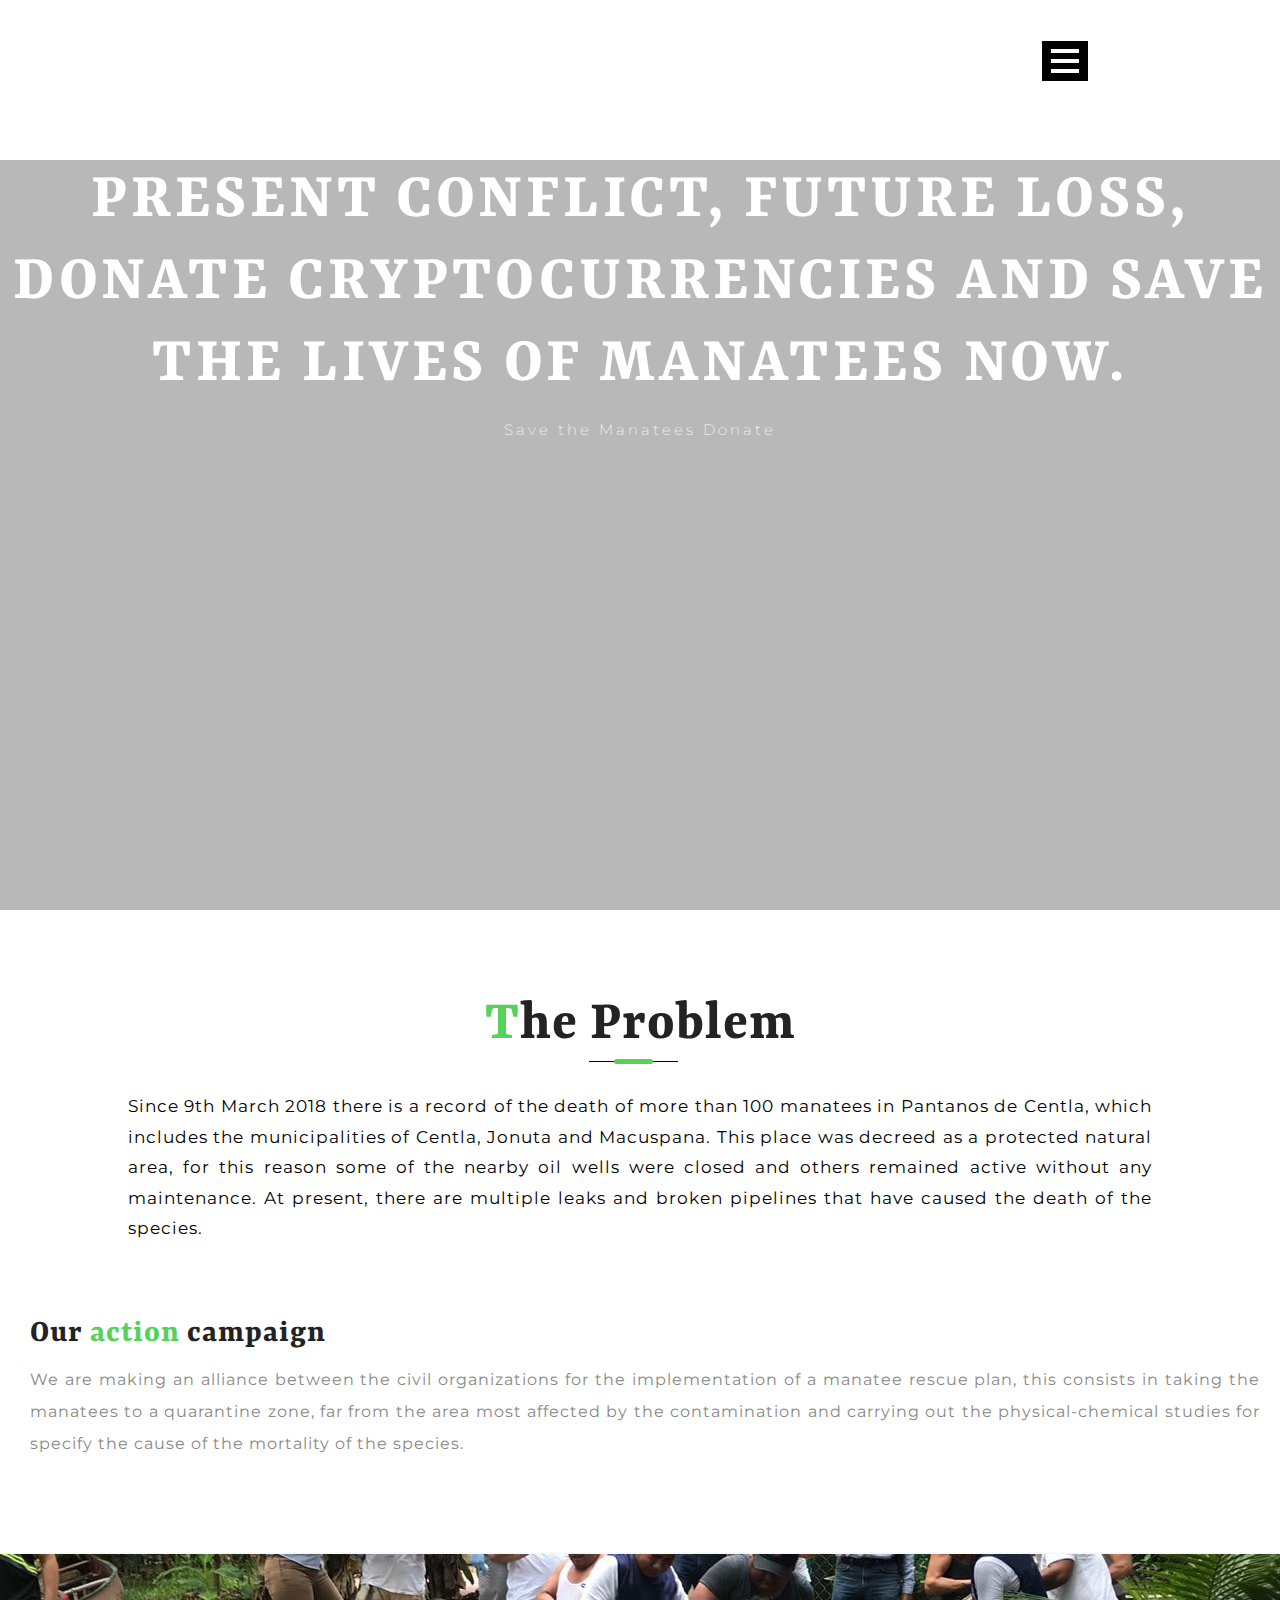
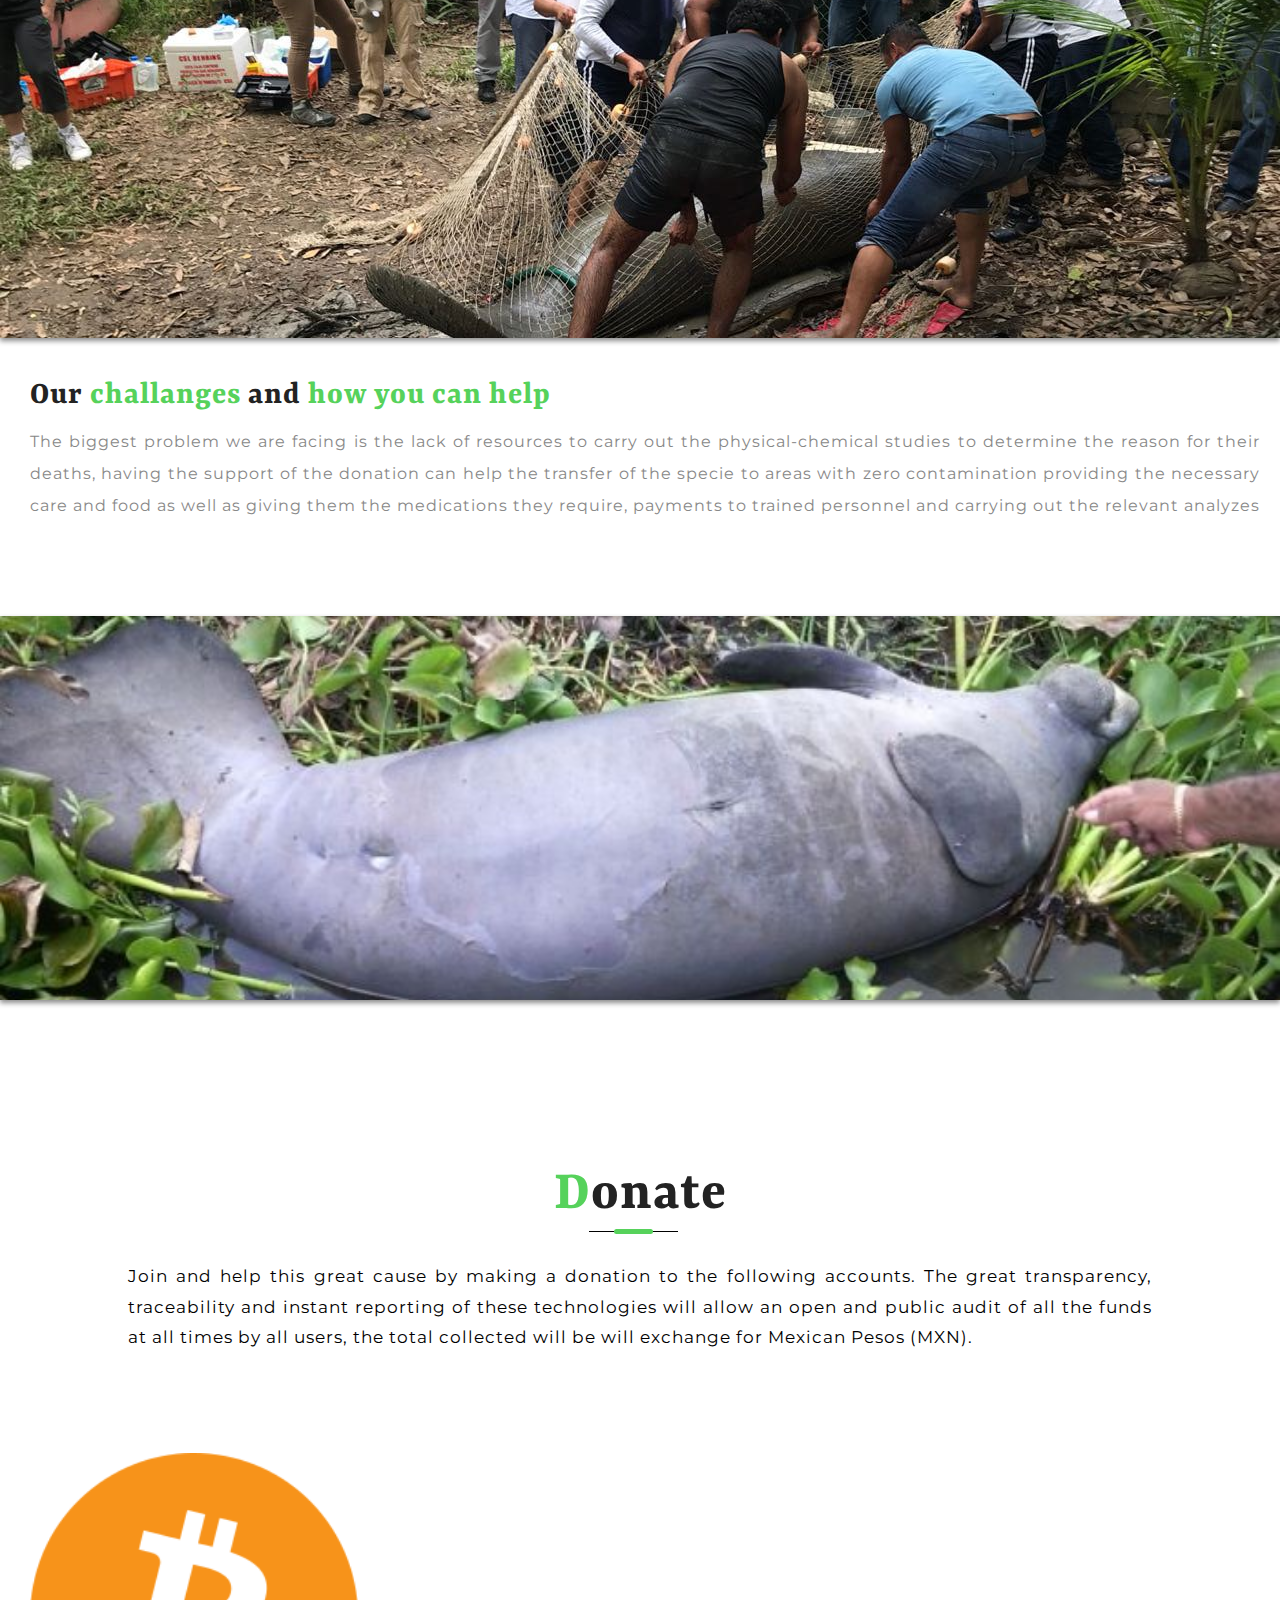
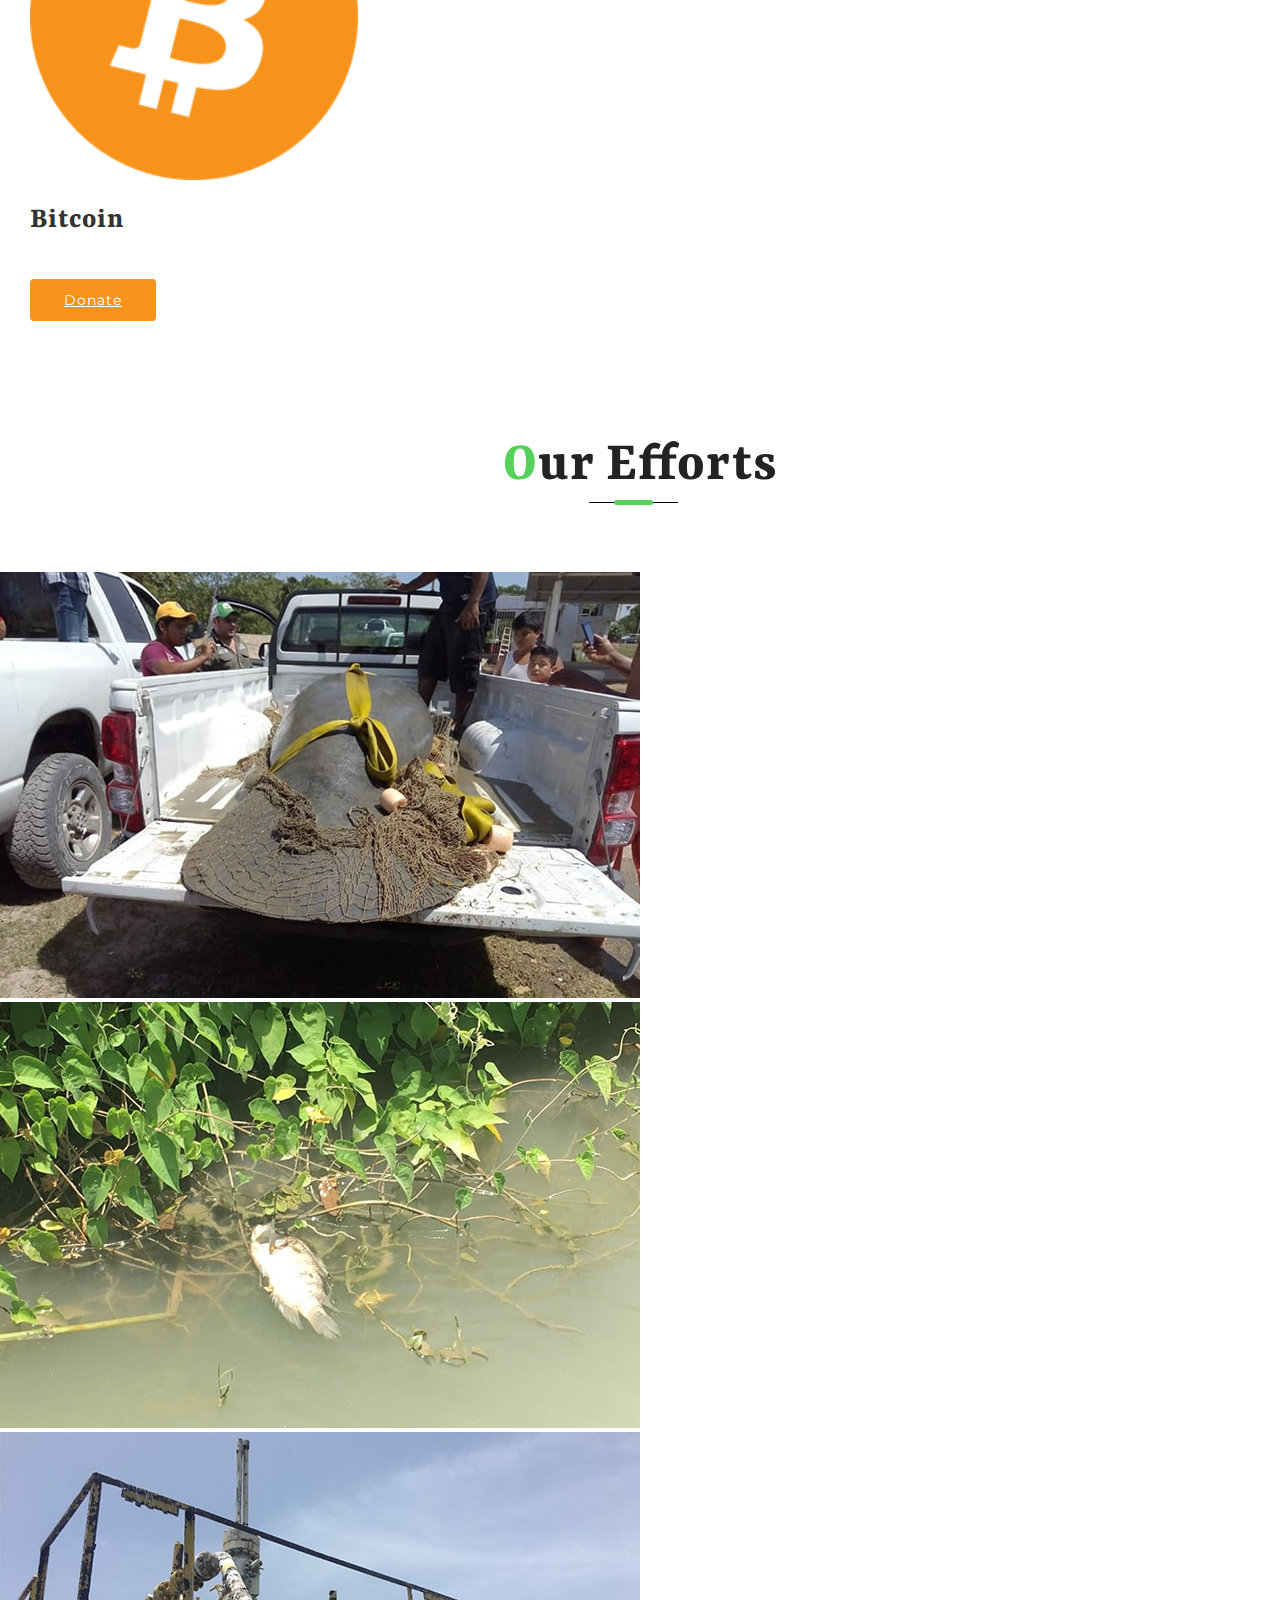
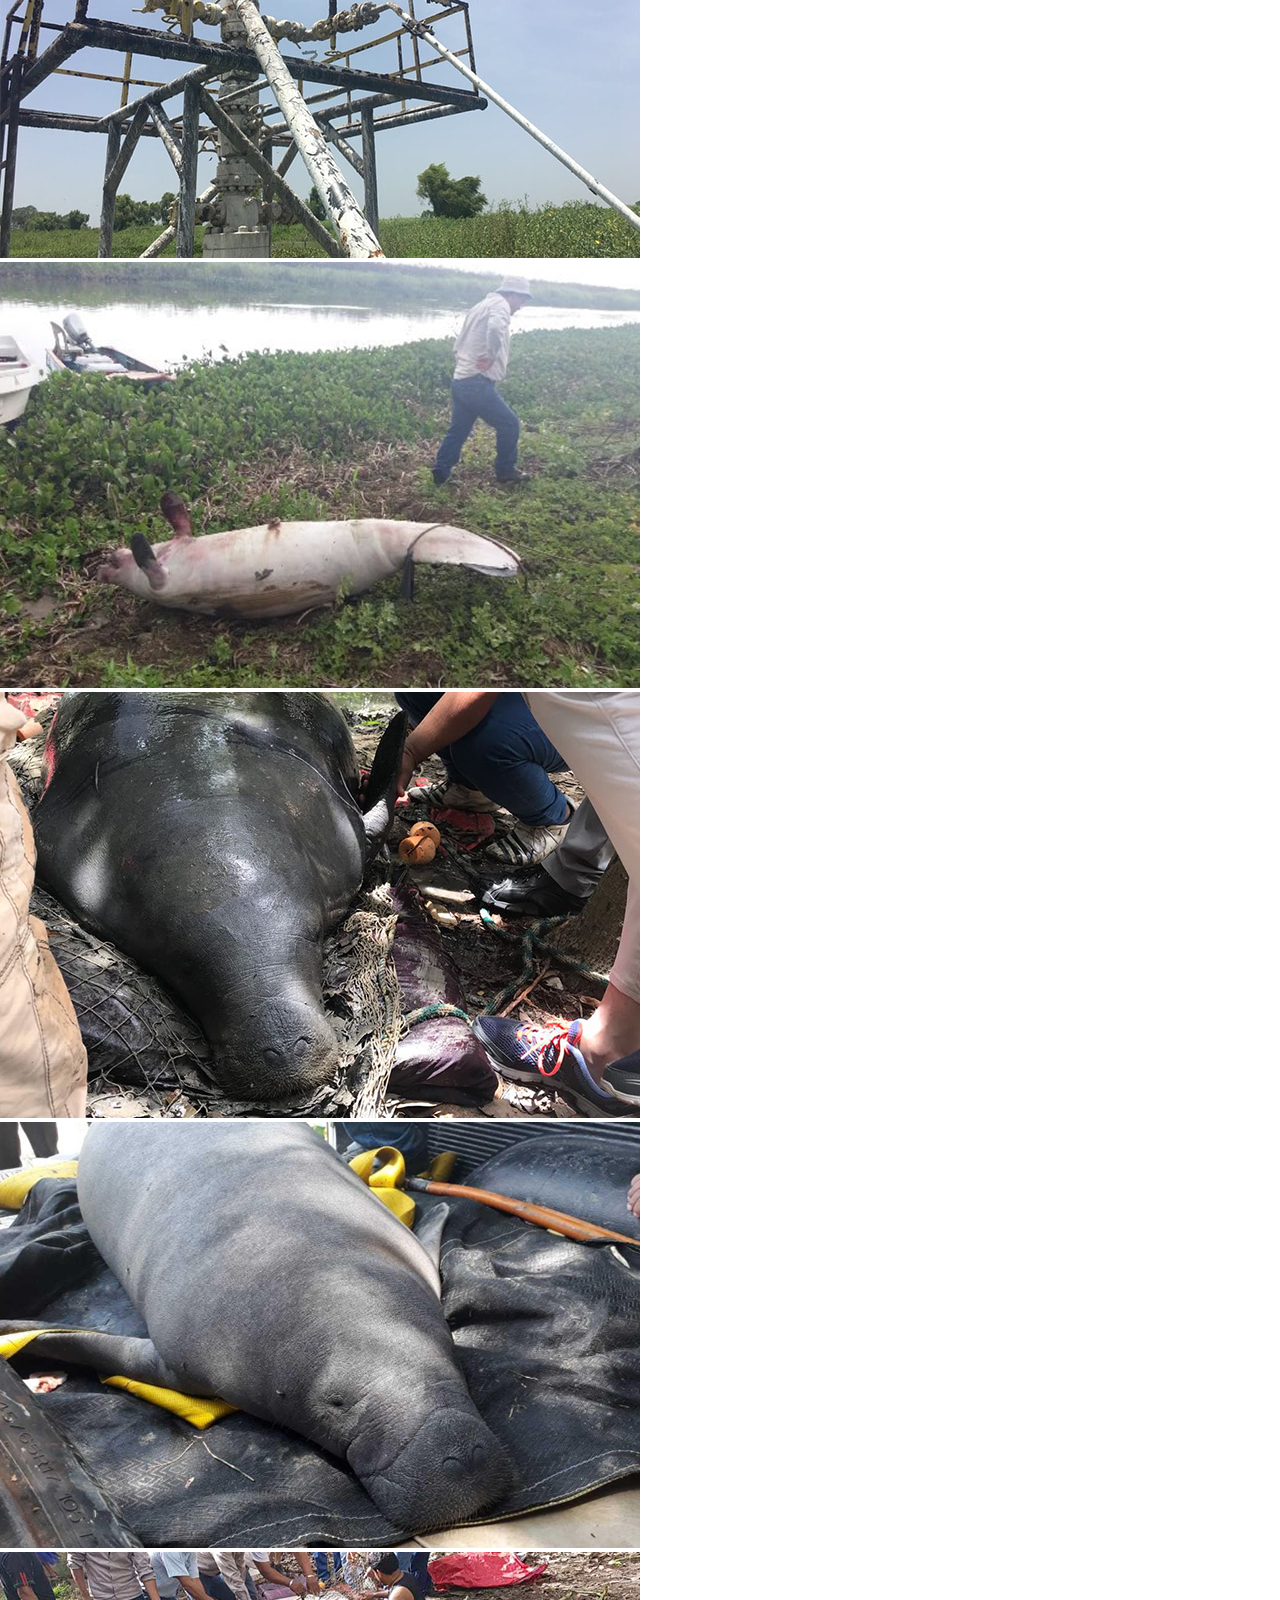
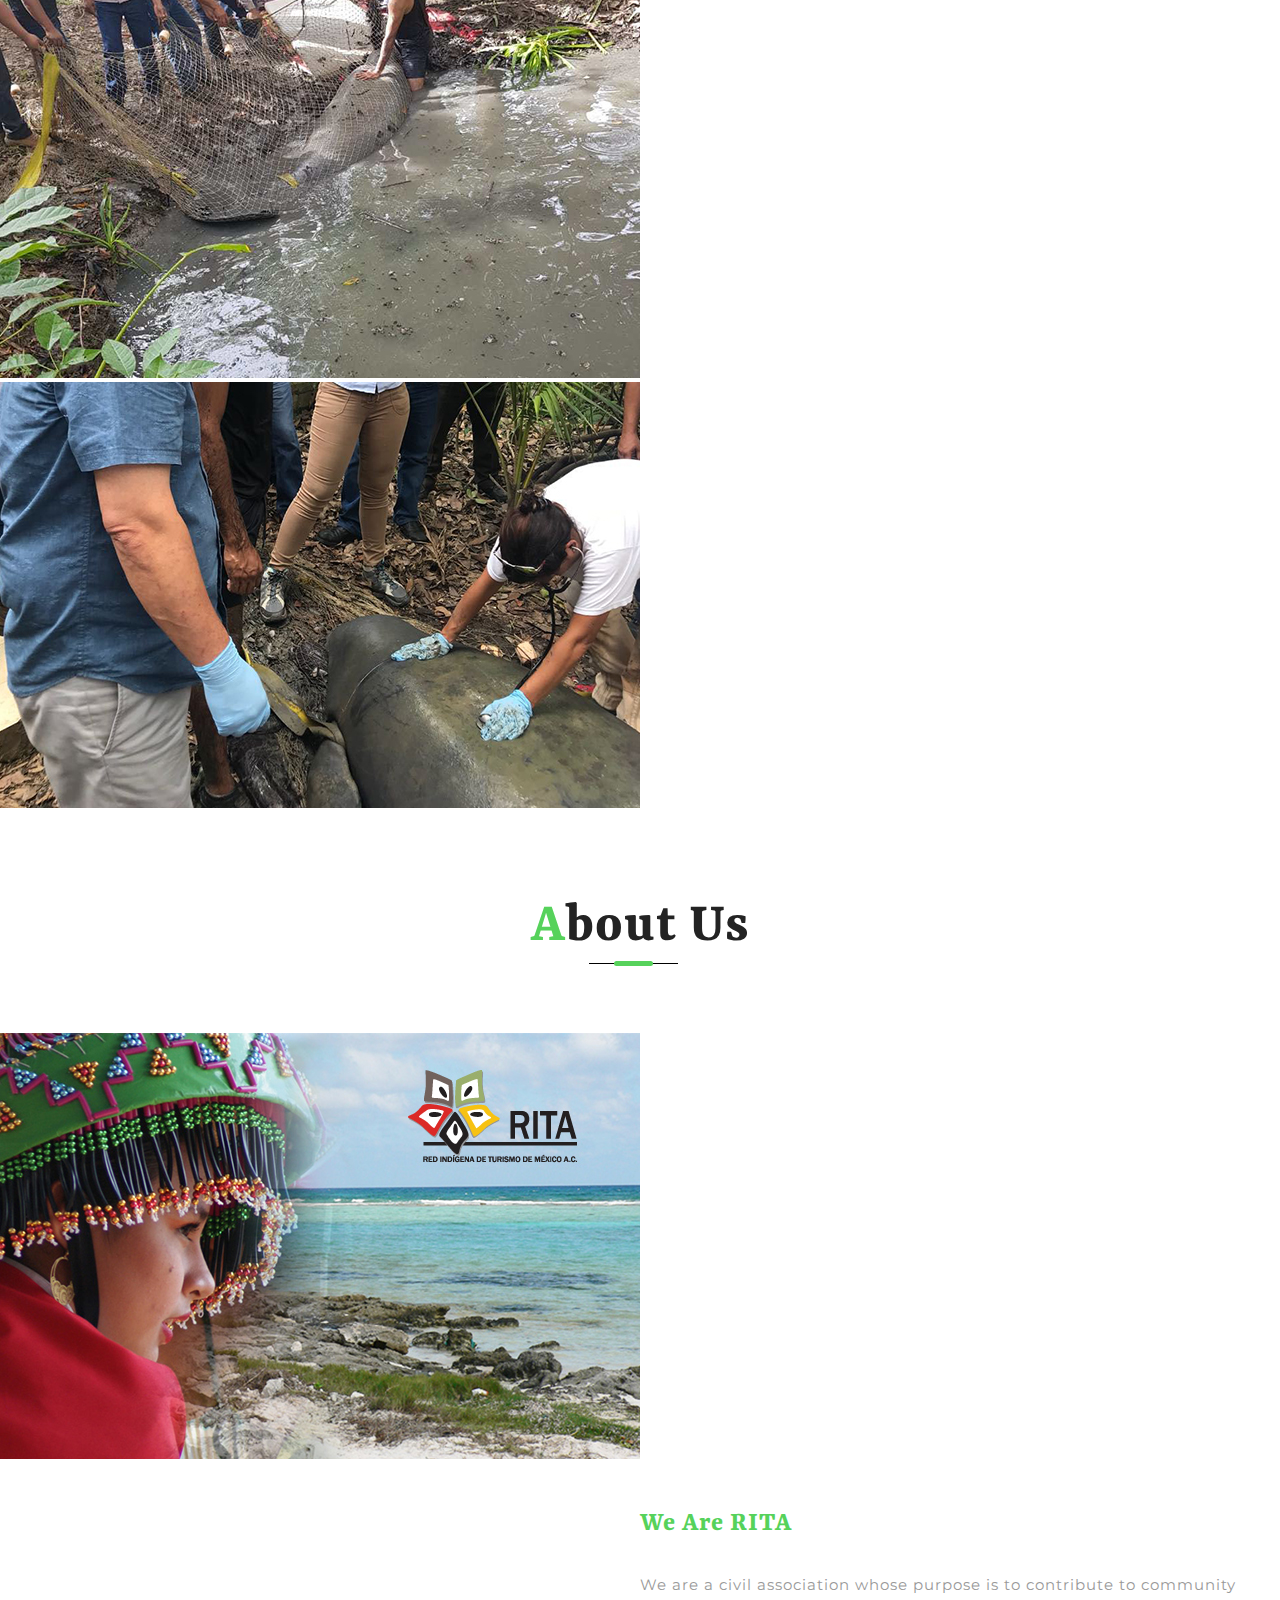
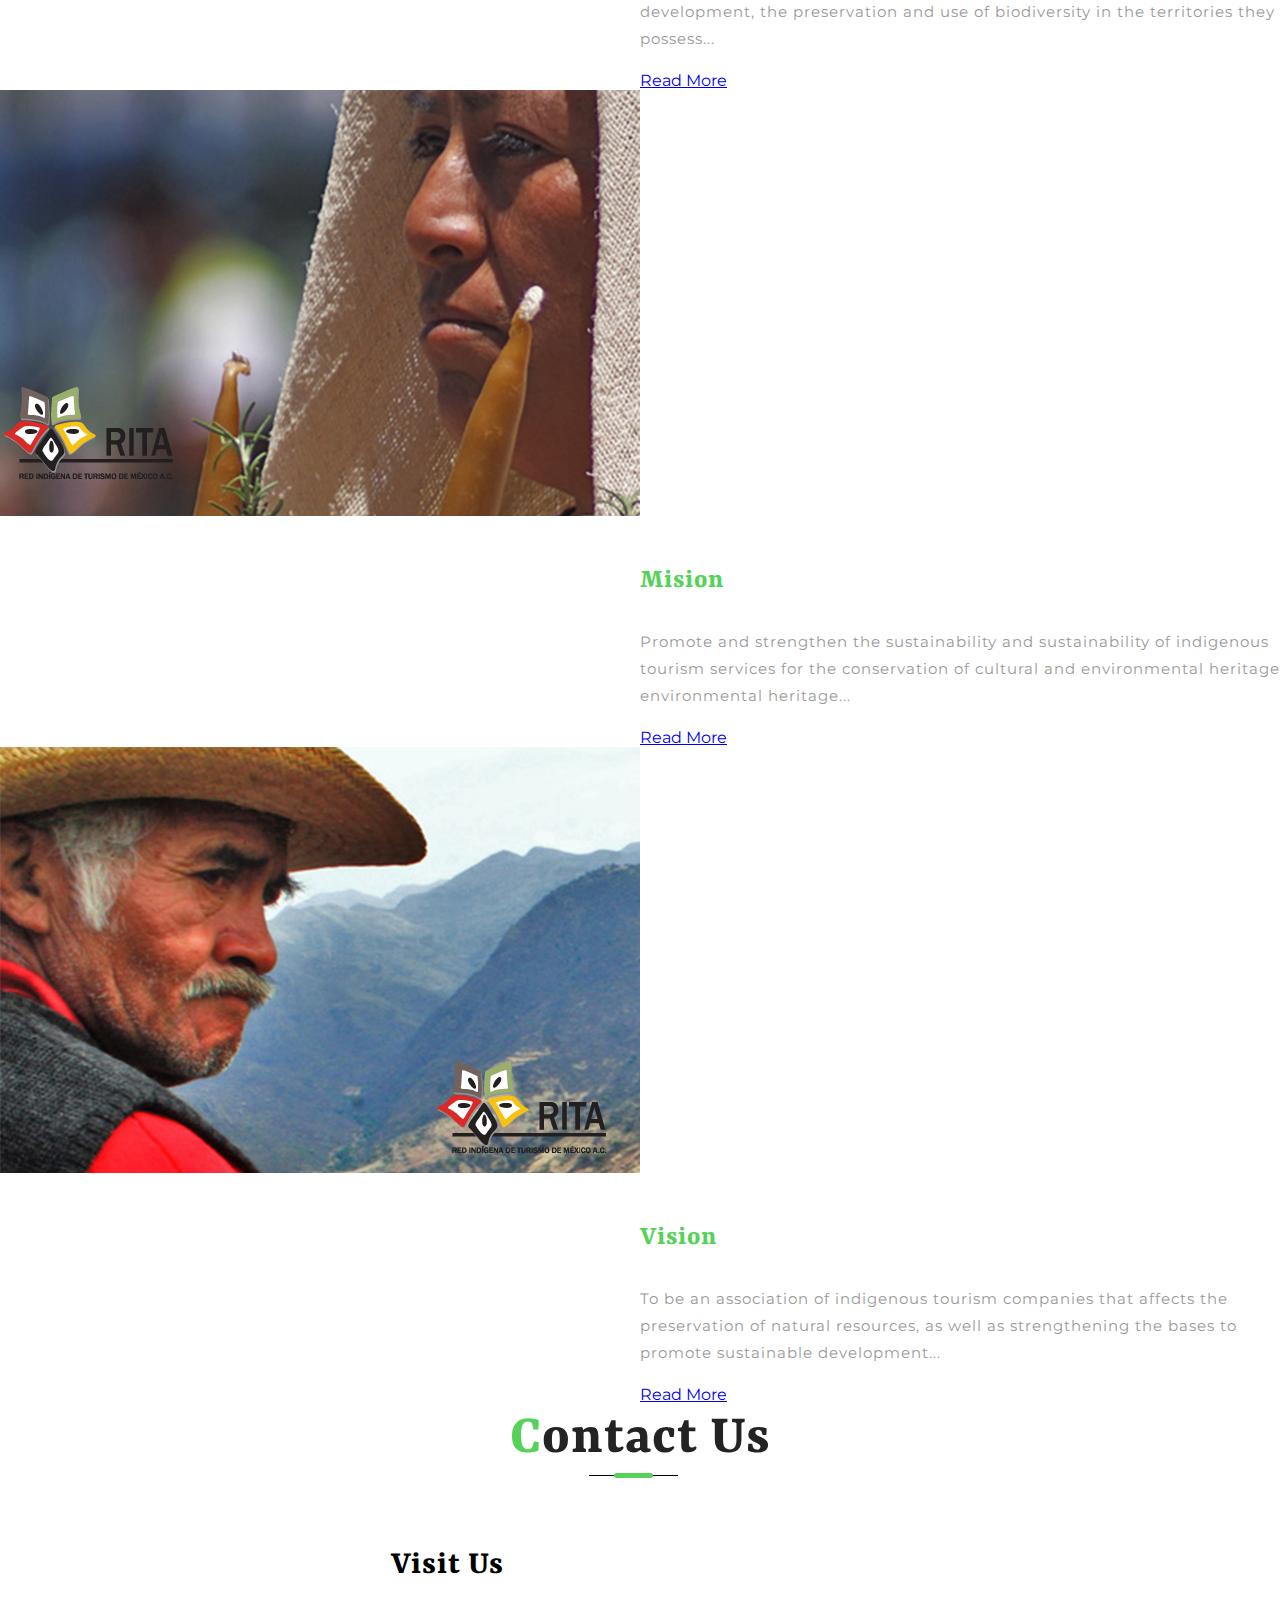
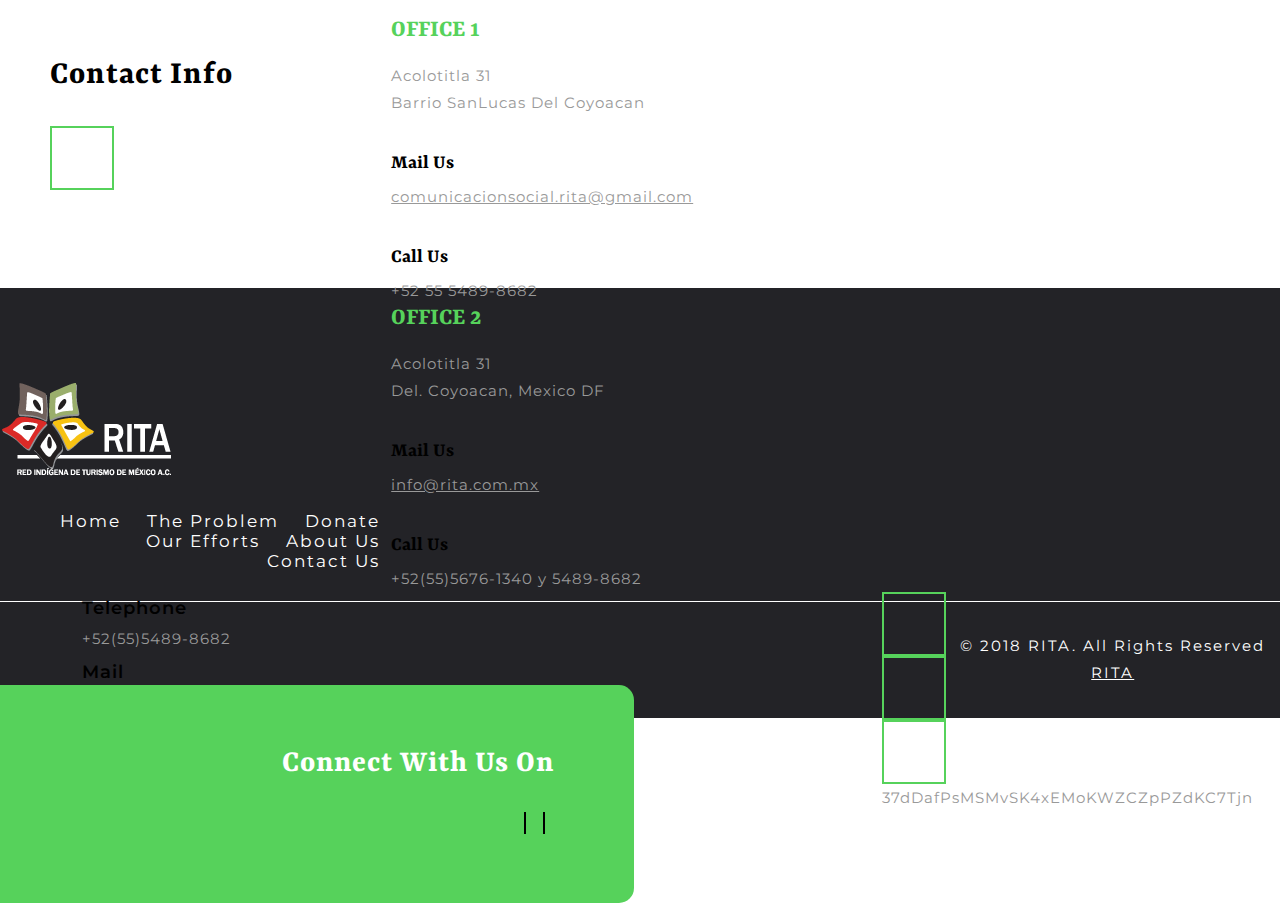
==== index.html @ 70ae0673 "new images, navbar scrolls, footer scrolls and logo added" ====
<!--
	Author: W3layouts
	Author URL: http://w3layouts.com
	License: Creative Commons Attribution 3.0 Unported
	License URL: http://creativecommons.org/licenses/by/3.0/
-->
<!DOCTYPE html>
<html lang="zxx">
<head>
    <title data-translate="Title">Save the life of manatees</title>
    <!-- Meta tag Keywords -->
    <meta name="viewport" content="width=device-width, initial-scale=1">
    <meta http-equiv="Content-Type" content="text/html; charset=utf-8"/>
    <meta name="keywords" content="Manatees, Save the Manatee, Manati, Manaties, Tabasco"/>
    <script>
        addEventListener("load", function () {
            setTimeout(hideURLbar, 0);
        }, false);

        function hideURLbar() {
            window.scrollTo(0, 1);
        }
    </script>
    <!--// Meta tag Keywords -->
    <!-- css files -->
    <link rel="stylesheet" href="css/bootstrap.css">
    <!-- Bootstrap-css -->
    <link rel="stylesheet" href="css/style.css" type="text/css" media="all"/>
    <!-- Style-css -->
    <link rel="stylesheet" href="css/font-awesome.css">
    <!-- Font-Awesome-Icons-css -->
    <link href="css/popuo-box.css" rel="stylesheet" type="text/css" media="all"/>
    <!-- Popup css (for Video Popup) -->
    <link rel="stylesheet" href="css/lightbox.css" type="text/css" media="all">
    <!-- Lightbox css (for Projects) -->
    <link rel="stylesheet" href="css/flexslider.css" type="text/css" media="screen" property=""/>
    <!-- Favicon iconset -->
    <link rel="shortcut icon" href="images/ico12x12.png"/>
    <!-- Flexslider css (for Testimonials) -->
    <!-- //css files -->
    <!-- web-fonts -->
    <link href="//fonts.googleapis.com/css?family=Economica:400,400i,700,700i&amp;subset=latin-ext" rel="stylesheet">
    <link href="//fonts.googleapis.com/css?family=Montserrat:100,100i,200,200i,300,300i,400,400i,500,500i,600,600i,700,700i,800,800i,900,900i"
          rel="stylesheet">
    <link href="//fonts.googleapis.com/css?family=Rasa:300,400,500,600,700" rel="stylesheet">
    <!-- //web-fonts -->
    <!-- Facebook Metadata -->
    <meta property="og:url" content="http://savethemanatees.info"/>
    <meta property="og:type" content="website"/>
    <meta property="og:title" content="Help save the manatees"/>
    <meta property="og:description"
          content="Manatees are endangered species who are now being once again threatened by mankind industries, help save them with cryptocurrency."/>
    <meta property="og:image" content="http://savethemanatees.info/images/manateeandcalf.jpg"/>
</head>
<body>
<div class="main-agile">
    <!-- banner -->
    <div class="agile-top">
        <!-- navigation -->
        <div class="col-xs-2 menu">
            <a href="" id="menuToggle">
                <span class="navClosed"></span>
            </a>
            <nav>
                <a href="index.html">Home</a>
                <a href="#problem" class="scroll"><span data-translate="navitem1">The Problem</span></a>
                <a href="#donate" class="scroll"><span data-translate="navitem2">Donate</span></a>
                <a href="#efforts" class="scroll"><span data-translate="navitem3">Our Efforts</span></a>
                <a href="#about" class="scroll"><span data-translate="navitem4">About Us</span></a>
                <a href="#contact" class="scroll"><span data-translate="navitem5">Contact Us</span></a>
                <li class="dropdown">
                    <a href="#" class="dropdown-toggle" data-toggle="dropdown" role="button" aria-haspopup="true"
                       aria-expanded="false">Language <span class="caret"></span></a>
                    <ul class="dropdown-menu">
                        <li><a href="#" class="lang-selector" id="es">Spanish</a></li>
                        <li><a href="#" class="lang-selector" id="en">English</a></li>
                    </ul>
                </li>
            </nav>
        </div>
        <!-- //navigation -->
    </div>
</div>

<!-- banner-text -->
<div class="w3layouts-banner-top banner" data-vide-bg="video/3">
    <div class="container">
        <div class="agileits-banner-info">
            <h3 data-translate="Heading">Present conflict, future loss, Donate cryptocurrencies and save the
                lives of manatees now.</h3>
            <p>Save the Manatees
                <i class="fa fa-bitcoin" aria-hidden="true" data-translate="crypto1"></i>Donate</p>
            <div class="thim-click-to-bottom">
                <a href="#about" class="scroll">
                    <i class="fa  fa-chevron-down"></i>
                </a>
            </div>
        </div>
    </div>
</div>
<div class="clearfix"></div>
<!-- //banner-text -->
<!-- //banner -->

<!-- about -->
<div class="banner-bottom-w3l" id="problem">
    <div class="container">
        <div class="title-div">
            <h3 class="tittle" data-translate="Title2">
                <span>T</span>he Problem
            </h3>
            <div class="tittle-style">
            </div>
            <p data-translate="Problem">Since 9th March 2018 there is a record of the death of more than 100 manatees in
                Pantanos de Centla, which includes the municipalities of Centla, Jonuta and Macuspana.
                This place was decreed as a protected natural area, for this reason some of the nearby oil wells were
                closed and others remained active without any maintenance. At present, there are multiple leaks and
                broken pipelines that have caused the death of the species.</p>
        </div>
        <div class="welcome-sub-wthree">
            <div class="col-md-5 banner_bottom_left">
                <h4 data-translate="Title3">
                    Our <span>action</span> campaign
                </h4>
                <p data-translate="Action">We are making an alliance between the civil organizations for the
                    implementation of a manatee rescue plan, this consists in taking the manatees to a quarantine zone,
                    far from the area most affected by the contamination and carrying out the physical-chemical studies
                    for specify the cause of the mortality of the species.
                </p>
            </div>
            <!-- Stats-->
            <div class="col-md-7 stats-image stats-info-agile">
                <!-- Here's the image-->
            </div>
            <!-- //Stats -->
            <div class="clearfix"></div>
        </div>
    </div>
    <br/><br/>
    <div class="container">
        <div class="welcome-sub-wthree">
            <div class="col-md-5 banner_bottom_left">
                <h4 data-translate="Title4">
                    Our <span>challanges </span> and <span>how you can help</span>
                </h4>
                <p data-translate="Help">The biggest problem we are facing is the lack of resources to carry out the
                    physical-chemical studies to determine the reason for their deaths, having the support of the
                    donation can help the transfer of the specie to areas with zero contamination providing the
                    necessary care and food as well as giving them the medications they require, payments to trained
                    personnel and carrying out the relevant analyzes
                </p>
            </div>
            <!-- Stats-->
            <div class="col-md-7 stats-image2 stats-info-agile">
                <!-- Here's the image-->
            </div>
            <!-- //Stats -->
            <div class="clearfix"></div>
        </div>
    </div>
</div>
<!-- //about -->

<!-- services -->
<div class="agileits-services" id="donate">
    <div class="container">
        <div class="title-div">
            <h3 class="tittle" data-translate="Title6">
                <span>D</span>onate
            </h3>
            <div class="tittle-style">
            </div>
            <p data-translate="Donations">Join and help this great cause by making a donation to the following accounts.
                The great transparency, traceability and instant reporting of these technologies will allow an open and
                public audit of all the funds at all times by all users, the total collected will be will exchange for
                Mexican Pesos (MXN).</p>
        </div>
        <div class="agileits-services-row">
            <div class="col-md-4 col-xs-6 agileits-services-grids">
                <div class="col-xs-3 wthree-ser">
                    <!-- <i class="fa fa-bitcoin" aria-hidden="true"></i> -->
                    <img src="images/btc.png" alt="" width="80%">
                </div>
                <div class="col-xs-9 wthree-heading">
                    <h4>Bitcoin</h4>
                </div>
                <div class="clearfix"></div>
                <!-- <p>Itaque earum rerum hic tenetur a sapiente delectus reiciendis maiores alias consequatur aut</p> -->
                <a href="#" data-toggle="modal" data-target="#exampleModalCenter" class="w3-buttons">Donate</a>
            </div>
            <!-- <div class="col-md-4 col-xs-6 agileits-services-grids">
                    <div class="col-xs-3 wthree-ser">
                            <img src="images/eth2.png" alt="" width="60%">
                    </div>
                    <div class="col-xs-9 wthree-heading">
                            <h4>Etherum</h4>
                    </div>
                    <div class="clearfix"></div>
                    <p>Itaque earum rerum hic tenetur a sapiente delectus reiciendis maiores alias consequatur aut</p>
                    <a href="#" data-toggle="modal" data-target="#myModal1" class="w3-buttons">Donate</a>
            </div> -->
            <!-- <div class="col-md-4 col-xs-6 agileits-services-grids">
                    <div class="col-xs-3 wthree-ser">
                            <i class="fa fa-tree" aria-hidden="true"></i>
                    </div>
                    <div class="col-xs-9 wthree-heading">
                            <h4>Save Forests</h4>
                    </div>
                    <div class="clearfix"></div>
                    <p>Itaque earum rerum hic tenetur a sapiente delectus reiciendis maiores alias consequatur aut</p>
                    <a href="#" data-toggle="modal" data-target="#myModal1" class="w3-buttons">Read More</a>
            </div>
            <div class="clearfix"> </div>
        </div>
        <div class="agileits-services-row-2">
            <div class="col-md-4 col-xs-6 agileits-services-grids">
                    <div class="col-xs-3 wthree-ser">
                            <i class="fa fa-envira" aria-hidden="true"></i>
                    </div>
                    <div class="col-xs-9 wthree-heading">
                            <h4>Planting</h4>
                    </div>
                    <div class="clearfix"></div>
                    <p>Itaque earum rerum hic tenetur a sapiente delectus reiciendis maiores alias consequatur aut</p>
                    <a href="#" data-toggle="modal" data-target="#myModal1" class="w3-buttons">Read More</a>
            </div>
            <div class="col-md-4 col-xs-6 agileits-services-grids">
                    <div class="col-xs-3 wthree-ser">
                            <i class="fa fa-globe" aria-hidden="true"></i>
                    </div>
                    <div class="col-xs-9 wthree-heading">
                            <h4>Awareness</h4>
                    </div>
                    <div class="clearfix"></div>
                    <p>Itaque earum rerum hic tenetur a sapiente delectus reiciendis maiores alias consequatur aut</p>
                    <a href="#" data-toggle="modal" data-target="#myModal1" class="w3-buttons">Read More</a>
            </div>
            <div class="col-md-4 col-xs-6 agileits-services-grids">
                    <div class="col-xs-3 wthree-ser">
                            <i class="fa fa-pagelines" aria-hidden="true"></i>
                    </div>
                    <div class="col-xs-9 wthree-heading">
                            <h4>Plantation</h4>
                    </div>
                    <div class="clearfix"></div>
                    <p>Itaque earum rerum hic tenetur a sapiente delectus reiciendis maiores alias consequatur aut</p>
                    <a href="#" data-toggle="modal" data-target="#myModal1" class="w3-buttons">Read More</a>
            </div> -->
            <div class="clearfix"></div>
        </div>
    </div>
</div>
<!-- //services -->

<!-- projects -->
<div class="gallery-agile" id="efforts">
    <div class="title-div">
        <h3 class="tittle" data-translate="Title9">
            <span>O</span>ur Efforts
        </h3>
        <div class="tittle-style">
        </div>
    </div>
    <div class="gallery-agile-kmsrow">
        <div class="col-xs-3 gallery-agile-grids">
            <div class="portfolio-hover">
                <a href="images/g10.jpg" data-lightbox="example-set"
                   data-title="Transporting manatees to a safe area where they will receive the necessary care.">
                    <img src="images/g10.jpg" class="img-responsive zoom-img" alt=""/>
                </a>
            </div>
        </div>
        <div class="col-xs-3 gallery-agile-grids">
            <div class="portfolio-hover">
                <a href="images/g11.jpg" data-lightbox="example-set"
                   data-title="Manatees are not the only species affected by contamination.">
                    <img src="images/g11.jpg" class="img-responsive zoom-img" alt=""/>
                </a>
            </div>
        </div>
        <div class="col-xs-3 gallery-agile-grids">
            <div class="portfolio-hover">
                <a href="images/g12.jpg" data-lightbox="example-set"
                   data-title="Oil wells with multiple leaks and broken pipelines">
                    <img src="images/g12.jpg" class="img-responsive zoom-img" alt=""/>
                </a>
            </div>
        </div>
        <div class="col-xs-3 gallery-agile-grids">
            <div class="portfolio-hover">
                <a href="images/g13.jpg" data-lightbox="example-set"
                   data-title="An unfortunate manatee who we could not help and provide the necessary care">
                    <img src="images/g13.jpg" class="img-responsive zoom-img" alt=""/>
                </a>
            </div>
        </div>
        <div class="col-xs-3 gallery-agile-grids">
            <div class="portfolio-hover">
                <a href="images/g17.jpg" data-lightbox="example-set"
                   data-title="A manatee affected by pollution in a serious state of health.">
                    <img src="images/g17.jpg" class="img-responsive zoom-img" alt=""/>
                </a>
            </div>
        </div>
        <div class="col-xs-3 gallery-agile-grids">
            <div class="portfolio-hover">
                <a href="images/g18.jpg" data-lightbox="example-set"
                   data-title="It will receive the necessary care.">
                    <img src="images/g18.jpg" class="img-responsive zoom-img" alt=""/>
                </a>
            </div>
        </div>
        <div class="col-xs-3 gallery-agile-grids">
            <div class="portfolio-hover">
                <a href="images/g15.jpg" data-lightbox="example-set"
                   data-title="Rescuing a manatee from contaminated water to provide medical care.">
                    <img src="images/g15.jpg" class="img-responsive zoom-img" alt=""/>
                </a>
            </div>
        </div>
        <div class="col-xs-3 gallery-agile-grids">
            <div class="portfolio-hover">
                <a href="images/g16.jpg" data-lightbox="example-set"
                   data-title="Manatee being evaluated by specialists to determine their health status.">
                    <img src="images/g16.jpg" class="img-responsive zoom-img" alt=""/>
                </a>
            </div>
        </div>
        <div class="clearfix"></div>
    </div>
</div>
<!-- //projects -->

<!-- testimonials -->
<div class="testimonials" id="about">
    <div class="container">
        <div class="title-div">
            <h3 class="tittle" data-translate="Title19">
                <span>A</span>bout Us
            </h3>
            <div class="tittle-style">
            </div>
        </div>
        <div class="col-md-6 testimonials-main">
            <section class="slider">
                <div class="flexslider">
                    <ul class="slides">
                        <li>
                            <div class="inner-testimonials-w3ls">
                                <img src="images/about1.jpg" alt=" " class="img-responsive"/>
                                <div class="testimonial-info-wthree">
                                    <h5>We are RITA</h5>
                                    <span></span>
                                    <p class="para-w3-agileits">We are a civil association whose purpose is to contribute to community development, the preservation and use of biodiversity in the territories they possess...</p>
                                    <br/><a href="http://www.rita.com.mx/index.html">Read More</a>
                                </div>
                            </div>
                        </li>
                        <li>
                            <div class="inner-testimonials-w3ls">
                                <img src="images/about2.jpg" alt=" " class="img-responsive"/>
                                <div class="testimonial-info-wthree">
                                    <h5>Mision</h5>
                                    <span></span>
                                    <p class="para-w3-agileits">Promote and strengthen the sustainability and sustainability of indigenous tourism services for the conservation of cultural and environmental heritage environmental heritage...</p>
                                    <br/><a href="http://www.rita.com.mx/index.html">Read More</a>
                                </div>
                            </div>
                        </li>
                        <li>
                            <div class="inner-testimonials-w3ls">
                                <img src="images/about3.jpg" alt=" " class="img-responsive"/>
                                <div class="testimonial-info-wthree">
                                    <h5>Vision</h5>
                                    <span></span>
                                    <p class="para-w3-agileits">To be an association of indigenous tourism companies that affects the preservation of natural resources, as well as strengthening the bases to promote sustainable development...</p> 
                                    <br/><a href="http://www.rita.com.mx/index.html">Read More</a>
                                </div>
                            </div>
                        </li>
                    </ul>
                </div>
            </section>
        </div>
        <div class="clearfix"></div>
    </div>
</div>
<!-- //testimonials -->

<!-- contact -->
<div class="contact" id="contact">
    <div class="title-div">
        <h3 class="tittle" data-translate="Title11">
            <span>C</span>ontact Us
        </h3>
        <div class="tittle-style">
        </div>
    </div>
    <div class="col-md-6 map">
        <iframe src="https://www.google.com/maps/embed?pb=!1m18!1m12!1m3!1d971670.1328583927!2d-93.11919074498965!3d17.951432236952687!2m3!1f0!2f0!3f0!3m2!1i1024!2i768!4f13.1!3m3!1m2!1s0x85edfb5f8f78cb4f%3A0xd426cb11d9866b44!2sTabasco!5e0!3m2!1ses-419!2smx!4v1534737153015"
                width="600" height="450" frameborder="0" style="border:0" allowfullscreen></iframe>
    </div>
    <div class="col-md-6 contact_grids_info">
        <h5 class="small-title" data-translate="visitus">Visit Us</h5>
        <div class="col-xs-7 contact_grid">
            <div class="contact_grid_right">
                <h4 data-translate="office1"> OFFICE 1</h4>
                <p>Acolotitla 31</p>
                <p>Barrio SanLucas Del Coyoacan</p>
            </div>
            <div class="address-row">
                <h5 data-translate="email1">Mail Us</h5>
                <p>
                    <a href="mailto:comunicacionsocial.rita@gmail.com"> comunicacionsocial.rita@gmail.com </a>
                </p>
            </div>
            <div class="address-row">
                <h5 data-translate="phone1">Call Us</h5>
                <p>+52 55 5489-8682</p>
            </div>
        </div>
        <div class="col-xs-5 contact_grid">
            <div class="contact_grid_right">
                <h4 data-translate="office2"> OFFICE 2</h4>
                <p>Acolotitla 31</p>
                <p>Del. Coyoacan, Mexico DF</p>
            </div>
            <div class="address-row">
                <h5 data-translate="email2">Mail Us</h5>
                <p>
                    <a href="mailto:info@rita.com.mx"> info@rita.com.mx </a>
                </p>
            </div>
            <div class="address-row">
                <h5 data-translate="phone2">Call Us</h5>
                <p>+52(55)5676-1340 y 5489-8682</p>
            </div>
        </div>
        <!--<div class="col-xs-4 contact_grid">-->
        <!--<div class="contact_grid_right">-->
        <!--<h4>OFFICE 3</h4>-->
        <!--<p>436 Honey hall,</p>-->
        <!--<p>NewYork City SD092.</p>-->
        <!--</div>-->
        <!--<div class="address-row">-->
        <!--<h5>Mail Us</h5>-->
        <!--<p>-->
        <!--<a href="mailto:info@example.com"> mail@example.com </a>-->
        <!--</p>-->
        <!--</div>-->
        <!--<div class="address-row">-->
        <!--<h5>Call Us</h5>-->
        <!--<p>+01 222 333 4444</p>-->
        <!--</div>-->
        <!--</div>-->
    </div>
    <div class="clearfix"></div>
</div>
<div class="second-contact-agile">
    <div class="col-md-offset-6 col-md-6 address-left-second">
        <div class="address-grid">
            <h5 class="small-title" data-translate="Title12">Contact Info</h5>
            <div class="address-grids">
                <span class="fa fa-volume-control-phone" aria-hidden="true"></span>
                <div class="contact-right">
                    <p data-translate="phone3">Telephone </p>
                    <span>+52(55)5489-8682</span>
                </div>
                <div class="clearfix"></div>
            </div>
            <div class="address-grids">
                <span class="fa fa-envelope-o" aria-hidden="true"></span>
                <div class="contact-right">
                    <p data-translate="email3">Mail </p>
                    <a href="mailto:rita@rita.com.mx">rita@rita.com.mx</a>
                </div>
                <div class="clearfix"></div>
            </div>
            <div class="address-grids">
                <span class="fa fa-map-marker" aria-hidden="true"></span>
                <div class="contact-right">
                    <p data-translate="location1">Location</p>
                    <span>Col. Barrio La Santisima Del. Xochimilco, M&eacute;xico, DF. CP 16080</span>
                </div>
                <div class="clearfix"></div>
            </div>
            <div class="address-grids">
                <span class="fa fa-calendar" aria-hidden="true"></span>
                <div class="contact-right">
                    <p data-translate="weareworking">Working Hours</p>
                    <span>Mon - Sat : 8:00 am to 10:30 pm</span>
                </div>
                <div class="clearfix"></div>
            </div>
        </div>
    </div>
    <div class="clearfix"></div>
</div>
<!-- //contact -->

<!-- footer -->
<div class="footer-bot">
    <div class="w3layouts-newsletter">
        <div class="w3ls-social-icons-2">
            <h3 data-translate="Title13">Connect With Us On</h3>
            <a class="facebook" href="https://www.facebook.com/redindigena.mexico/">
                <i class="fa fa-facebook"></i>
            </a>
            <a class="web" href="http://www.rita.com.mx">
                <i class="fa fa-globe"></i>
            </a>
        </div>
        <div class="clearfix"></div>
    </div>
    <div class="container">
        <div class="col-xs-3 logo2">
            <h2>
                <a href="index.html">
                 <img src="images/logo.png" alt="RITALOGO">
                   <!--  <span>G</span>reen
                    <span>L</span>ife-->
                        
                    </a> 
            </h2>
        </div>
        <div class="col-xs-9 ftr-menu">
            <ul>
                <li>
                    <a href="index.html" data-translate="Footer_menu1">Home</a>
                </li>
                <li>
                    <a class="scroll" href="#problem" data-translate="Footer_menu2">The Problem</a>
                </li>
                <li>
                    <a class="scroll" href="#donate" data-translate="Footer_menu3">Donate</a>
                </li>
                <li>
                    <a class="scroll" href="#efforts" data-translate="Footer_menu4">Our Efforts</a>
                </li>
                <li>
                    <a class="scroll" href="#about" data-translate="Footer_menu5">About Us</a>
                </li>
                <li>
                    <a class="scroll" href="#contact" data-translate="Footer_menu6">Contact Us</a>
                </li>
            </ul>
        </div>
        <div class="clearfix"></div>
        <div class="copy-right">
            <p> &copy; 2018 RITA. All Rights Reserved
                <a href="http://www.rita.com.mx/"> RITA</a>
            </p>
        </div>
    </div>
</div>
<!-- //footer -->
<!-- modal crypto -->
<div class="modal fade" id="exampleModalCenter" tabindex="-1" role="dialog" aria-labelledby="exampleModalCenterTitle"
     aria-hidden="true">
    <div class="modal-dialog modal-dialog-centered" role="document">
        <div class="modal-content">
            <!--<div class="modal-header">-->
            <!--<h5 class="modal-title" id="exampleModalCenterTitle">Modal title</h5>-->
            <!--<button type="button" class="close" data-dismiss="modal" aria-label="Close">-->
            <!--<span aria-hidden="true">&times;</span>-->
            <!--</button>-->
            <!--</div>-->
            <div class="modal-body text-center">
                <div id="qrbtc"></div>
                <p>37dDafPsMSMvSK4xEMoKWZCZpPZdKC7Tjn</p>
            </div>
            <!--<div class="modal-footer">-->
            <!--<button type="button" class="btn btn-secondary" data-dismiss="modal">Close</button>-->
            <!--<button type="button" class="btn btn-primary">Save changes</button>-->
            <!--</div>-->
        </div>
    </div>
</div>
<!-- // modal crypto -->
<!-- js-scripts -->
<!-- jquery -->
<script src="js/jquery-2.1.4.min.js"></script>
<!-- //jquery -->
<script src="js/bootstrap.js"></script>
<!-- Necessary-JavaScript-File-For-Bootstrap -->
<!--  light box js -->
<script src="js/lightbox-plus-jquery.min.js"></script>
<!-- //light box js-->
<!-- stats numscroller-js-file -->
<script src="js/numscroller-1.0.js"></script>
<!-- //stats numscroller-js-file -->
<!-- Baneer-js -->
<script src="js/responsiveslides.min.js"></script>
<script src="js/landing/baneer.js"></script>
<!-- //Baneer-js -->
<!-- navigation -->
<script src="js/landing/navigation.js"></script>
<!-- //navigation -->
<!-- pop-up(for video popup)-->
<script src="js/jquery.magnific-popup.js"></script>
<script src="js/landing/popup-video.js"></script>
<!-- //pop-up-box (syllabus section video)-->
<!-- video js (background) -->
<script src="js/jquery.vide.min.js"></script>
<!-- //video js (background) -->
<!-- smoothscroll -->
<script src="js/SmoothScroll.min.js"></script>
<!-- //smoothscroll -->
<!-- password-script -->
<!--<script src="js/landing/password.js"></script>-->
<!-- //password-script -->
<!-- start-smooth-scrolling -->
<script src="js/move-top.js"></script>
<script src="js/easing.js"></script>
<script src="js/landing/smooth-scrolling.js"></script>
<!-- //end-smooth-scrolling -->
<!-- smooth scrolling-bottom-to-top -->
<script src="js/landing/smooth-scrolling.js"></script>
<a href="#" id="toTop" style="display: block;">
    <span id="toTopHover" style="opacity: 1;"> </span>
</a>
<!-- //smooth scrolling-bottom-to-top -->
<!-- flexSlider (for testimonials) -->
<script defer src="js/jquery.flexslider.js"></script>
<script src="js/landing/flexSlider.js"></script>
<!-- //flexSlider (for testimonials) -->
<!-- translate -->
<script src="js/jqueryTranslator.min.js"></script>
<script src="js/landing/translate.js"></script>
<!-- qr code -->
<script type="text/javascript" src="js/jquery.qrcode.min.js"></script>
<script type="text/javascript" src="js/landing/qrcode.js"></script>
<!-- //js-scripts -->
<!-- //js-scripts -->
</body>
</html>
---- css/style.css ----
/*--
Author: W3layouts
Author URL: http://w3layouts.com
License: Creative Commons Attribution 3.0 Unported
License URL: http://creativecommons.org/licenses/by/3.0/
--*/
body{
    padding:0;
    margin:0;
    background:#fff;
    position:relative;
    font-family: 'Montserrat', sans-serif;
}
body a{
    transition:0.5s all;
    -webkit-transition:0.5s all;
    -moz-transition:0.5s all;
    -o-transition:0.5s all;
    -ms-transition:0.5s all;
}
a:hover{
    text-decoration:none;
    transition:0.5s all;
    -webkit-transition:0.5s all;
    -moz-transition:0.5s all;
    -o-transition:0.5s all;
    -ms-transition:0.5s all;
}
input[type="button"],input[type="submit"]{
    transition:0.5s all;
    -webkit-transition:0.5s all;
    -moz-transition:0.5s all;
    -o-transition:0.5s all;
    -ms-transition:0.5s all;
}
h1,h2,h3,h4,h5,h6{
    margin:0;   
    font-family: 'Rasa', serif;
}   
p{
    margin:0;
    font-family: 'Montserrat', sans-serif;
    letter-spacing:1px;
    font-size:15px;
    color:#999;
    line-height:1.8em;
}
ul{
    margin:0;
    padding:0;
}
label{
    margin:0;
}
/*-- banner --*/
.main-agile {
    position: relative;
}
.agile-top {
    position: absolute;
    z-index: 999;
    width: 100%;
    margin-top: 30px;
}
.banner{
    background: rgba(0, 0, 0, 0.28);
    min-height:848px;
}
.banner-2{
    background:url(../images/1.jpg) no-repeat 0px 0px;
    background-size:cover;
    -webkit-background-size:cover;
    -moz-background-size:cover;
    -o-background-size:cover;
    -ms-background-size:cover;
    min-height:848px;
}
.banner-3{
    background:url(../images/3.jpg) no-repeat 0px 0px;
    background-size:cover;
    -webkit-background-size:cover;
    -moz-background-size:cover;
    -o-background-size:cover;
    -ms-background-size:cover;
    min-height:848px;
}
/*-- logo --*/
.logo {
    padding-left: 40px;
}
.sub-agile {
    text-align: center;
    padding-top: 2em;
}
.logo-w3l {
    font-size: 3em;
    color:#fff;
}
.logo h1 a {
    font-size: 56px;
    color: #fff;
    text-align: center;
    letter-spacing: 4px;
    font-weight: 600;
    font-family: 'Economica', sans-serif;
    font-style: italic;
    display: inline-block;
    text-decoration: none;
}
.logo h1 a span{
    color: #56d25b;
}
/*-- //logo --*/
/*-- Header Lists --*/
.header-w3l ul li {
    display: inline-block;
    width: 24%;
    text-align: center;
    color: #fff;
    font-size: 15px;
    padding: 12px 0;
    letter-spacing: 1px;
    border:1px solid #56d25b;
    margin-right: 25px;
}
.header-w3l ul li a {
    color: #fff;
    text-decoration: none;
}
.header-w3l ul li span {
    margin-right: 7px;
    font-size: 15px;
}
.header-w3l {
    text-align: right;
    margin-top: 8px;
}
/*-- model_signin --*/
.modal-body.modal-body-sub_agile input[type="text"], .modal-body.modal-body-sub_agile input[type="email"], .modal-body.modal-body-sub_agile input[type="password"] {
    font-size: 14px;
    letter-spacing: 1px;
    color: #777;
    padding: 10px 0;
    border: 0;
    width: 100%;
    border-bottom: 1px solid #dcdcdc;
    background: none;
    -webkit-appearance: none;
    outline: none;
    margin-bottom: 20px;
}
.modal-body.modal-body-sub_agile input[type="submit"] {
    border: none;
    padding: 10px 40px;
    font-size: 14px;
    outline: none;
    text-transform: uppercase;
    margin: 0;
    font-weight: 700;
    letter-spacing: 1px;
    background: #56d25b;
    color: #fff;
    margin: 20px 0;
}
.modal-body.modal-body-sub_agile input[type="submit"]:hover{
   background: #000;
}
h3.agileinfo_sign {
    font-size: 33px;
    font-weight: 700;
    text-transform: uppercase;
    letter-spacing: 1px;
    margin-bottom: 20px;
    text-align: center;
    color: #56d25b;
}
h3.agileinfo_sign span {
    font-weight:300;
}
.modal-content {
    position: relative;
}
.main-mailposi span {
    position: absolute;
    font-size: 150px;
    color: #e8e8e8;
    opacity: .4;
    right: 7%;
    transform: rotate(-35deg);
    -ms-transform: rotate(-35deg);
    -webkit-transform: rotate(-35deg);
}
.modal-body.modal-body-sub_agile p a {
    color: #56d25b;
}
.modal-body.modal-body-sub_agile p {
    line-height: 2em;
    color: #000;
    font-size: 15px;
    margin-bottom: 20px;
}
.modal-body.modal-body-sub_agile {
    padding:0 2em 2em;
    margin-top: 1em;
}
/*-- //model_signin --*/
/*-- menu-navigation --*/
nav {
    background-color: rgba(0, 0, 0, 0.6);
    height: 100%;
    position: fixed;
    right: -220px;
    top: 0;
    -moz-transition: right 0.2s linear;
    -o-transition: right 0.2s linear;
    -webkit-transition: right 0.2s linear;
    transition: right 0.2s linear;
    width: 220px;
    z-index: 9001;
    /* IT'S OVER 9000! */
    padding-top: 4em;
}
#menuToggle {
    display: block;
    position: fixed;
    height: 40px;
    right: 15%;
    top: 40px;
    width: 46px;
    z-index: 9999;
    background: #000;
}
#menuToggle span {
    background: #fff;
    display: block;
    height: 10%;
    left: 20%;
    position: absolute;
    top: 45%;
    width: 60%;
}
#menuToggle span:before,
#menuToggle span:after {
    background: #fff;
    content: '';
    display: block;
    height: 100%;
    position: absolute;
    top: -250%;
    -moz-transform: rotate(0deg);
    -ms-transform: rotate(0deg);
    -webkit-transform: rotate(0deg);
    transform: rotate(0deg);
    width: 100%;
}
#menuToggle span:after {
    top: 250%;
}
nav a {
    color: #fff;
    display: block;
    font-size: 1.3em;
    margin: 30px 0 30px 30px;
    font-weight: 300;
    letter-spacing: 1px;
}
nav a:after {
    background: #56d25b;
    content: '';
    display: block;
    height: 2px;
    -moz-transition: width 0.5s;
    -o-transition: width 0.5s;
    -webkit-transition: width 0.5s;
    transition: width 0.5s;
    width: 0;
    margin-top: 0.2em;
}
nav a:hover:after {
    width: 100%;
}
.menu nav a:hover,
.menu nav a:focus {
    color: #cfdce5;
}
.open nav {
    right: 0;
}
.open #menuToggle span {
    background: transparent;
    left: 20%;
    top: 45%;
}
.open #menuToggle span:before,
.open #menuToggle span:after {
    background: white;
    top: 0;
    -moz-transform: rotate(45deg);
    -ms-transform: rotate(45deg);
    -webkit-transform: rotate(45deg);
    transform: rotate(45deg);
}
.open #menuToggle span:after {
    -moz-transform: rotate(-45deg);
    -ms-transform: rotate(-45deg);
    -webkit-transform: rotate(-45deg);
    transform: rotate(-45deg);
}
#menuToggle .navClosed {
    -moz-transition: background 0.1s linear;
    -o-transition: background 0.1s linear;
    -webkit-transition: background 0.1s linear;
    transition: background 0.1s linear;
}
#menuToggle .navClosed:before,
#menuToggle .navClosed:after {
    -moz-transition: top 0.2s linear 0.1s, -moz-transform 0.2s linear 0.1s;
    -o-transition: top 0.2s linear 0.1s, -o-transform 0.2s linear 0.1s;
    -webkit-transition: top 0.2s linear, -webkit-transform 0.2s linear;
    -webkit-transition-delay: 0.1s, 0.1s;
    transition: top 0.2s linear 0.1s, transform 0.2s linear 0.1s;
}
#menuToggle .navOpen {
    -moz-transition: background 0.1s linear 0.2s;
    -o-transition: background 0.1s linear 0.2s;
    -webkit-transition: background 0.1s linear;
    -webkit-transition-delay: 0.2s;
    transition: background 0.1s linear 0.2s;
}
#menuToggle .navOpen:before,
#menuToggle .navOpen:after {
    -moz-transition: top 0.2s linear, -moz-transform 0.2s linear;
    -o-transition: top 0.2s linear, -o-transform 0.2s linear;
    -webkit-transition: top 0.2s linear, -webkit-transform 0.2s linear;
    transition: top 0.2s linear, transform 0.2s linear;
}
/*-- //menu-navigation --*/

/*-- banner-text --*/ 
.header-w3layouts{
    position: absolute;
    top: 0;
    z-index: 99;
    text-align: center;
    left: 0;
    width: 100%;
}
.agileits-banner-info h3 {
    color: #fff;
    font-size: 70px;
    letter-spacing: 4px;
    text-transform: uppercase;
}
.agileits-banner-info {
    text-align: center;
    margin-top: 12em;
}
.agileits-banner-info p {
    color: #fff;
    letter-spacing: 3px;
    font-weight: 200;
    margin: 10px 0;
}
/*-- button --*/
a.view {
    color: #fff;
    font-size: 16px;
    letter-spacing: 2px;
    display: inline-block;
    margin: 50px 0 0;
    font-family: 'Montserrat', sans-serif;
    -webkit-transition: all 0.5s;
    -moz-transition: all 0.5s;
    -ms-transition: all 0.5s;
    -o-transition: all 0.5s;
    transition: all 0.5s;
}
a.view i {
    margin-right: 15px;
    font-size: 45px;
    vertical-align: middle;
}
/*-- //button --*/
/*-- down-effect --*/
.thim-click-to-bottom {
    position: absolute;
    bottom: 10%;
    left: 50%;
    width: 40px;
    height: 40px;
    font-size: 40px;
    line-height: 40px;
    -webkit-animation: bounce 2s infinite ease-in-out;
}
.thim-click-to-bottom i {
    color: #fff;
    padding: 20px 10px;
    border: 1px solid;
    border-radius: 20px;
    font-size: 15px;
}
@-webkit-keyframes bounce {
    0%, 20%, 60%, 100%  { -ms-transform: translateY(0); }
    0%, 20%, 60%, 100%  { -o-transform: translateY(0); }
    0%, 20%, 60%, 100%  { -moz-transform: translateY(0); }
    0%, 20%, 60%, 100%  { -webkit-transform: translateY(0); }
    40%  { -webkit-transform: translateY(-20px); }
    80% { -webkit-transform: translateY(-10px); }
}
/*-- //down-effect --*/
/*-- slider --*/
#slider2,
#slider3 {
  box-shadow: none;
  -moz-box-shadow: none;
  -webkit-box-shadow: none;
  margin: 0 auto;
}
.rslides_tabs li:first-child {
  margin-left: 0;
}
.rslides_tabs .rslides_here a {
  background: rgba(255,255,255,.1);
  color: #fff;
  font-weight: bold;
}
.events {
  list-style: none;
}
.callbacks_container {
  position: relative;
  float: left;
  width: 100%;
}
.callbacks {
  position: relative;
  list-style: none;
  overflow: hidden;
  width: 100%;
  padding: 0;
  margin: 0;
}
.callbacks li {
  position: absolute;
  width: 100%;
}
.callbacks img {
  position: relative;
  z-index: 1;
  height: auto;
  border: 0;
}
.callbacks .caption {
    display: block;
    position: absolute;
    z-index: 2;
    font-size: 20px;
    text-shadow: none;
    color: #fff;
    left: 0;
    right: 0;
    padding: 10px 20px;
    margin: 0;
    max-width: none;
    top: 10%;
    text-align: center;
}
.callbacks_nav {
    position: absolute;
    -webkit-tap-highlight-color: rgba(0,0,0,0);
    top:55%;
    left: 40px;
    opacity: 0.7;
    z-index: 3;
    text-indent: -9999px;
    overflow: hidden;
    text-decoration: none;
    height: 34px;
    width: 34px;
    background: url(../images/left.png) no-repeat 0px 0px;
}
.callbacks_nav.next {
    left: auto;
    background: url(../images/right.png) no-repeat 0px 0px;
    right: -62px;
}
.callbacks_nav.prev {
    left: auto;
    background: url(../images/left.png) no-repeat 0px 0px;
    left: -58px;
}
#slider3-pager a {
  display: inline-block;
}
#slider3-pager span{
  float: left;
}
#slider3-pager span{
    width:100px;
    height:15px;
    background:#fff;
    display:inline-block;
    border-radius:30em;
    opacity:0.6;
}
#slider3-pager .rslides_here a {
  background: #FFF;
  border-radius:30em;
  opacity:1;
}
#slider3-pager a {
  padding: 0;
}
#slider3-pager li{
    display:inline-block;
}
.rslides {
  position: relative;
  list-style: none;
  overflow: hidden;
  width: 100%;
  padding: 0;
}
.rslides li {
  -webkit-backface-visibility: hidden;
  position: absolute;
  display:none;
  width: 100%;
  left: 0;
  top: 0;
}
.rslides li{
  position: relative;
  display:block;
  float: left;
}
.rslides img {
  height: auto;
  border: 0;
}
.callbacks_tabs {
    list-style: none;
    position: absolute;
    top: 41%;
    left: 6.5%;
    padding: 0;
    margin: 0;
    display: block;
    z-index: 99;
}
.slider-top span{
    font-weight:600;
}
.callbacks_tabs li {
    display: block;
}
/*----*/
.callbacks_tabs a {
    visibility: hidden;
    display: block;
}
.callbacks_tabs a:after {
    content: "\f111";
    font-size: 0;
    font-family: FontAwesome;
    visibility: visible;
    height: 10px;
    width: 10px;
    display: block;
    background: #ffffff;
    border-radius: 50%;
    -webkit-border-radius: 50%;
    -o-border-radius: 50%;
    -moz-border-radius: 50%;
    -ms-border-radius: 50%;
}
.callbacks_here a:after{
       background: #33de39;
}
/*-- //slider --*/
/*-- //banner-text --*/
/*-- //banner --*/

/*-- about --*/
h3.tittle {
    color: #232323;
    font-size: 58px;
    text-align: center;
    letter-spacing: 1px;
}
h3.tittle span {
    color: #56d25b;
}
.tittle-style {
    position: relative;
}
.tittle-style:before {
    content: "";
    background: #000;
    width: 7%;
    height: 1px;
    position: absolute;
    top: 0;
    left: 46%;
}
.tittle-style:after {
    content: "";
    background: #56d25b;
    width: 3%;
    height: 5px;
    position: absolute;
    top: -2px;
    left: 48%;
    border-radius: 6px;
}
.title-div {
    margin-bottom: 70px;
}
.title-div p {
    width: 80%;
    margin: 0 auto;
    text-align: justify;
    color: #000;
    margin-top: 30px;
    font-size: 17px;
}
.banner-bottom-w3l, .agileits-services, .contact, .team, .what-w3ls{
    padding: 5em 0;
}
.banner_bottom_left h4 {
    font-size: 33px;
    color: #232323;
    letter-spacing: 1px;
    margin-bottom: 10px;
}
.banner_bottom_left h4 span{
    color: #56d25b;
}
.banner_bottom_left {
    padding: 0 20px 0 30px;
    /*border-left: 2px solid #000;*/
    height:240px;
    position: relative;
}
h6.w3l-style {
    color: #56d25b;
    font-size: 22px;
    letter-spacing: 2px;
    font-weight: 600;
    position: absolute;
    bottom: -37%;
    transform: rotate(-90deg);
    -ms-transform: rotate(-90deg);
    -webkit-transform: rotate(-90deg);
    left: -11.5%;
}
.banner_bottom_left p {
    color: #888;
    line-height: 2em;
    margin-bottom: 1em;
    text-align: justify;
    font-size: 16px;
}
/*-- stats --*/
.stats-image{
    background: url(../images/a32.jpg) no-repeat center;
}
.stats-image2{
    background: url(../images/a3.jpg) no-repeat center;
}
.stats-info-agile {
    /*background: url(../images/a3.jpg) no-repeat center;*/
    background-size: cover;
    -webkit-background-size: cover;
    -moz-background-size: cover;
    -o-background-size: cover;
    -ms-background-size: cover;
    min-height: 390px;
    padding:0;
    -webkit-box-shadow: 0px 3px 5px 0px rgba(10, 10, 10, 0.47);
    -moz-box-shadow: 0px 3px 5px 0px rgba(10, 10, 10, 0.47);
    box-shadow: 0px 3px 5px 0px rgba(10, 10, 10, 0.47);
}
.stats-grid {
    padding: 2em 0;
}
.numscroller {
    font-size: 58px;
    color: #fff;
    font-weight: 600;
    letter-spacing: 1px;
    font-family: 'Rasa', serif;
    line-height: 1;
}
.stats-info-agile p {
    color: #000;
    font-size: 16px;
}
.w3l-right-stats {
    background: #56d25b;
    width: 33%;
    float: right;
    text-align: center;
}
/*-- //stats --*/
/*-- //about --*/

/*-- video section --*/
.video-w3l {
    background: rgba(0, 0, 0, 0.28);
    min-height:400px;
    text-align: center;
}
.video-w3l h5 {
    color: #fff;
    font-size: 45px;
    letter-spacing: 2px;
    text-align: center;
    width: 70%;
    line-height: 1.5;
    margin: 0 auto;
    padding-top: 60px;
    text-shadow:6px 4px 2px rgba(10, 10, 10, 0.78);
}
.video-w3l i{
    color: #fff;
    font-size: 50px;
    text-align: center;
    margin-top: 60px;
}
/*-- //video section --*/

/*-- services --*/
.wthree-heading h4 {
    font-size: 30px;
    color: #333;
    letter-spacing: 1px;
    margin-top: 18px;
}
.wthree-ser{
    padding:0;
}
.wthree-ser i {
    font-size: 40px;
    color:#000;
    border: 1px solid #000;
    text-align: center;
    width: 70px;
    height: 70px;
    line-height: 1.7;
    border-radius: 50%;
    -webkit-border-radius:50%;
    -o-border-radius:50%;
    -ms-border-radius: 50%;
    -moz-border-radius:50%;
}
.agileits-services-grids:nth-child(1) .wthree-ser i {
    color: #f7931a;
    border: 1px solid #f7931a;
}
.agileits-services-grids:nth-child(2) .wthree-ser i {
    color: #353B34;
    border: 1px solid #353B34;
}
.agileits-services-grids:nth-child(3) .wthree-ser i{
    color: #0079c1;
    border: 1px solid #0079c1;
}
.agileits-services-grids p {
    margin-top: 30px;
}
a.w3-buttons {
    color: #fff;
    padding: 12px 34px;
    background: #000;
    border-radius: 4px;
    -webkit-border-radius: 4px;
    -o-border-radius: 4px;
    -ms-border-radius: 4px;
    -moz-border-radius: 4px;
    display: inline-block;
    font-size: 14px;
    letter-spacing: 1px;
    margin-top: 40px;
    -webkit-transition: 0.5s all;
    -moz-transition: 0.5s all;
    -o-transition: 0.5s all;
    -ms-transition: 0.5s all;
    transition: 0.5s all;
}
.agileits-services-grids:nth-child(1) a.w3-buttons {
    background:#f7931a;
}
.agileits-services-grids:nth-child(2) a.w3-buttons {
    background: #353B34;
}
.agileits-services-grids:nth-child(3) a.w3-buttons{
    background: #0079c1;
}
.agileits-services-grids {
    padding: 30px;
    width: 32%;
    transition:0.5s all;
    -webkit-transition:0.5s all;
    -moz-transition:0.5s all;
    -o-transition:0.5s all;
    -ms-transition:0.5s all;
}
.agileits-services-grids:hover{
    -webkit-box-shadow: 0px 1px 4px 1px rgba(0, 0, 0, 0.18);
    -moz-box-shadow: 0px 1px 4px 1px rgba(0, 0, 0, 0.18);
    box-shadow:0px 1px 4px 1px rgba(0, 0, 0, 0.18);
    transition:0.5s all;
    -webkit-transition:0.5s all;
    -moz-transition:0.5s all;
    -o-transition:0.5s all;
    -ms-transition:0.5s all;
}
.agileits-services-grids:nth-child(2) {
    margin: 0 22px;
}
.agileits-services-row-2{
    margin-top:40px;
}
.agileits-services-row-2 .agileits-services-grids:nth-child(1) .wthree-ser i {
    color: #0079c1;
    border: 1px solid #0079c1;
}
.agileits-services-row-2 .agileits-services-grids:nth-child(2) .wthree-ser i {
    color: #ff4f81;
    border: 1px solid #ff4f81;
}
.agileits-services-row-2 .agileits-services-grids:nth-child(3) .wthree-ser i{
    color: #ffc168;
    border: 1px solid #ffc168;
}
.agileits-services-row-2 .agileits-services-grids:nth-child(1) a.w3-buttons {
    background:#0079c1;
}
.agileits-services-row-2 .agileits-services-grids:nth-child(2) a.w3-buttons {
    background: #ff4f81 ;
}
.agileits-services-row-2 .agileits-services-grids:nth-child(3) a.w3-buttons{
    background: #ffc168;
}
.agileits-services-grids a.w3-buttons:hover, .agileits-services-row-2 .agileits-services-grids a.w3-buttons:hover {
    background:#56d25b;
     -webkit-transition: 0.5s all;
     -moz-transition: 0.5s all;
     -o-transition: 0.5s all;
     -ms-transition: 0.5s all;
     transition: 0.5s all;
 }
/*-- //services --*/

/*-- team --*/
.team {
    background: url(../images/bg.jpg) no-repeat 0px 0px fixed;
    background-size: cover;
    -webkit-background-size: cover;
    -moz-background-size: cover;
    -o-background-size: cover;
    -moz-background-size: cover;
}
.team h3.tittle {
    color: #fff;
}
.team .tittle-style:before {
    background: #fff;
}
.team-info{
    position: relative;
    overflow: hidden;   
}
.team-info img{
    width:100%;
}
.team-caption h4{
    color: #fff;
    font-size: 19px;
    font-weight: 800;
    letter-spacing: 1px;
}
.team-caption p{
    color: #FFFFFF;
    font-size: .9em;
    margin: 0;
}
.team-caption ul{
    padding: 0;
    margin-top:20px;
}
.team-caption ul li{
    display: inline-block;
}
.team-caption ul li a {
    color: #333;
    text-align: center;
}
.team-caption ul li a i{
    height: 34px;
    width: 34px;
    line-height: 30px;
    border: solid 2px #FFF;
    background: none;
    color: #FFF;
    border-radius: 50%;
    transition: 0.5s all;
    -webkit-transition: 0.5s all;
    -moz-transition: 0.5s all;
    -o-transition: 0.5s all;
    -ms-transition: 0.5s all;
}
.team-caption ul li a i.fa.fa-facebook:hover {
    background: #3b5998;
}
.team-caption ul li a i.fa.fa-twitter:hover{
    background: #55acee;
}
.team-caption ul li a i.fa.fa-rss:hover{
    background: #f26522;
}
.team-caption {
    background: #56d25b;
    padding: 1em;
    position: absolute;
    left: 0;
    bottom: 0;
    text-align: center;
    width: 100%;
    -webkit-transition: .5s all;
    transition: .5s all;
    -moz-transition: .5s all;
}
.team-info:hover .team-caption{
    background-color: transparent;
    top: 50%;
    transform: translate(0%, -50%);
    -webkit-transform: translate(0%, -50%);
    -moz-transform: translate(0%, -50%);
    -ms-transform: translate(0%, -50%);
    bottom: auto;
}
.team-info:hover .team-caption h4{
    color:#FFFFFF;
}
.team-info:before {
    background-color: rgba(0, 0, 0, 0.459);
    border: 3px solid #56d25b;
    bottom: 0;
    content: "";
    display: inline-block;
    left: 0;
    position: absolute;
    right: 0;
    top: 0;
    opacity: 0;
    -webkit-transition: all 0.5s ease 0s;
    -moz-transition: all 0.5s ease 0s;
    -o-transition: all 0.5s ease 0s;
    transition: all 0.5s ease 0s;
}
.team-info:hover:before {
    opacity: 1;
}
.agileits-team-grid:nth-child(2), .agileits-team-grid:nth-child(4) {
    margin-top: 2em;
}
/*-- //team --*/

/*-- experts --*/
.what-grid {
    margin-top: 20px;
}
.what-left {
    float: left;
    width: 15%;
    text-align: center;
}
.what-right {
    float: right;
    width: 83%;
}
.what-grid1 h4,.what-grid h4 {
    font-size: 1.5em;
    color: #000;
    letter-spacing: 1px;
    text-transform: uppercase;
}
.what-grid1 p,.what-grid p {
    font-size: 14px;
    color: #777;
    padding-top: 10px;
}
.what-grid1 i {
    height: 60px;
    width: 60px;
    margin: 3px;
    font-size: 1.5em;
    border-radius: 50%;
    line-height: 60px;
    text-align: center;
    background: #56d25b;
    color: #fff;
}
.what-top1 {
    margin: 3em 0;
}
p.w3agile {
    font-size: 14px;
    color: #777;
    width: 70%;
    margin: 0 auto;
    line-height: 28px;
    text-align: center;
}
/*-- //experts --*/

/*-- projects --*/
.gallery-agile-grids {
    padding: 0;
}
/*-- //projects --*/

/*-- testimonials --*/
.testimonials {
    padding-top: 5em;
}
.testimonials-main img {
    margin: 0 auto;
    width: 50%;
    float:left;
}
.testimonials-main {
    float: right;
    width: 100%;
}
.inner-testimonials-w3ls {
    position: relative;
}
.testimonial-info-wthree {
    padding:3em 0em 0em 2em;
    width: 50%;
    float:right;
}
.testimonial-info-wthree h5 {
    font-size: 28px;
    letter-spacing: 1px;
    text-transform: capitalize;
    color: #56d25b;
    margin-bottom: 30px;
}
.testimonial-info-wthree span {
    display: block;
    margin: 0.8em 0;
    font-size: 16px;
    letter-spacing: 1px;
    font-style: italic;
    color: #000;
}
/*-- //testimonials --*/

/*-- contact --*/
/*-- contact address --*/
.contact_grid_right h4 {
    font-size: 25px;
    color: #56d25b;
    margin-bottom: 16px;
}
h5.small-title {
    font-size: 34px;
    letter-spacing: 1px;
    margin-bottom: 30px;
}
.address-row {
    margin-top: 35px;
}
.address-left {
    padding: 0;
    text-align: center;
}
.address-row i{
    font-size: 20px;
    color: #000;
}
.address-row h5 {
    font-size: 20px;
    color: #000;
    margin-bottom: 8px;
}
.address-row p a {
    color:#999;
}
.address-row p a:hover{
    color: #56d25b;
} 
.address-right {
    padding: 0 .5em;
}
.map{
    float:right;
}
.contact_grids_info {
    width: 40%;
    float:right;
}
/*-- //contact address --*/
/*-- map --*/
.map iframe {
    width: 100%;
    min-height: 400px;
    border:0;
}
.map {
    padding: 0;
}
/*-- //map --*/
/*-- contact second section --*/
.contact-right p {
    font-weight: 600;
    color: #000;
    font-size: 18px;
    letter-spacing: 1px;
}
.contact-right span,
.contact-right a {
    color: #999;
    font-size: 15px;
    line-height: 1.9;
    letter-spacing: 1px;
    text-decoration: none;
}
.address-grid h4 {
    font-weight: 600;
    font-size: 1.2em;
    color: rgb(221, 38, 38);
    letter-spacing: 1px;
}
.address-grids span.fa {
    color: #000;
    font-size: 23px;
    float: left;
    width: 60px;
    height: 60px;
    border: 2px solid #56d25b;
    text-align: center;
    line-height: 2.5;
}
.address-left-second {
    padding: 30px 0 0 80px;
}
.contact-right {
    padding-left: 2em;
    float: left;
    width: 65%;
}
.address-grids:nth-child(3), .address-grids:nth-child(5) {
    margin: 30px 0;
}
/*-- //contact second section --*/
/*-- contact form --*/
.form-bg form {
    width: 85%;
    float: right;
}
.form-bg input[type="text"], .form-bg input[type="email"], .form-bg textarea {
    width: 100%;
    padding: 11px 16px;
    border: none;
    color: #000;
    outline: none;
    font-weight: 400;
    font-size: 15px;
    letter-spacing: 1px;
    transition: 0.5s all;
    -webkit-transition: 0.5s all;
    -o-transition: 0.5s all;
    -ms-transition: 0.5s all;
    -moz-transition: 0.5s all;
}
.form-bg input[type="text"],
.form-bg input[type="email"] {
    margin-bottom: 1em;
}
.form-bg textarea {
    resize: none;
    height: 100px;
}
.form-bg input[type="submit"] {
    background: #56d25b;
    color: #ffffff;
    font-size: 14px;
    margin-top: 30px;
    border: 1px solid #fff;
    outline: none;
    letter-spacing: 2px;
    width: 100%;
    padding: 12px 0;
    transition: .5s ease-in;
    -webkit-transition: .5s ease-in;
    -moz-transition: .5s ease-in;
    -o-transition: .5s ease-in;
    -ms-transition: .5s ease-in;
}
.form-bg input[type="submit"]:hover {
    background: #ffffff;
    color: #000;
}
.form-bg {
    padding: 4em;
    background: #252525;
    transition: .5s ease-in;
    -webkit-transition: .5s ease-in;
    -moz-transition: .5s ease-in;
    -o-transition: .5s ease-in;
    -ms-transition: .5s ease-in;
}
/*-- //contact form --*/
/*-- //contact --*/

/*-- footer --*/
.footer-bot {
    background: #232327;
    padding: 2em 0;
    margin-top: 12em;
}
.w3ls-social-icons-2 {
    float: left;
    width: 32%;
    background: #56d25b;
    padding: 60px 80px 60px 180px;
    text-align: right;
    margin-top: -10em;
    border-radius: 0 15px 15px 0;
    -webkit-border-radius: 0 15px 15px 0;
    -o-border-radius:0 15px 15px 0;
    -ms-border-radius: 0 15px 15px 0;
    -moz-border-radius: 0 15px 15px 0;
}
.w3ls-social-icons-2 h3 {
    color: #fff;
    font-size: 32px;
    letter-spacing: 1px;
    margin-bottom: 20px;
}
/*-- social-icons --*/
.w3l_header_left-2 {
    text-align: right;
    margin-top: 2em;
}
.w3ls-social-icons-2 i {
    font-size: 17px;
    color: #fff;
    width: 40px;
    height: 40px;
    text-align: center;
    line-height: 2.3;
    margin: 0 0.5em 0;
    transition: 0.5s all;
    -webkit-transition: 0.5s all;
    -o-transition: 0.5s all;
    -ms-transition: 0.5s all;
    -moz-transition: 0.5s all;
    border: 1px solid #000;
}
.w3ls-social-icons-2 i:hover {
    background:#000;
    color: #fff;
    transition: 0.5s all;
    -webkit-transition: 0.5s all;
    -o-transition: 0.5s all;
    -ms-transition: 0.5s all;
    -moz-transition: 0.5s all;
}
/*-- //social-icons --*/
/*-- newsletter --*/
.agileinfo-newsletter {
    float: left;
    width: 30%;
    padding-left: 3em;
}
.agileinfo-newsletter h3 {
    color: #fff;
    font-size: 30px;
    margin-bottom: 20px;
}
.agileinfo-newsletter h3 i{
    margin-right:20px;
}
.ftr-menu {
    text-align: right;
    margin-top: 20px;
}
.agileinfo-newsletter input[type="email"] {
    width: 77%;
    padding: 1em;
    outline: none;
    color: #000;
    letter-spacing: 1px;
    font-size: 1em;
    border: none;
    background: #fff;
}
.agileinfo-newsletter input[type="submit"] {
    background: #56d25b;
    color: #fff;
    font-size: 14px;
    letter-spacing: 1px;
    border: none;
    padding: 14px 0;
    width: 22%;
    transition: 0.5s all;
    -webkit-transition: 0.5s all;
    -o-transition: 0.5s all;
    -moz-transition: 0.5s all;
    -ms-transition: 0.5s all;
}
.agileinfo-newsletter input[type="submit"]:hover {
    background: #000000;
}
.w3layouts-newsletter {
    margin-bottom: 60px;
}
/*-- //newsletter --*/
/*-- footer logo --*/
.logo2 h2 a {
    font-size: 54px;
    color: #fff;
    text-align: center;
    letter-spacing: 4px;
    font-weight: 600;
    font-family: 'Economica', sans-serif;
    font-style: italic;
    display: inline-block;
    text-decoration: none;
}
.logo2 h2 a span {
    color: #56d25b;
}
/*-- //footer logo --*/
/*-- footer navigation --*/
.ftr-menu ul li {
    display: inline-block;
    margin: 0 11px;
}
.ftr-menu ul li a {
    transition: 0.5s all;
    -webkit-transition: 0.5s all;
    -moz-transition: 0.5s all;
    -o-transition: 0.5s all;
    -ms-transition: 0.5s all;
    text-decoration: none;
    font-size: 17px;
    color: #fff;
    letter-spacing: 2px;
}
.ftr-menu ul li a:hover{
    color:#eee;
}
/*-- //footer navigation --*/
/*-- copyright --*/
.copy-right {
    padding-top: 30px;
    border-top: 1px solid #fff;
    margin-top: 30px;
}
.copy-right p {
    color: #fff;
    text-align: center;
    letter-spacing: 2px;
}
.copy-right p a{
    color:#fff;
}
.copy-right p a:hover{
    color: #efb312;
}
/*-- //copyright --*/
/*-- //footer --*/

/*-- bottom-to-top --*/
#toTop {
    display: none;
    text-decoration: none;
    position: fixed;
    bottom: 24px;
    right: 1%;
    overflow: hidden;
    z-index: 999; 
    width: 64px;
    height: 64px;
    border: none;
    text-indent: 100%;
    background: url("../images/arrow-up.png") no-repeat 0px 0px;
}
#toTopHover {
    width: 64px;
    height: 64px;
    display: block;
    overflow: hidden;
    float: right;
    opacity: 0;
    -moz-opacity: 0;
    filter: alpha(opacity=0);
}
/*-- //bottom-to-top --*/


/*--responsive--*/

@media(max-width: 1680px){

}
@media(max-width: 1600px){
    .w3ls-social-icons-2 {
        padding: 60px 80px;
    }
}
@media(max-width: 1440px){
    nav {
        width: 210px;
    }
    .banner, .banner-2, .banner-3 {
        min-height: 780px;
    }
    .agileits-banner-info {
        margin-top: 10em;
    }
    .w3ls-social-icons-2 {
        width: 35%;
    }
    .agileinfo-newsletter {
        width: 34%;
    }
}
@media(max-width: 1366px){
    nav {
        width: 190px;
    }
    .video-w3l h5 {
        width: 80%;
    }    
    .contact_grids_info {
        width: 46%;
    }
    .w3ls-social-icons-2 {
        width: 37%;
    }
}
@media(max-width: 1280px){
    .banner, .banner-2, .banner-3 {
        min-height: 750px;
    }
    .agileits-banner-info h3 {
        font-size: 67px;
    }
    .stats-grid {
        padding: 1.5em 0;
    }
    .stats-info-agile {
        min-height: 384px;
    }
    .address-left-second {
        padding: 30px 0 0 50px;
    }
}
@media(max-width: 1080px){
    .contact_grids_info {
        width: 50%;
    }
    .header-w3l ul li {
        width: 30%;
        padding: 11px 0;
    }
    .banner, .banner-2, .banner-3 {
        min-height: 640px;
    }
    .agileits-banner-info h3 {
        font-size: 63px;
    }
    .agileits-banner-info p {
        font-size: 14px;
    }
    .agileits-banner-info {
        margin-top: 7em;
    }
    .banner-bottom-w3l, .agileits-services, .contact, .team, .what-w3ls {
        padding: 4.5em 0;
    }
    .title-div p {
        width: 90%;
        font-size: 16px;
    }
    .banner_bottom_left p {
        font-size: 14.5px;
    }
    h6.w3l-style {
        left: -14.5%;
    }
    .banner_bottom_left {
        height: 232px;
    }
    .video-w3l h5 {
        width: 93%;
        font-size: 42px;
    }
    .agileits-services-grids:nth-child(2) {
        margin: 0 17px;
    }
    .agileits-services-grids {
        padding: 20px;
    }
    .what-top1 {
        margin: 2em 0;
    }
    .what-grid1 p, .what-grid p {
        font-size: 13.5px;
    }
    .testimonial-info-wthree h5 {
        margin-bottom: 20px;
    }
    .contact_grids_info p {
        font-size: 14px;
    }
    .testimonial-info-wthree {
        padding: 2em 0em 0em 2em;
    }
    .address-grids span.fa {
        font-size: 20px;
        width: 55px;
        height: 55px
    }
    .contact-right {
        padding-left: 1.5em;
        width: 85%;
    }
    .form-bg form {
        width: 100%;
        float: none;
    }
    .w3ls-social-icons-2 {
        width: 44%;
        padding: 55px 80px;
    }
    .agileinfo-newsletter {
        width: 46%;
    }
    .logo2 h2 a {
        font-size: 50px;
    }
    .ftr-menu ul li a {
        font-size: 16px;
    }
    .ftr-menu {
        margin-top: 21px;
    }
    .testimonials {
        padding-top: 4.5em;
    }
}
@media(max-width: 1050px){
    .agileits-banner-info h3 {
        font-size: 60px;
    }
}
@media(max-width: 1024px){
    .contact_grids_info p {
        font-size: 13px;
    }
}
@media(max-width: 991px){
    #menuToggle {
        right: 13%;
    }
    .agileits-banner-info h3 {
        font-size: 57px;
    }
    .agileits-banner-info h3 {
        font-size: 57px;
    }
    .title-div p {
        width: 100%;
        font-size: 15px;
    }
    h3.tittle {
        font-size: 54px;
    }
    .tittle-style:before {
        width: 10%;
        left: 44.5%;
    }
    .tittle-style:after {
        width: 5%;
        left: 47%;
    }
    .banner_bottom_left p {
        font-size: 15px;
    }
    .stats-info-agile {
        min-height: 384px;
        margin-top: 12em;
    }
    h6.w3l-style {
        left: -8%;
        bottom: -60%;
    }
    .banner_bottom_left {
        height: 130px;
    }
    .video-w3l h5 {
        width: 100%;
        font-size: 40px;
    }
    .agileits-services-grids:nth-child(2) {
        margin: 0;
    }
    .agileits-services-grids {
        width: 33%;
    }
    .wthree-ser i {
        font-size: 30px;
        width: 60px;
        height: 60px;
        line-height: 1.9;
    }
    .wthree-heading h4 {
        font-size: 24px;
        margin-top: 21px;
    }
    .agileits-services-grids p {
        margin-top: 20px;
        font-size: 14px;
    }
    a.w3-buttons {
        padding: 12px 30px;
        font-size: 13px;
        margin-top: 30px;
    }
    .agileits-services-row-2 {
        margin-top: 10px;
    }
    .wthree-heading {
        padding: 0 0 0 1em;
    }
    .video-w3l {
        min-height: 380px;
    }
    .agileits-team-grid {
        padding: 0 .5em;
    }
    .what-grid {
        margin-top: 0;
        text-align: center;
        margin-bottom: 40px;
    }
    .what-grid img {
        margin: 0 auto;
    }
    .what-grid1 p, .what-grid p {
        font-size: 14px;
    }
    .title-div {
        margin-bottom: 55px;
    }
    .testimonial-info-wthree {
        padding: 0 0 0 2em;
    }
    .testimonial-info-wthree h5 {
        margin-bottom: 10px;
    }
    .testimonial-info-wthree span {
        margin: .5em 0;
        font-size: 15px;
    }
    .testimonial-info-wthree p {
        font-size: 13px;
    }
    .map {
        float: none;
    }
    .map iframe {
        min-height: 350px;
    }
    .contact_grids_info {
        width: 100%;
        float: none;
        margin-top: 40px;
    }
    .contact_grids_info p {
        font-size: 15px;
    }
    .w3ls-social-icons-2 {
        width: 46%;
    }
    .footer-bot {
        margin-top: 10em;
    }
    .agileinfo-newsletter {
        width: 52%;
    }
    .logo2 h2 a {
        font-size: 48px;
        letter-spacing: 2px;
    }
    .ftr-menu ul li a {
        font-size: 15px;
    }
    .ftr-menu ul li {
        margin: 0 8px;
    }
    .logo2 {
        padding: 0;
    }
    .ftr-menu {
        margin-top: 25px;
    }
    .w3layouts-newsletter {
        margin-bottom: 45px;
    }
}
@media(max-width: 900px){
    .header-w3l ul li {
        width: 34%;
    }
    .logo h1 a {
        font-size: 54px;
    }
    .agileits-banner-info h3 {
        font-size: 54px;
    }
    .agileits-banner-info p {
        font-size: 13px;
    }
    .banner, .banner-2, .banner-3 {
        min-height: 600px;
    }
    .agileits-banner-info {
        margin-top: 5em;
    }
    .thim-click-to-bottom {
        bottom: 8%;
    }
    .wthree-heading {
        padding: 0 0 0 1.3em;
    }
    .video-w3l h5 {
        font-size: 35px;
    }    
    .video-w3l {
        min-height: 340px;
    }
    .w3ls-social-icons-2 {
        width: 47%;
        padding: 55px 50px;
    }
}
@media(max-width: 800px){
    .logo {
        padding-left: 20px;
    }
    .logo h1 a {
        font-size: 53px;
        letter-spacing: 3px;
    }
    .header-w3l ul li {
        width: 36%;
        font-size: 14px;
        margin-right: 20px;
    }
    .agileits-banner-info h3 {
        font-size: 48px;
    }
    .agileits-banner-info p {
        font-size: 12px;
    }
    .banner, .banner-2, .banner-3 {
        min-height: 554px;
    }
    .agileits-banner-info {
        margin-top: 3em;
    }
    .map iframe {
        min-height: 320px;
    }
    .w3ls-social-icons-2 {
        padding: 50px 30px;
    }
    .w3ls-social-icons-2 h3 {
        font-size: 30px;
    }    
    .agileinfo-newsletter {
        padding-left: 1.5em;
    }
    .agileinfo-newsletter input[type="email"] {
        width: 70%;
    }
    .agileinfo-newsletter input[type="submit"] {
        width: 28%;
    }
    .ftr-menu ul li {
        margin: 0 6px;
    }
}
@media(max-width: 768px){
    .agile-top {
        margin-top: 20px;
    }
    #menuToggle {
        right: 12%;
        top: 28px;
    }
    .banner-bottom-w3l, .agileits-services, .contact, .team, .what-w3ls {
        padding: 4em 0;
    }
    .testimonials {
        padding-top: 4em;
    }
    h6.w3l-style {
        left: -7.5%;
    }
    .contact_grids_info {
        width: 100%;
    }
    .address-row {
        margin-top: 30px;
    }
    .w3ls-social-icons-2 {
        margin-top: -8em;
    }
}
@media(max-width: 767px){

}
@media(max-width: 736px){
    .wthree-heading h4 {
        font-size: 22px;
    }
    .agileits-team-grid {
        padding: 0 1em;
    }
    .modal-body.modal-body-sub_agile p a {
        display: block;
    }
}
@media(max-width: 667px){
    .logo h1 a {
        font-size: 48px;
    }
    .header-w3l ul li {
        font-size: 13px;
        margin-right: 14px;
    }
    .agileits-banner-info h3 {
        font-size: 45px;
    }
    .agileits-banner-info p {
        font-size: 11px;
        margin: 6px 0;
    }
    a.view i {
        margin-right: 11px;
        font-size: 40px;
    }
    h6.w3l-style {
        left: -8.5%;
    }
    .video-w3l h5 {
        font-size: 32px;
    }
    .agileits-services-grids, .agileits-services-grids:nth-child(2) {
        width: 60%;
        margin: 0 auto;
        float: none;
        padding: 30px;
    }
    .wthree-heading {
        padding: 0;
    }
    h3.tittle {
        font-size: 48px;
    }
    .flex-direction-nav a {
        width: 34px;
        height: 34px;
    }
    .banner_bottom_left {
        height: 144px;
    }
    .logo2 {
        width: 100%;
        text-align: center;
    }
    .ftr-menu {
        margin-top: 25px;
        width: 100%;
        text-align: center;
    }
    .footer-bot {
        margin-top: 7em;
    }
    .wthree-heading h4 {
        font-size: 25px;
        margin-top: 18px;
    }
}
@media(max-width: 640px){
    .logo {
        padding-left: 12px;
    }
    .logo h1 a {
        font-size: 46px;
    }
    #menuToggle {
        right: 8%;
    }
    .header-w3l ul li {
        font-size: 12px;
        margin-right: 10px;
        padding: 10px 0;
        width: 40%;
    }
    .banner, .banner-2, .banner-3 {
        min-height: 530px;
    }
    .agileits-banner-info h3 {
        font-size: 43px;
        letter-spacing: 3px;
    }
    a.view {
        font-size: 15px;
    }
    .testimonials-main img {
        width: 100%;
        float: none;
    }
    .testimonial-info-wthree {
        padding: 2em 0 0;
        width: 100%;
        float: none;
    }
    .flex-direction-nav a {
        width: 35px;
        height: 44px;
        bottom: -12%;
    }
    .testimonials {
        padding-top: 4em;
        padding-bottom: 2em;
    }
    .w3ls-social-icons-2 {
        padding: 40px 30px;
        width: 79%;
    }
    .agileinfo-newsletter {
        padding: 2em;
        width: 100%;
    }
    .w3layouts-newsletter {
        margin-bottom: 0px;
    }
}
@media(max-width: 600px){
    .logo h1 a {
        letter-spacing: 2px;
    }
    .banner, .banner-2, .banner-3 {
        min-height: 500px;
    }
    h6.w3l-style {
        left: -9.5%;
    }
    .video-w3l h5 {
        width: 96%;
    }
    .video-w3l i {
        margin-top: 35px;
    }
    .wthree-heading {
        padding: 0 1em;
    }
    .gallery-agile-grids {
        padding: 0;
        width: 33%;
    }
}
@media(max-width: 568px){
    .logo h1 a {
        font-size: 43px;
    }
    .logo h1 a {
        font-size: 43px;
    }
    .logo h1 a {
        font-size: 43px;
    }
    .title-div p {
        font-size: 14px;
    }
    .banner_bottom_left p {
        font-size: 14px;
    }
    .banner_bottom_left {
        padding: 0 0 0 30px;
    }
    .numscroller {
        font-size: 53px;
    }
    .stats-info-agile p {
        font-size: 14px;
    }
    .stats-info-agile {
        min-height: 359px;
    }
    .video-w3l h5 {
        padding-top: 53px;
    }
    .video-w3l h5 {
        font-size: 30px;
    }
    .what-left {
        width: 20%;
    }
    .what-right {
        width: 80%;
    }
}
@media(max-width: 480px){
    .logo {
        width: 60%;
    }
    .logo h1 a {
        font-size: 45px;
    }
    .header-w3l {
        text-align: left;
        margin-top: 17px;
        width: 100%;
    }
    .header-w3l ul li {
        font-size: 11px;
        margin-right: 10px;
        padding: 9px 0;
        width: 25%;
    }
    .agileits-banner-info h3 {
        font-size: 36px;
        letter-spacing: 2px;
    }
    .agileits-banner-info p {
        letter-spacing: 2px;
    }
    .banner, .banner-2, .banner-3 {
        min-height: 460px;
    }
    a.view {
        margin: 35px 0 0;
    }
    .banner-bottom-w3l, .agileits-services, .contact, .team, .what-w3ls {
        padding: 3em 0;
    }
    h3.tittle {
        font-size: 45px;
    }
    .tittle-style:before {
        width: 13%;
        left: 43.5%;
    }
    .tittle-style:after {
        width: 6%;
    }
    .banner_bottom_left {
        height: 185px;
    }
    h6.w3l-style {
        left: -10.5%;
        bottom: -44%;
        font-size: 18px;
    }
    .numscroller {
        font-size: 45px;
    }
    .numscroller {
        font-size: 45px;
    }
    .stats-grid {
        padding: 1em 0;
    }
    .stats-info-agile {
        min-height: 294px;
    }
    .w3l-right-stats {
        width: 37%;
    }
    .video-w3l h5 {
        font-size: 27px;
        padding-top: 25px;
    }
    .video-w3l {
        min-height: 283px;
    }
    .agileits-services-grids, .agileits-services-grids:nth-child(2) {
        width: 90%;
    }
    .what-grid1 p, .what-grid p {
        font-size: 13px;
    }
    .testimonials {
        padding-bottom: 3em;
    }
    .wthree-heading {
        padding: 0 0em;
    }
    .map iframe {
        min-height: 300px;
    }
    .contact_grid {
        width: 50%;
    }
    .contact_grid:nth-child(4){
        margin-top:30px;
    }
    .address-row {
        margin-top: 20px;
    }
    .form-bg {
        padding: 2em;
    }
    .address-left-second {
        padding: 30px 0 0 30px;
    }
    .contact-right span, .contact-right a {
        font-size: 14px;
    }    
    .w3ls-social-icons-2 {
        width: 90%;
    }
    .ftr-menu ul li {
        margin: 0 10px;
        line-height: 2.2;
    }
    p {
        font-size: 14px;
    }
    .copy-right {
        padding-top: 20px;
        margin-top: 20px;
    }
    .ftr-menu {
        margin-top: 18px;
    }
    .agileinfo-newsletter input[type="email"] {
        font-size: .9em;
    }
    .agileinfo-newsletter input[type="submit"] {
        font-size: 13px;
        padding: 12px 0;
    }
    .agileinfo-newsletter {
        padding: 2em 2em 1em;
    }
    .logo2 h2 a {
        font-size: 45px;
    }
}
@media(max-width: 440px){
    .header-w3l ul li {
        width: 30%;
    }
    .thim-click-to-bottom {
        left: 45%;
    }
    .title-div {
        margin-bottom: 30px;
    }
    .banner_bottom_left {
        height: 198px;
    }
    .video-w3l {
        min-height: 272px;
    }
    .video-w3l h5 {
        font-size: 25px;
    }    
    .what-grid1 p, .what-grid p {
        padding-top: 3px;
    }
    .what-right {
        width: 78%;
    }
    .footer-bot {
        padding: 1.5em 0;
    }
}
@media(max-width: 414px){
    .banner_bottom_left p {
        font-size: 13.5px;
    }
    .callbacks_tabs {
        top: 40%;
        left: 3.5%;
    }
    .agileits-team-grid {
        padding: 0 .5em;
    }
    .gallery-agile-grids {
        width: 50%;
    }
    .map iframe {
        min-height: 250px;
    }
    h5.small-title {
        font-size: 32px;
        margin-bottom: 20px;
    }
    .contact_grids_info p {
        font-size: 13px;
    }
    .address-grids span.fa {
        font-size: 19px;
        width: 50px;
        height: 50px;
    }
    .contact-right p {
        font-size: 16px;
    }    
    .contact-right span, .contact-right a {
        font-size: 12px;
    }
    .w3ls-social-icons-2 {
        padding: 30px 28px;
    }
    .w3ls-social-icons-2 h3 {
        font-size: 26px;
    }
    .ftr-menu ul li a {
        font-size: 14px;
    }
    .copy-right p {
        letter-spacing: 1px;
    }
    .modal-body.modal-body-sub_agile p {
        font-size: 14px;
    }
}
@media(max-width: 384px){
    .banner, .banner-2, .banner-3 {
        min-height: 430px;
    }
    .agileits-banner-info h3 {
        font-size: 32px;
        letter-spacing: 1px;
    }
    a.view {
        font-size: 13px;
    }
    .banner_bottom_left p {
        font-size: 13px;
    }
    h6.w3l-style {
        left: -12.5%;
        bottom: -38%;
    }
    .numscroller {
        font-size: 38px;
    }
    .stats-info-agile p {
        font-size: 12px;
    }
    .stats-info-agile {
        min-height: 260px;
    }
    .video-w3l h5 {
        font-size: 23px;
    }
    .video-w3l {
        min-height: 256px;
    }
    .video-w3l {
        min-height: 256px;
    }
    .wthree-heading {
        padding: 0 1em;
    }
    .what-right {
        width: 74%;
    }
    .modal-body.modal-body-sub_agile p {
        font-size: 13px;
    }
}
@media(max-width: 375px){
    .banner_bottom_left {
        height: 238px;
    }
    .video-w3l i {
        margin-top: 22px;
    }
    .agileits-banner-info p {
        font-size: 10px;
    }
    .agileits-banner-info {
        margin-top: 2em;
    }
    .agileits-banner-info {
        margin-top: 2em;
    }
    .thim-click-to-bottom i {
        padding: 13px 6px;
    }
    a.view i {
        margin-right: 7px;
    }
    .agile-top {
        margin-top: 10px;
    }
    .logo h1 a {
        font-size: 42px;
    }
    #menuToggle {
        right: 12%;
        top: 12px;
    }
    .banner-bottom-w3l, .agileits-services, .contact, .team, .what-w3ls {
        padding: 2.5em 0;
    }
    h3.tittle {
        font-size: 38px;
    }
    .tittle-style:after {
        width: 8%;
        left: 46%;
    }
    .tittle-style:before {
        width: 16%;
        left: 41.5%;
    }
    .title-div p {
        font-size: 13px;
        margin-top: 24px;
    }
    .banner_bottom_left h4 {
        font-size: 30px;
    }
    .contact-right {
        padding-left: 1em;
        width: 83%;
    }
    .w3ls-social-icons-2 i {
        font-size: 15px;
        width: 35px;
        height: 35px;
        margin: 0 .3em 0;
    }
    .agileinfo-newsletter h3 {
        font-size: 28px;
        margin-bottom: 14px;
    }
    .logo2 h2 a {
        font-size: 40px;
    }
    .ftr-menu ul li {
        margin: 0 7px;
    }
    .form-bg input[type="text"], .form-bg input[type="email"], .form-bg textarea {
        font-size: 14px;
    }
    .form-bg input[type="submit"] {
        font-size: 13px;
        margin-top: 20px;
    }
    .banner, .banner-2, .banner-3 {
        min-height: 400px;
    }
    a.view {
        margin: 24px 0 0;
    }
}
@media(max-width: 320px){
    nav a {
        font-size: 1.1em;
        margin: 25px 0 25px 30px;
    }
    #menuToggle {
        right: 12%;
        top: 15px;
    }
    .logo h1 a {
        font-size: 40px;
    }
    .header-w3l ul li {
        width: 45%;
        font-size: 11px;
    }
    .agileits-banner-info h3 {
        font-size: 28px;
        letter-spacing: 1px;
    }
    .agileits-banner-info p {
        letter-spacing: 1px;
    }
    a.view {
        font-size: 12px;
        letter-spacing: 1px;
    }
    a.view i {
        margin-right: 6px;
        font-size: 32px;
    }
    .banner, .banner-2, .banner-3 {
        min-height: 350px;
    }
    .agileits-banner-info {
        margin-top: 1em;
    }
    .callbacks_tabs {
        top: 44%;
    }
    .banner-bottom-w3l, .agileits-services, .contact, .team, .what-w3ls {
        padding: 2em 0;
    }
    .banner_bottom_left h4 {
        font-size: 25px;
        margin-bottom: 6px;
    }
    .banner_bottom_left {
        height: 288px;
    }
    h6.w3l-style {
        left: -15.5%;
        bottom: -27%;
    }
    .numscroller {
        font-size: 34px;
    }
    .stats-grid {
        padding: .5em 0;
    }
    .stats-info-agile p {
        font-size: 11px;
    }
    .stats-info-agile {
        min-height: 201px;
        margin-top: 10.5em;
    }
    .wthree-heading h4 {
        font-size: 23px;
    }
    .agileits-services-grids p {
        margin-top: 13px;
        font-size: 13px;
    }
    a.w3-buttons {
        font-size: 12px;
        margin-top: 20px;
    }
    .agileits-services-grids, .agileits-services-grids:nth-child(2) {
        padding: 16px;
    }
    .agileits-team-grid {
        padding: 0 1em;
        width: 100%;
    }
    .agileits-team-grid:nth-child(2), .agileits-team-grid:nth-child(3), .agileits-team-grid:nth-child(4) {
        margin-top: 2em;
    }
    .what-grid1 i {
        height: 50px;
        width: 50px;
        font-size: 1.3em;
        line-height: 49px;
    }
    .what-grid1 h4, .what-grid h4 {
        font-size: 1.3em;
        letter-spacing: 0px;
    }
    .what-grid1 p, .what-grid p {
        font-size: 12.5px;
    }
    .gallery-agile-grids {
        width: 100%;
    }
    h3.tittle {
        font-size: 35px;
    }
    .testimonials {
        padding-top: 2em;
    }
    .contact_grid {
        width: 100%;
    }
    .contact_grid:nth-child(4), .contact_grid:nth-child(3) {
        margin-top: 30px;
    }
    .w3l-right-stats {
        width: 40%;
    }
    .contact-right {
        width: 80%;
    }
    .contact-right span, .contact-right a {
        letter-spacing: 0px;
    }
    .address-grids:nth-child(3), .address-grids:nth-child(5) {
        margin: 25px 0;
    }
    .w3ls-social-icons-2 {
        width: 97%;
    }
    .agileinfo-newsletter h3 {
        font-size: 25px;
    }
    .agileinfo-newsletter h3 i {
        margin-right: 14px;
    }
    .agileinfo-newsletter {
        padding: 2em 1em 1em;
    }
    .ftr-menu ul li a {
        font-size: 13px;
    }
    .ftr-menu ul li {
        margin: 0 4px;
    }
    .copy-right p {
        font-size: 13px;
    }
    .logo2 h2 a {
        font-size: 38px;
    }
    .modal-body.modal-body-sub_agile input[type="text"], .modal-body.modal-body-sub_agile input[type="email"], .modal-body.modal-body-sub_agile input[type="password"] {
        font-size: 13px;
        margin-bottom: 10px;
    }
}
    

/*--//responsive--*/
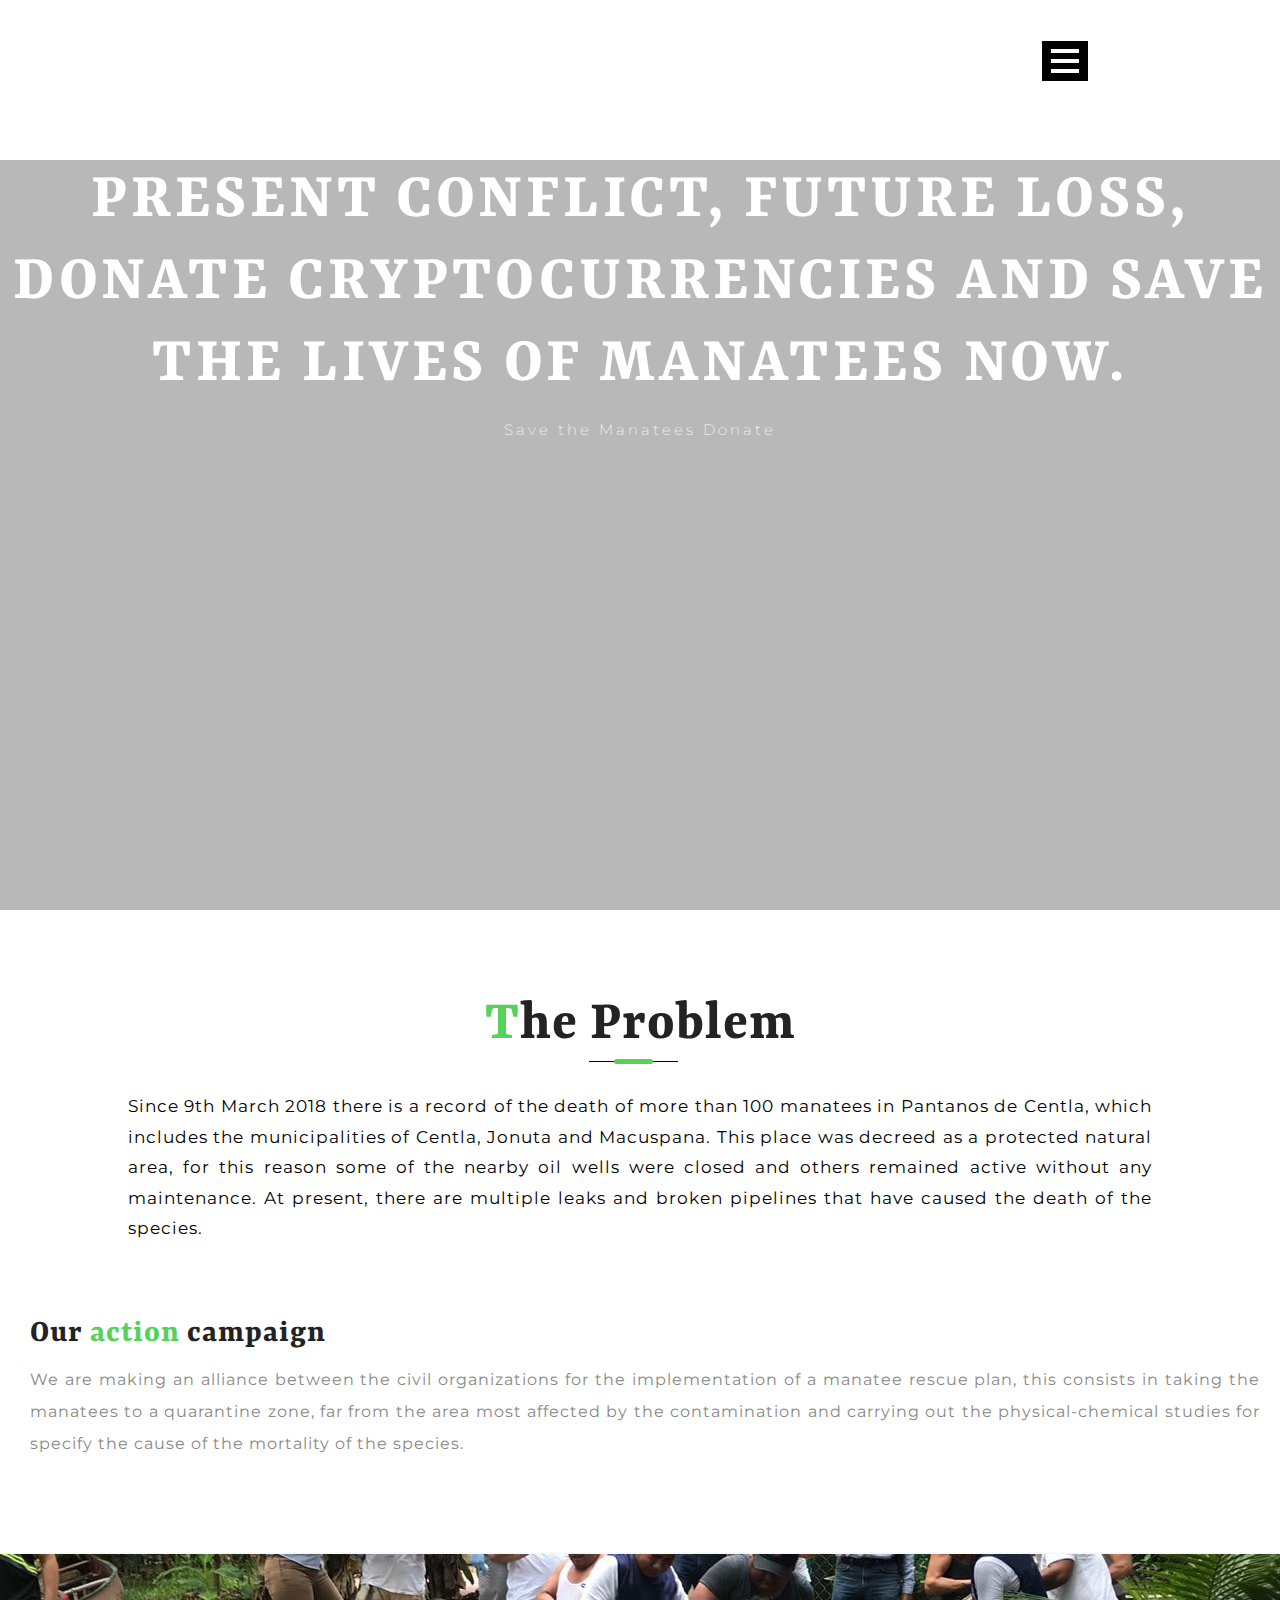
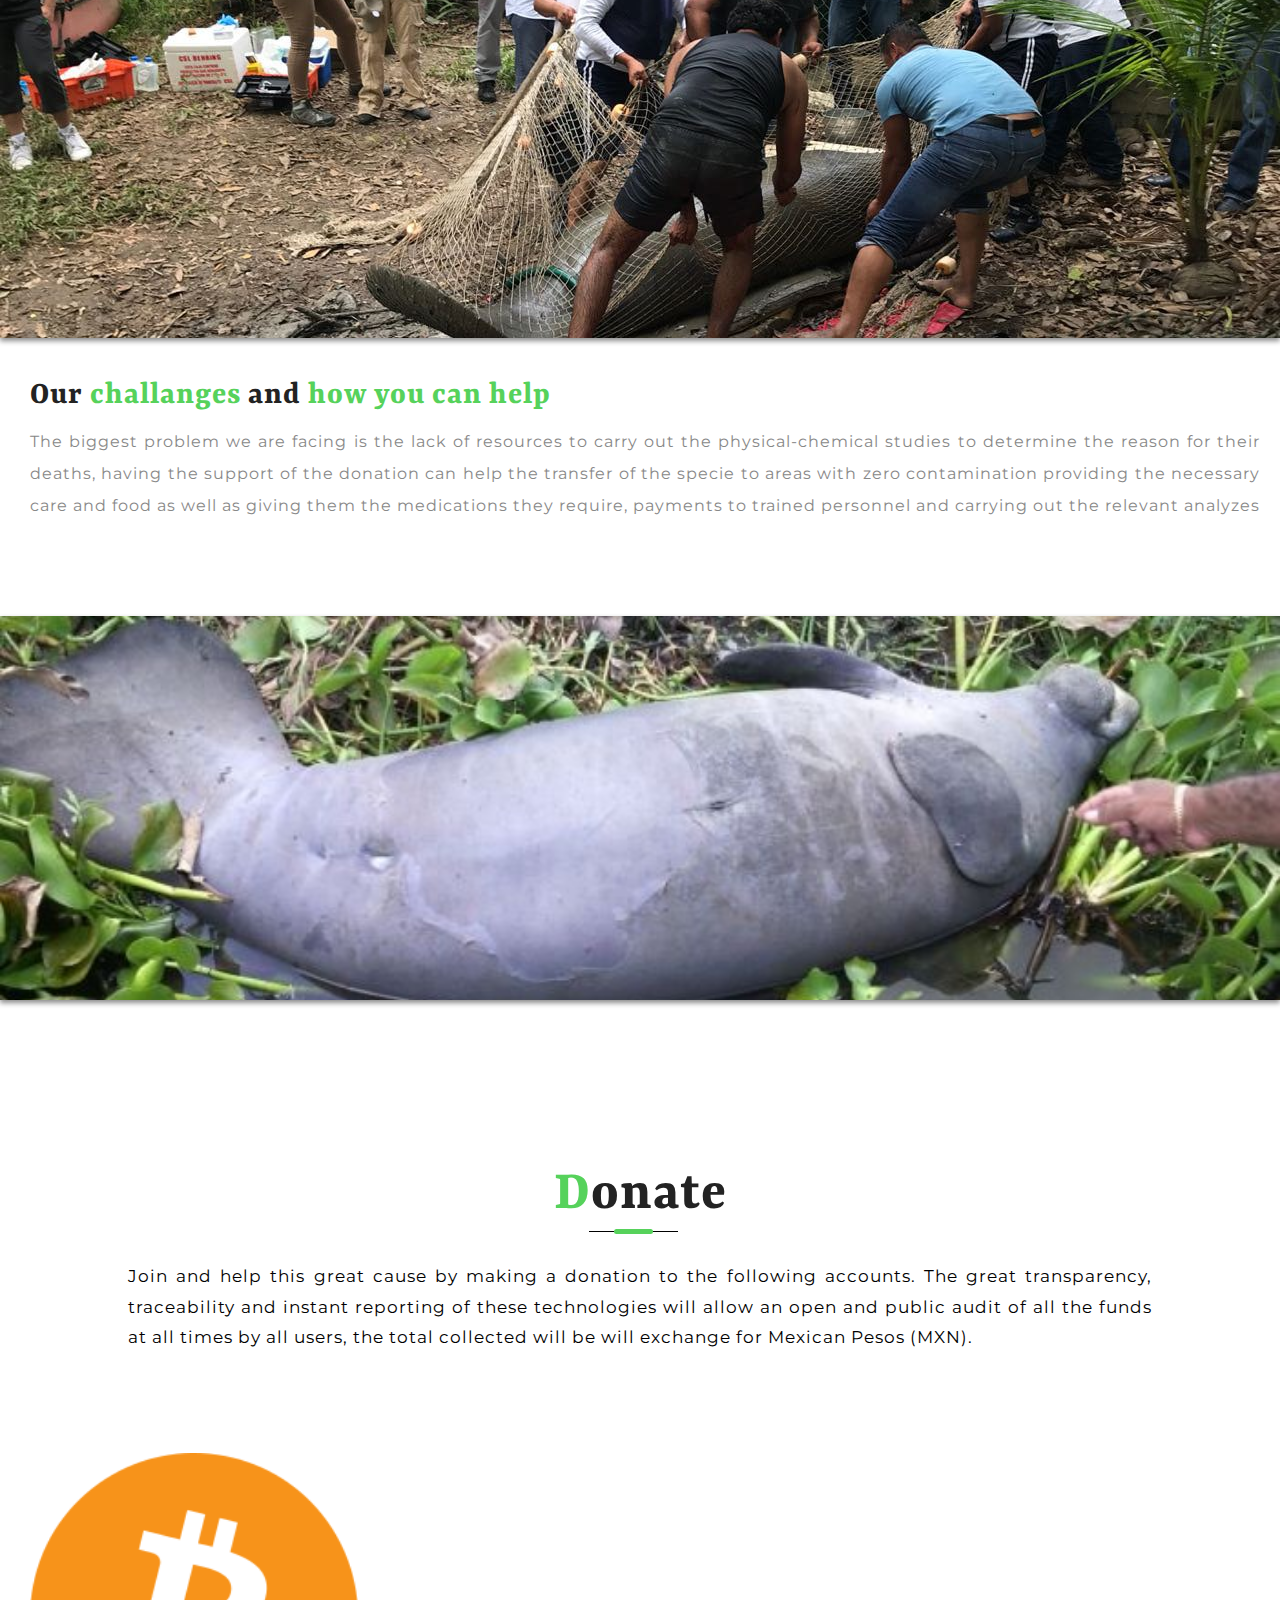
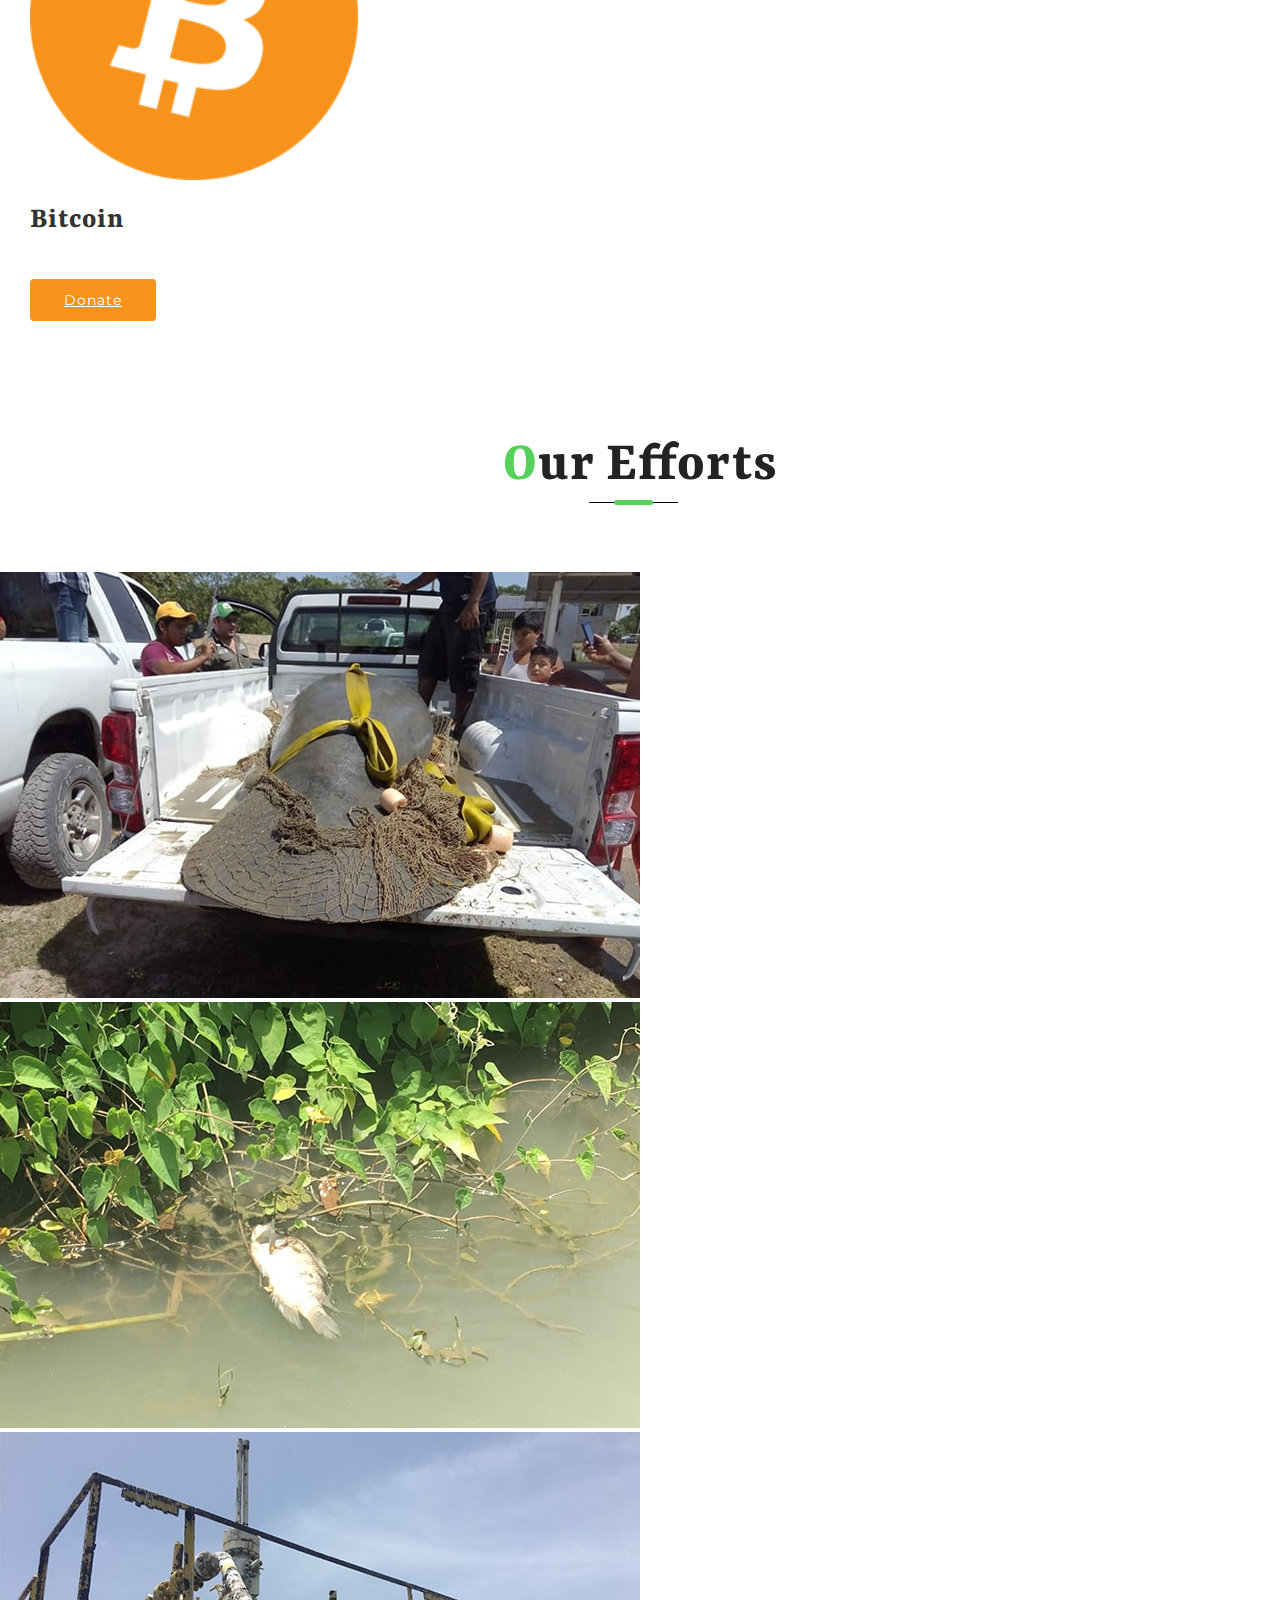
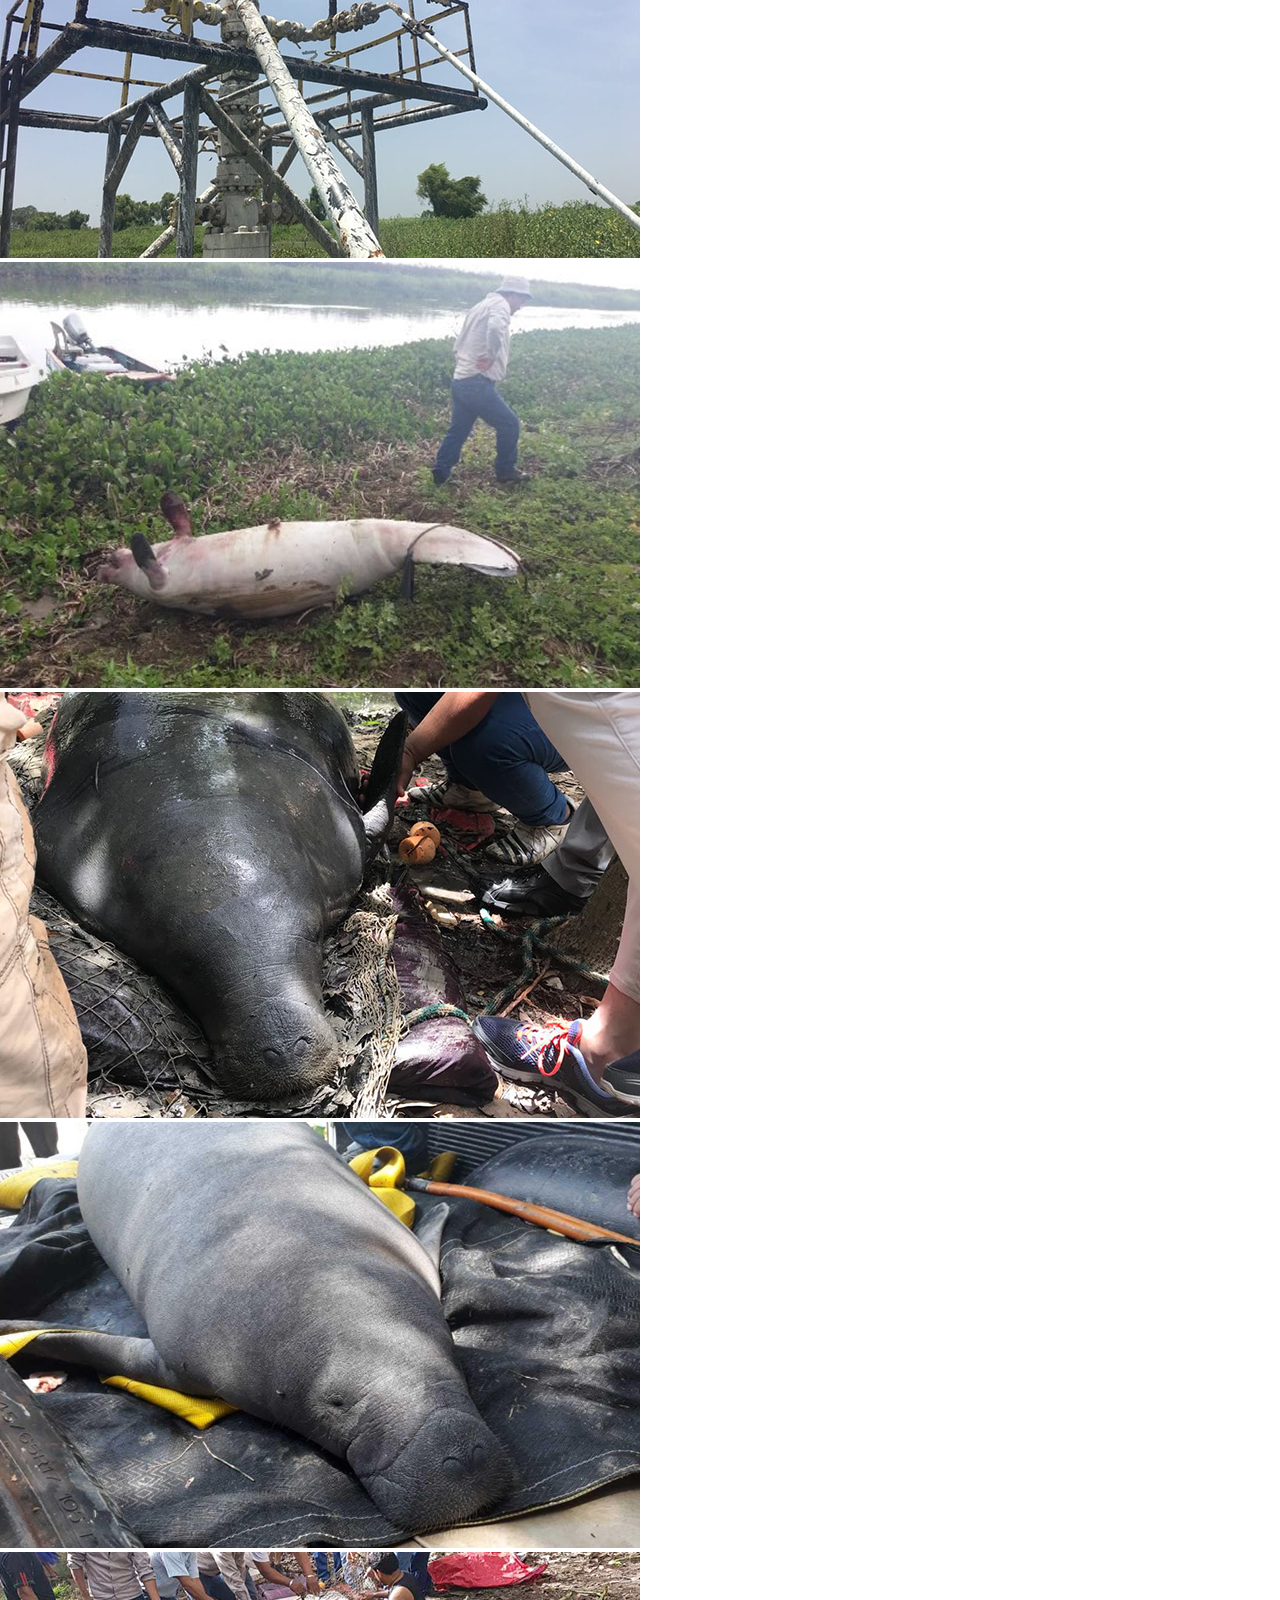
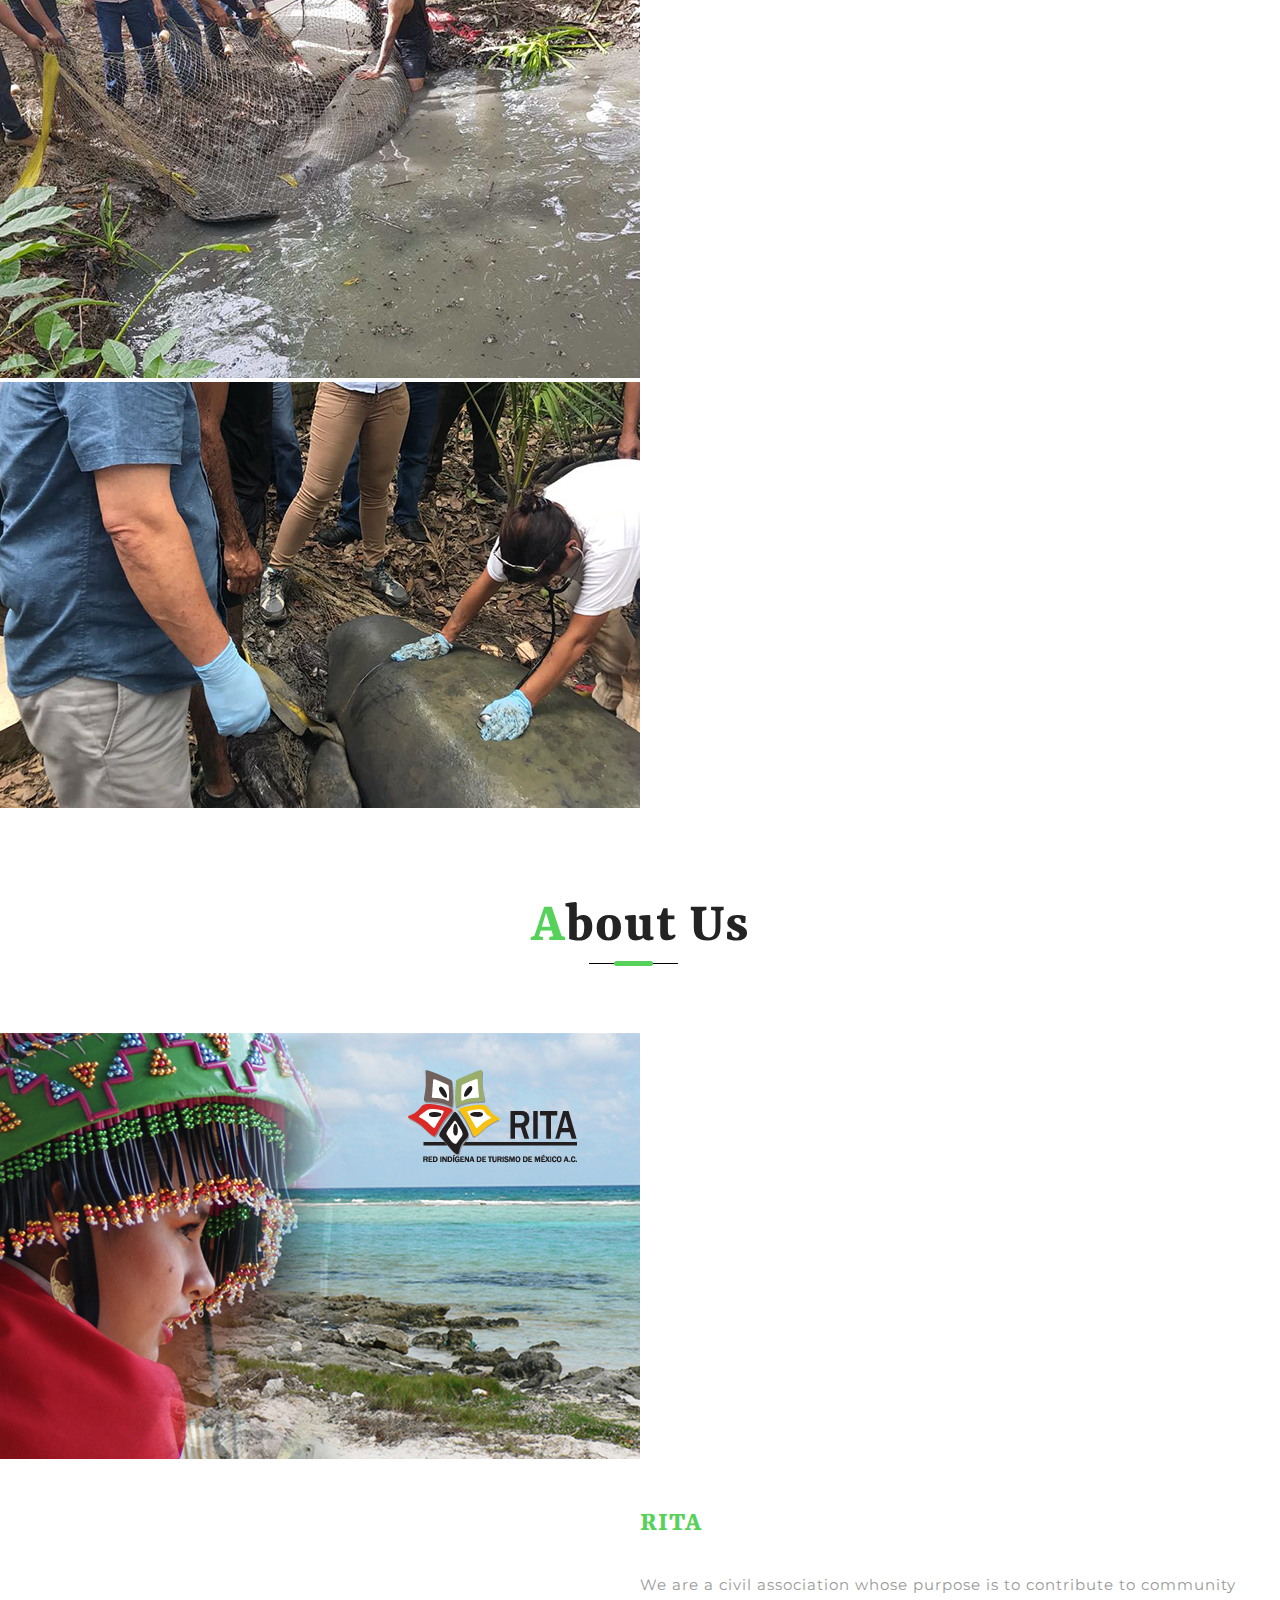
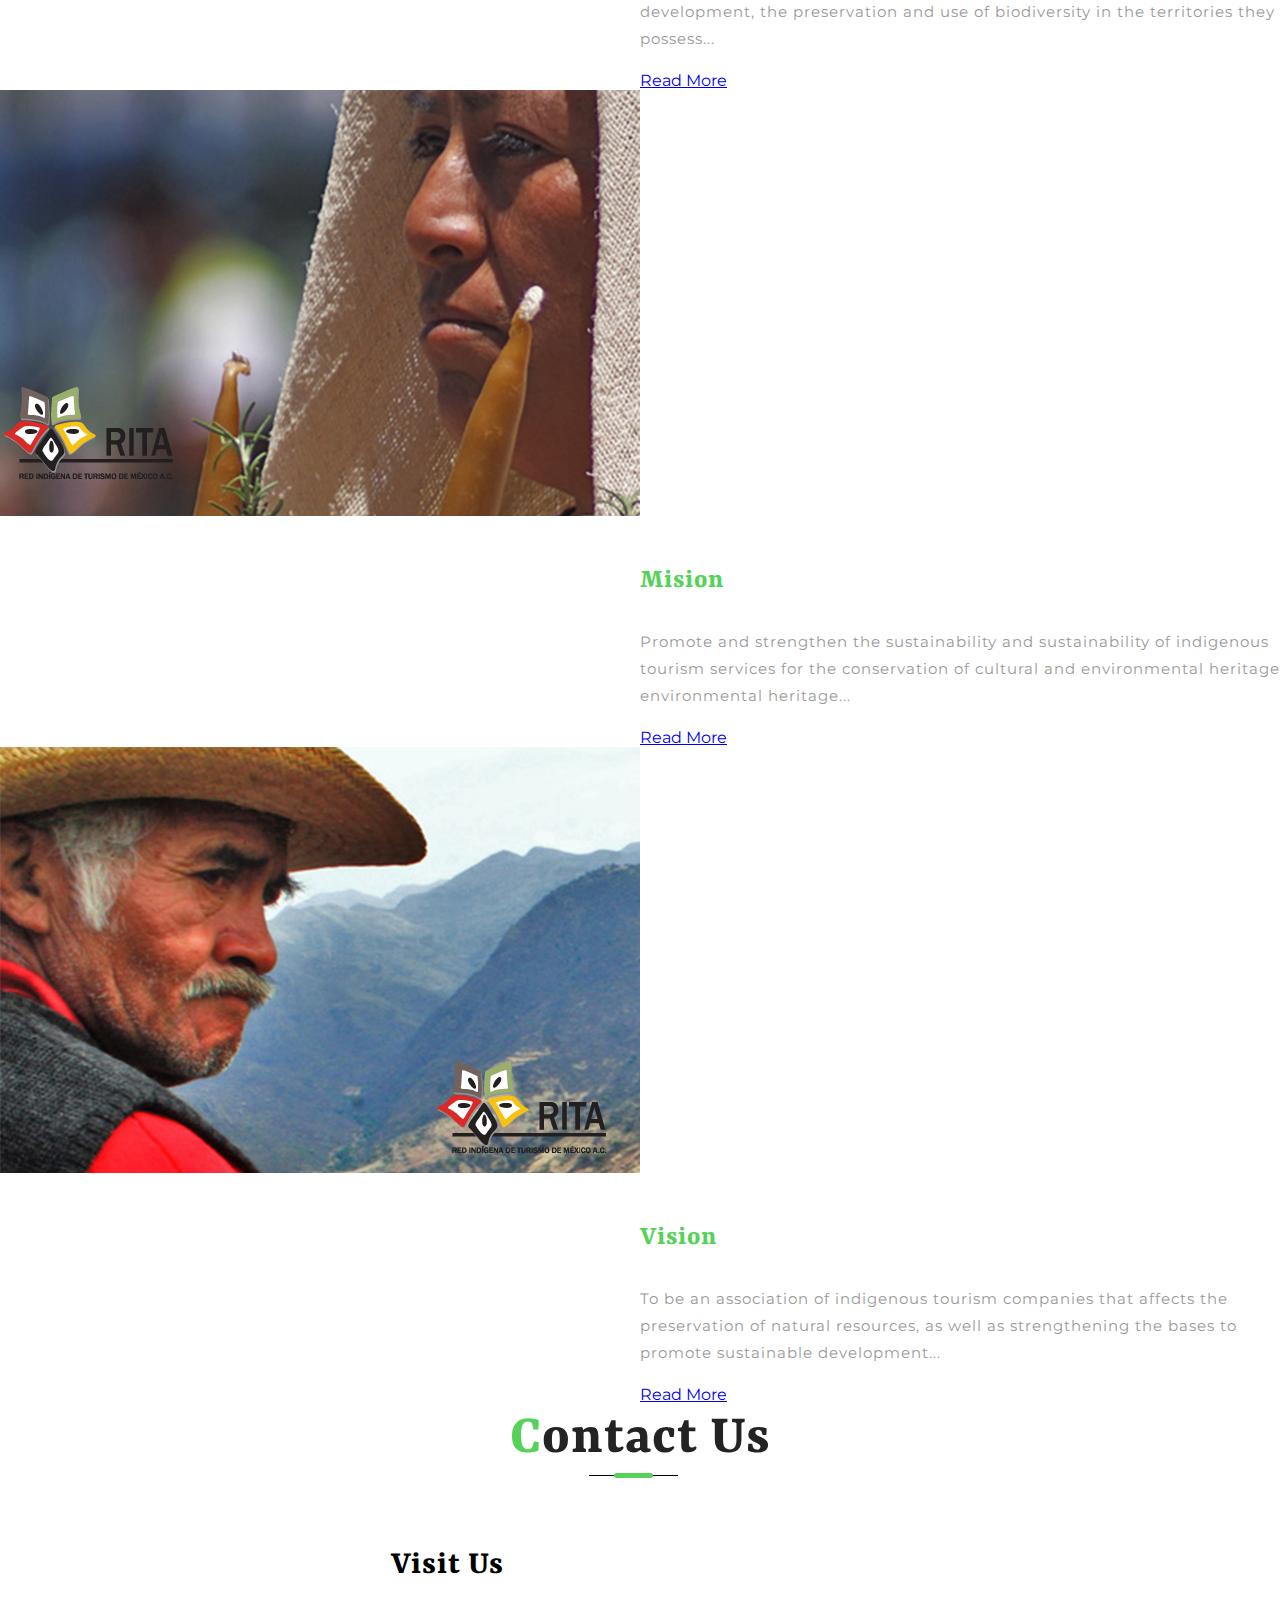
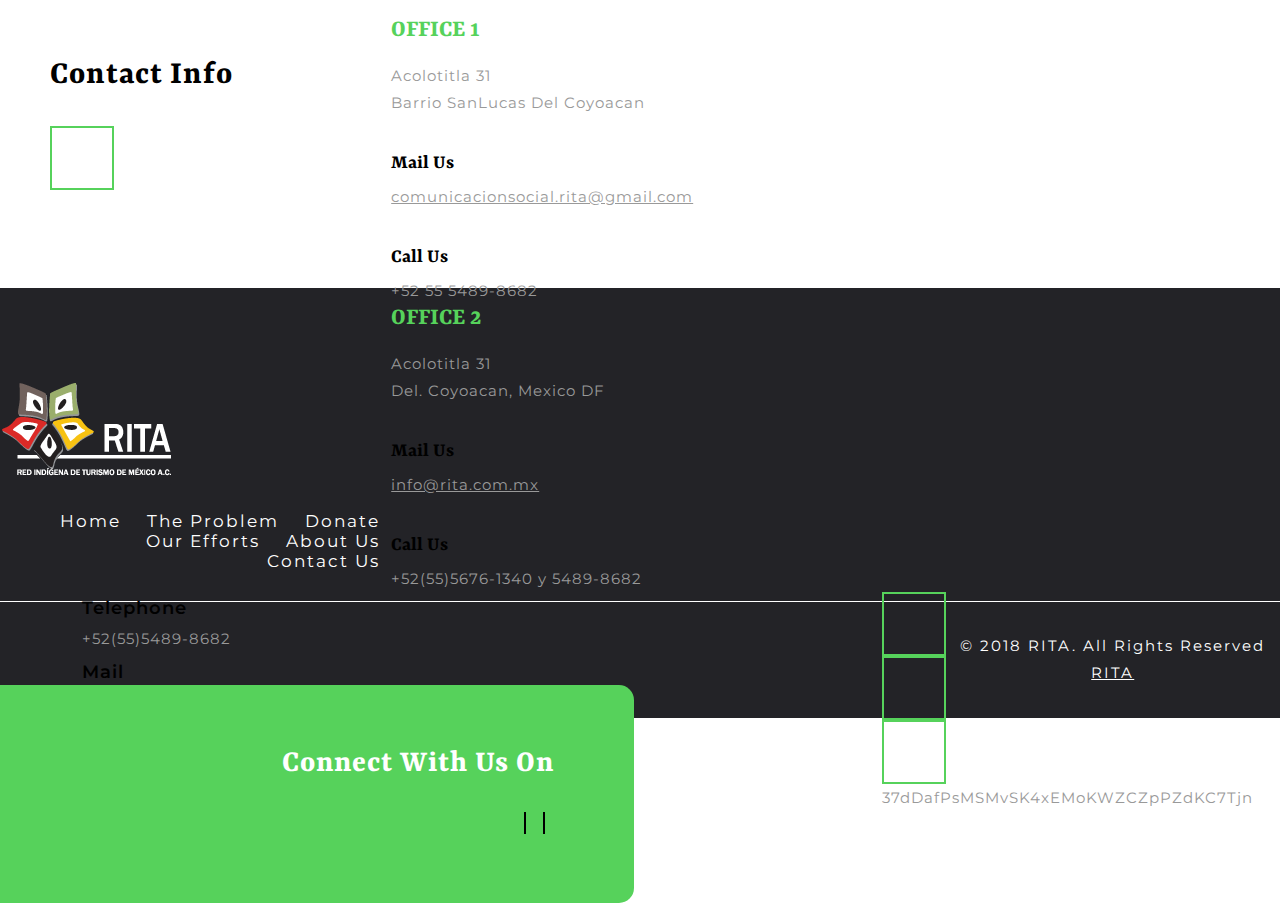
==== commit 478f30e5: "data-translate added to efforts and about" ====
--- a/index.html
+++ b/index.html
@@ -265,14 +265,14 @@
         <div class="col-xs-3 gallery-agile-grids">
             <div class="portfolio-hover">
                 <a href="images/g10.jpg" data-lightbox="example-set"
-                   data-title="Transporting manatees to a safe area where they will receive the necessary care.">
+                   data-translate="g10" data-title="Transporting manatees to a safe area where they will receive the necessary care.">
                     <img src="images/g10.jpg" class="img-responsive zoom-img" alt=""/>
                 </a>
             </div>
         </div>
         <div class="col-xs-3 gallery-agile-grids">
             <div class="portfolio-hover">
-                <a href="images/g11.jpg" data-lightbox="example-set"
+                <a href="images/g11.jpg" data-lightbox="example-set" data-translate="g11"
                    data-title="Manatees are not the only species affected by contamination.">
                     <img src="images/g11.jpg" class="img-responsive zoom-img" alt=""/>
                 </a>
@@ -281,7 +281,7 @@
         <div class="col-xs-3 gallery-agile-grids">
             <div class="portfolio-hover">
                 <a href="images/g12.jpg" data-lightbox="example-set"
-                   data-title="Oil wells with multiple leaks and broken pipelines">
+                  data-translate="g12" data-title="Oil wells with multiple leaks and broken pipelines">
                     <img src="images/g12.jpg" class="img-responsive zoom-img" alt=""/>
                 </a>
             </div>
@@ -289,7 +289,7 @@
         <div class="col-xs-3 gallery-agile-grids">
             <div class="portfolio-hover">
                 <a href="images/g13.jpg" data-lightbox="example-set"
-                   data-title="An unfortunate manatee who we could not help and provide the necessary care">
+                   data-translate="g13" data-title="An unfortunate manatee who we could not help and provide the necessary care">
                     <img src="images/g13.jpg" class="img-responsive zoom-img" alt=""/>
                 </a>
             </div>
@@ -297,7 +297,7 @@
         <div class="col-xs-3 gallery-agile-grids">
             <div class="portfolio-hover">
                 <a href="images/g17.jpg" data-lightbox="example-set"
-                   data-title="A manatee affected by pollution in a serious state of health.">
+                   data-translate="g17" data-title="A manatee affected by pollution in a serious state of health.">
                     <img src="images/g17.jpg" class="img-responsive zoom-img" alt=""/>
                 </a>
             </div>
@@ -305,14 +305,14 @@
         <div class="col-xs-3 gallery-agile-grids">
             <div class="portfolio-hover">
                 <a href="images/g18.jpg" data-lightbox="example-set"
-                   data-title="It will receive the necessary care.">
+                   data-translate="g18" data-title="It will receive the necessary care.">
                     <img src="images/g18.jpg" class="img-responsive zoom-img" alt=""/>
                 </a>
             </div>
         </div>
         <div class="col-xs-3 gallery-agile-grids">
             <div class="portfolio-hover">
-                <a href="images/g15.jpg" data-lightbox="example-set"
+                <a href="images/g15.jpg" data-lightbox="example-set" data-translate="g15"
                    data-title="Rescuing a manatee from contaminated water to provide medical care.">
                     <img src="images/g15.jpg" class="img-responsive zoom-img" alt=""/>
                 </a>
@@ -321,7 +321,7 @@
         <div class="col-xs-3 gallery-agile-grids">
             <div class="portfolio-hover">
                 <a href="images/g16.jpg" data-lightbox="example-set"
-                   data-title="Manatee being evaluated by specialists to determine their health status.">
+                   data-translate="g16" data-title="Manatee being evaluated by specialists to determine their health status.">
                     <img src="images/g16.jpg" class="img-responsive zoom-img" alt=""/>
                 </a>
             </div>
@@ -349,9 +349,9 @@
                             <div class="inner-testimonials-w3ls">
                                 <img src="images/about1.jpg" alt=" " class="img-responsive"/>
                                 <div class="testimonial-info-wthree">
-                                    <h5>We are RITA</h5>
+                                    <h5>RITA</h5>
                                     <span></span>
-                                    <p class="para-w3-agileits">We are a civil association whose purpose is to contribute to community development, the preservation and use of biodiversity in the territories they possess...</p>
+                                    <p data-translate="slidertext1" class="para-w3-agileits">We are a civil association whose purpose is to contribute to community development, the preservation and use of biodiversity in the territories they possess...</p>
                                     <br/><a href="http://www.rita.com.mx/index.html">Read More</a>
                                 </div>
                             </div>
@@ -360,9 +360,9 @@
                             <div class="inner-testimonials-w3ls">
                                 <img src="images/about2.jpg" alt=" " class="img-responsive"/>
                                 <div class="testimonial-info-wthree">
-                                    <h5>Mision</h5>
+                                    <h5 data-translate="mision">Mision</h5>
                                     <span></span>
-                                    <p class="para-w3-agileits">Promote and strengthen the sustainability and sustainability of indigenous tourism services for the conservation of cultural and environmental heritage environmental heritage...</p>
+                                    <p data-translate="slidertext2" class="para-w3-agileits">Promote and strengthen the sustainability and sustainability of indigenous tourism services for the conservation of cultural and environmental heritage environmental heritage...</p>
                                     <br/><a href="http://www.rita.com.mx/index.html">Read More</a>
                                 </div>
                             </div>
@@ -371,9 +371,9 @@
                             <div class="inner-testimonials-w3ls">
                                 <img src="images/about3.jpg" alt=" " class="img-responsive"/>
                                 <div class="testimonial-info-wthree">
-                                    <h5>Vision</h5>
+                                    <h5 data-translate="vision">Vision</h5>
                                     <span></span>
-                                    <p class="para-w3-agileits">To be an association of indigenous tourism companies that affects the preservation of natural resources, as well as strengthening the bases to promote sustainable development...</p> 
+                                    <p data-translate="slidertext3" class="para-w3-agileits">To be an association of indigenous tourism companies that affects the preservation of natural resources, as well as strengthening the bases to promote sustainable development...</p> 
                                     <br/><a href="http://www.rita.com.mx/index.html">Read More</a>
                                 </div>
                             </div>
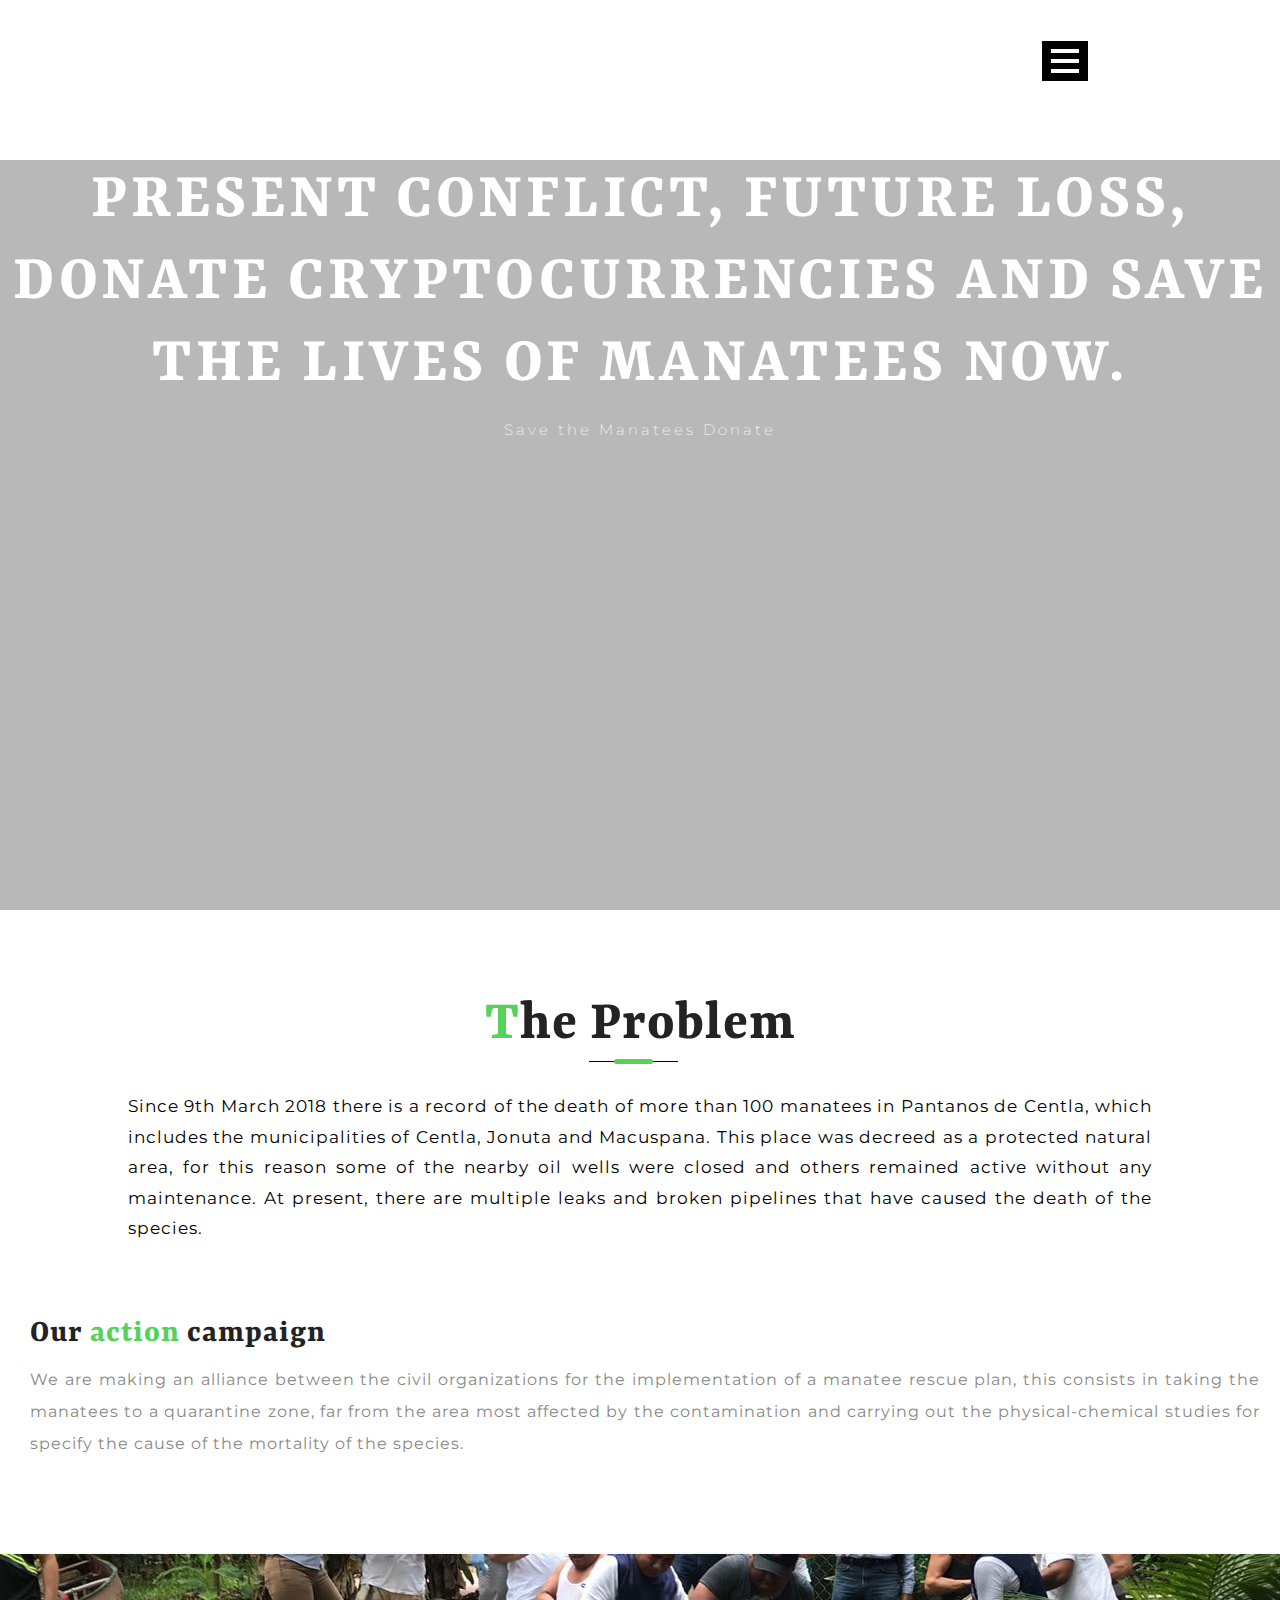
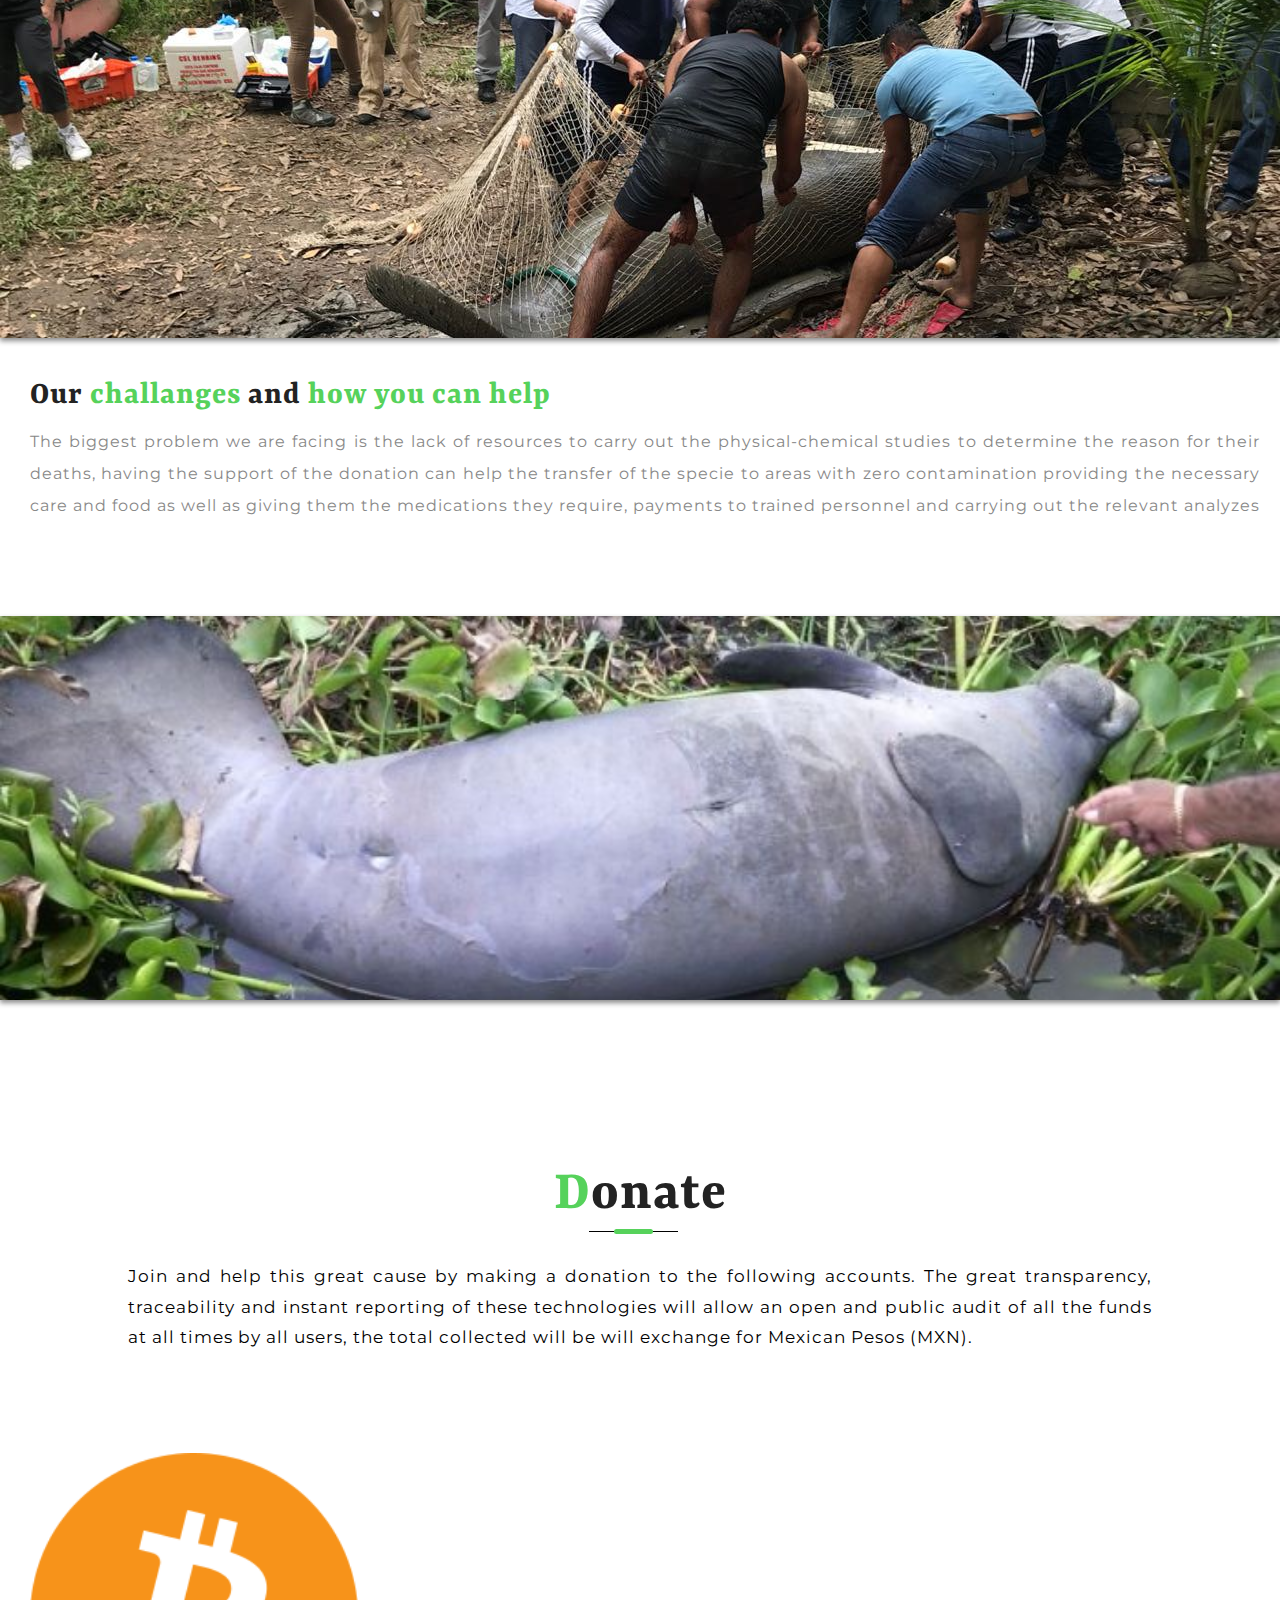
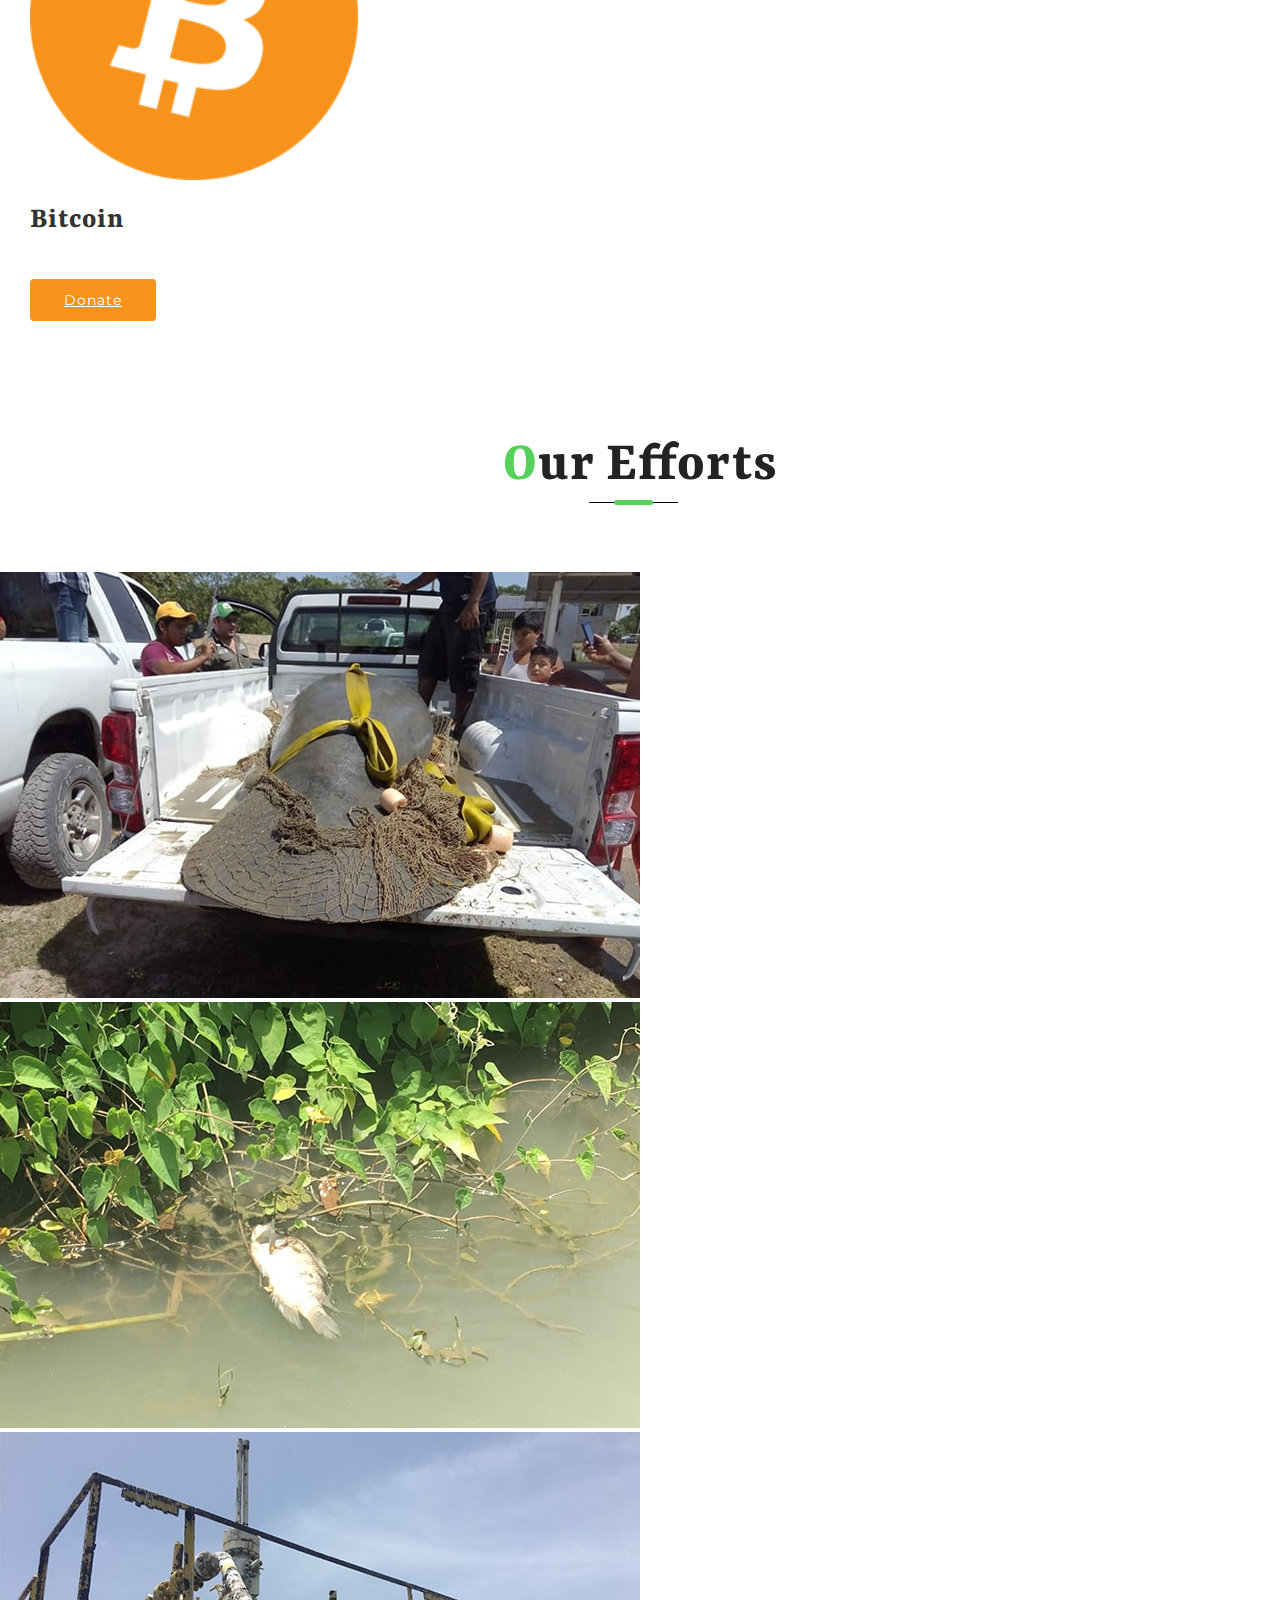
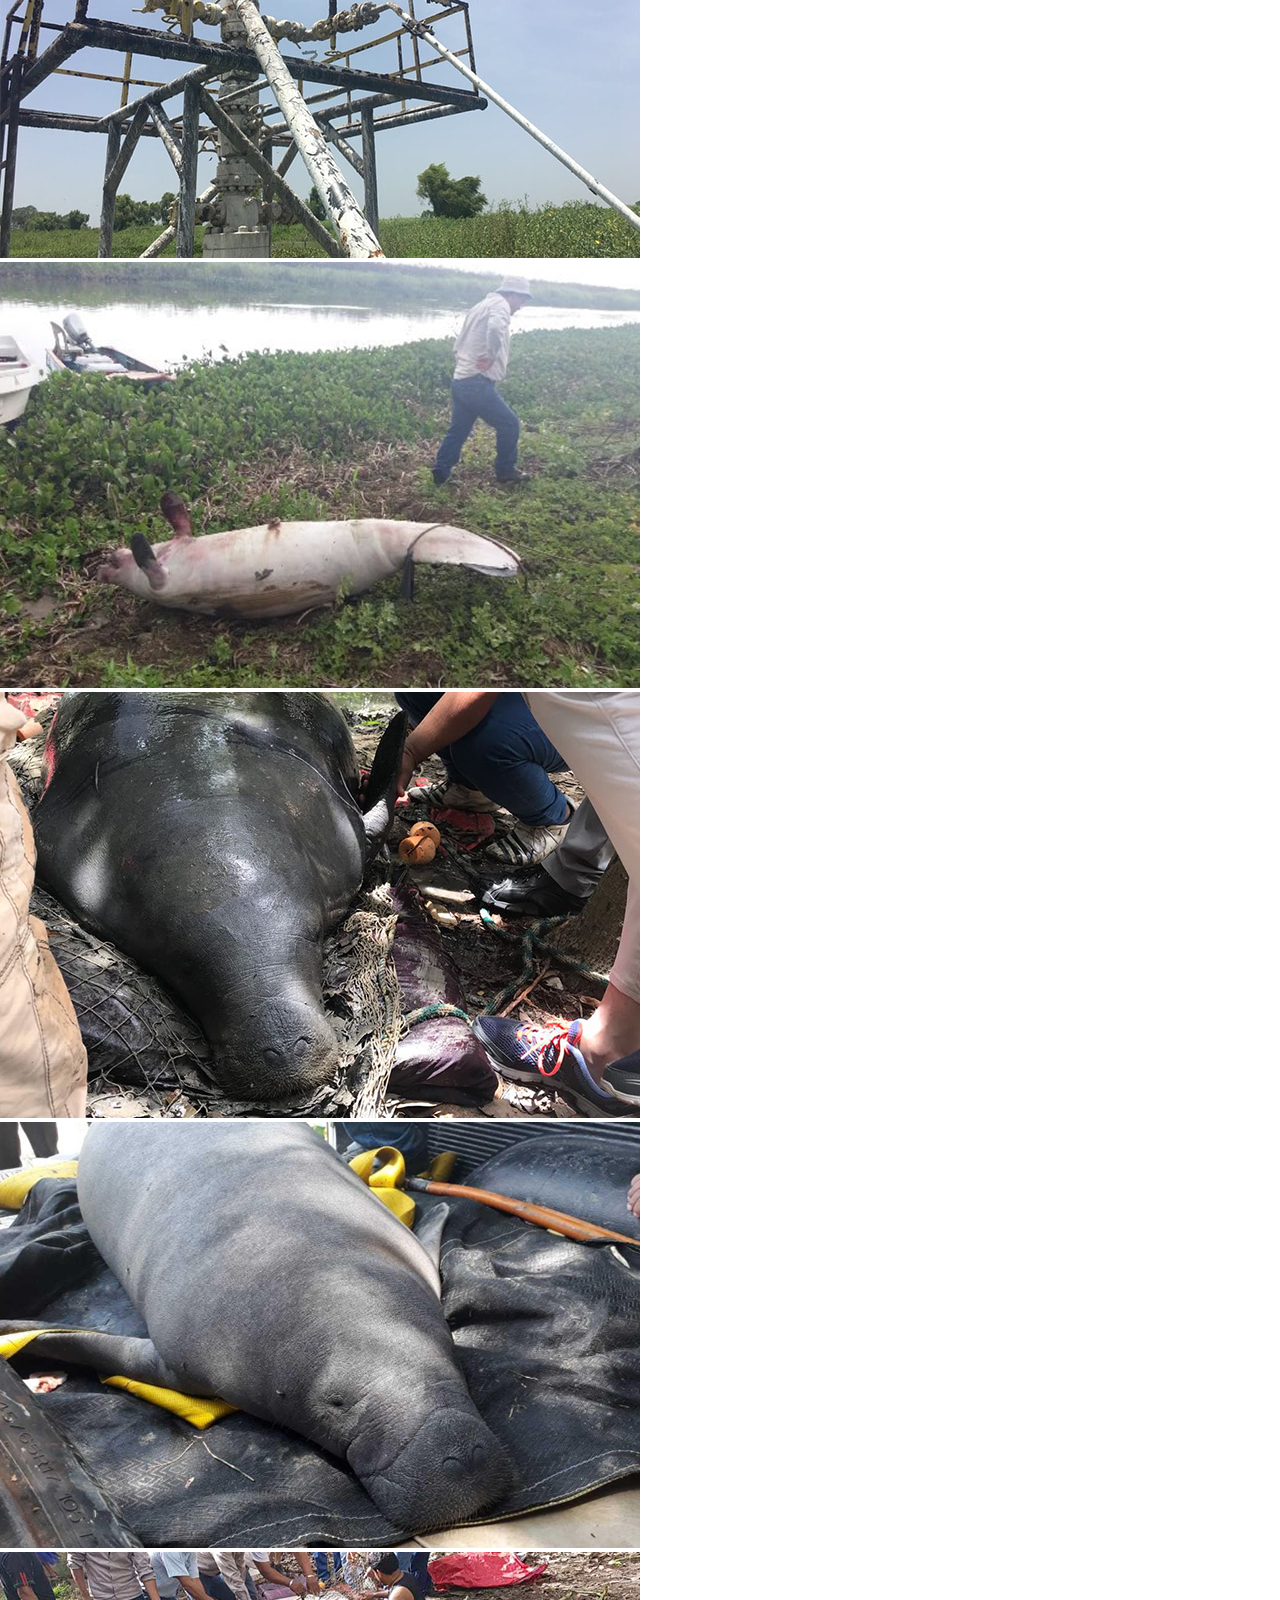
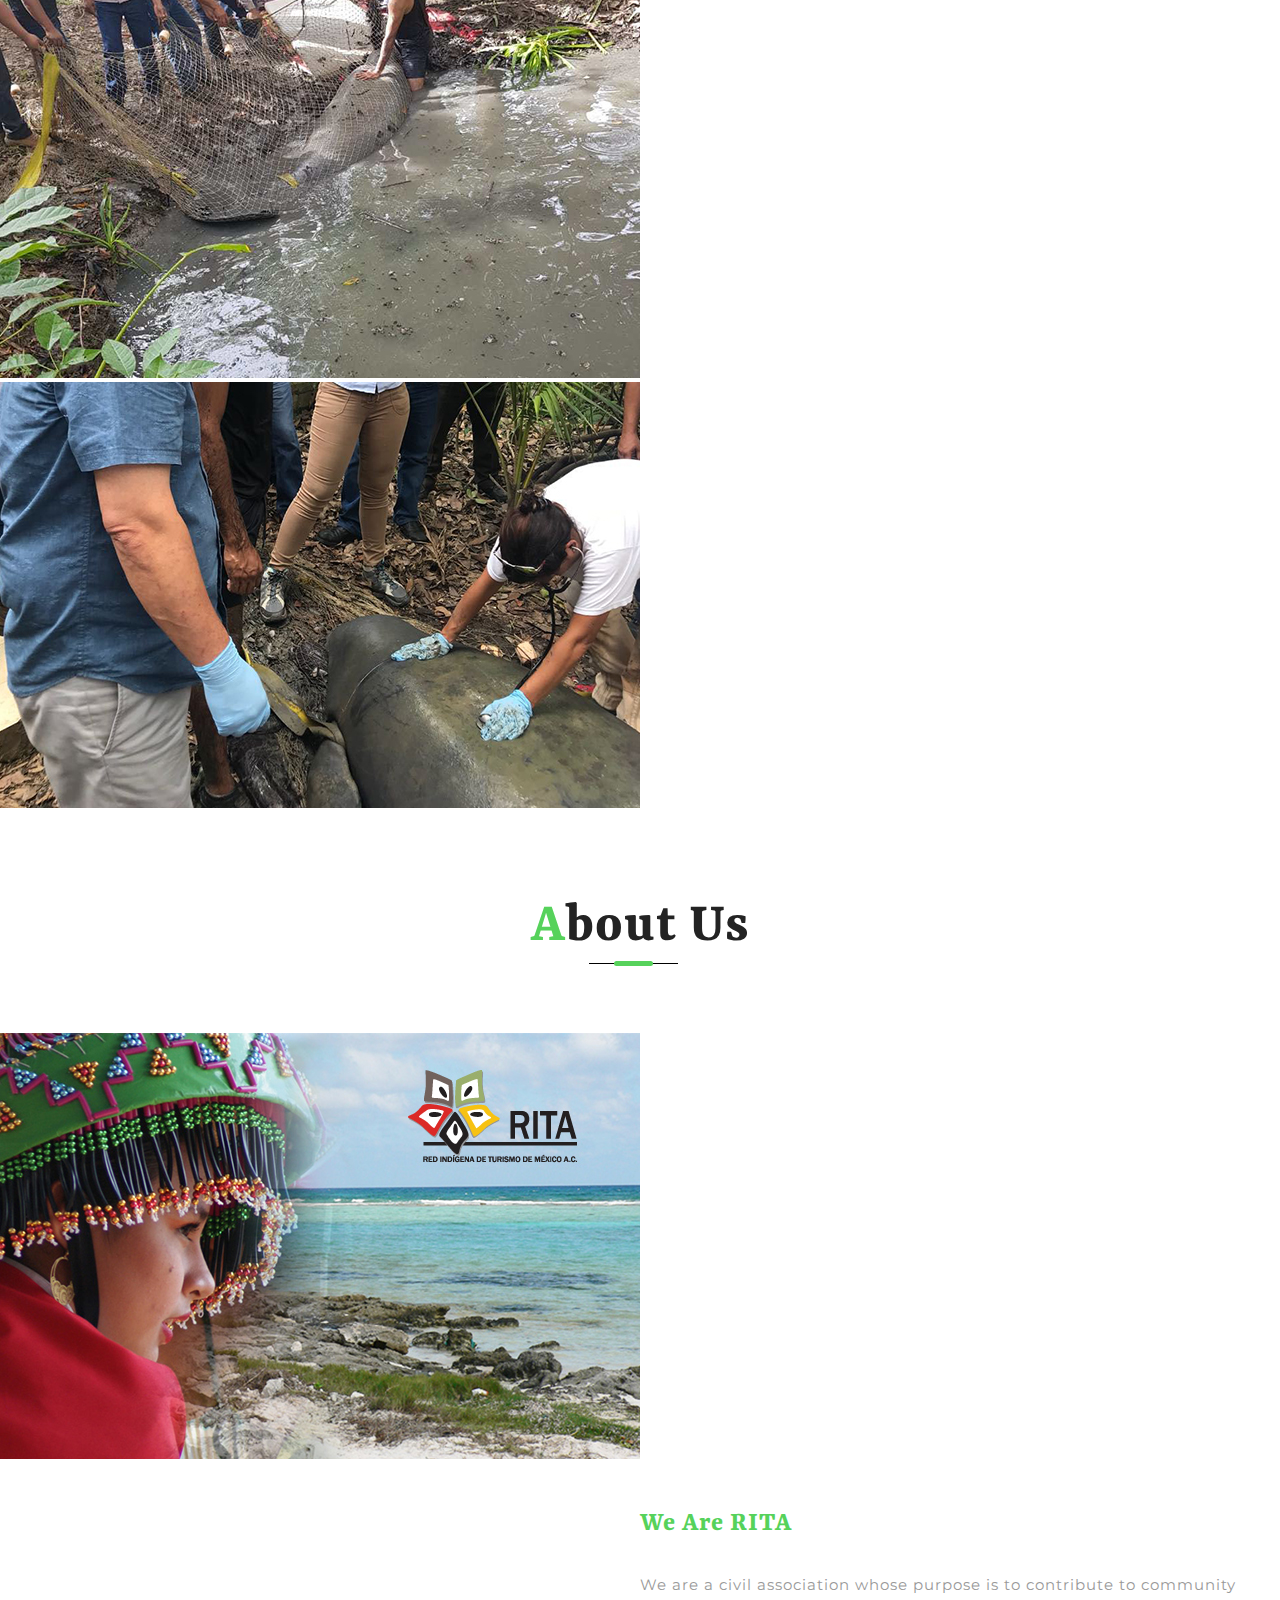
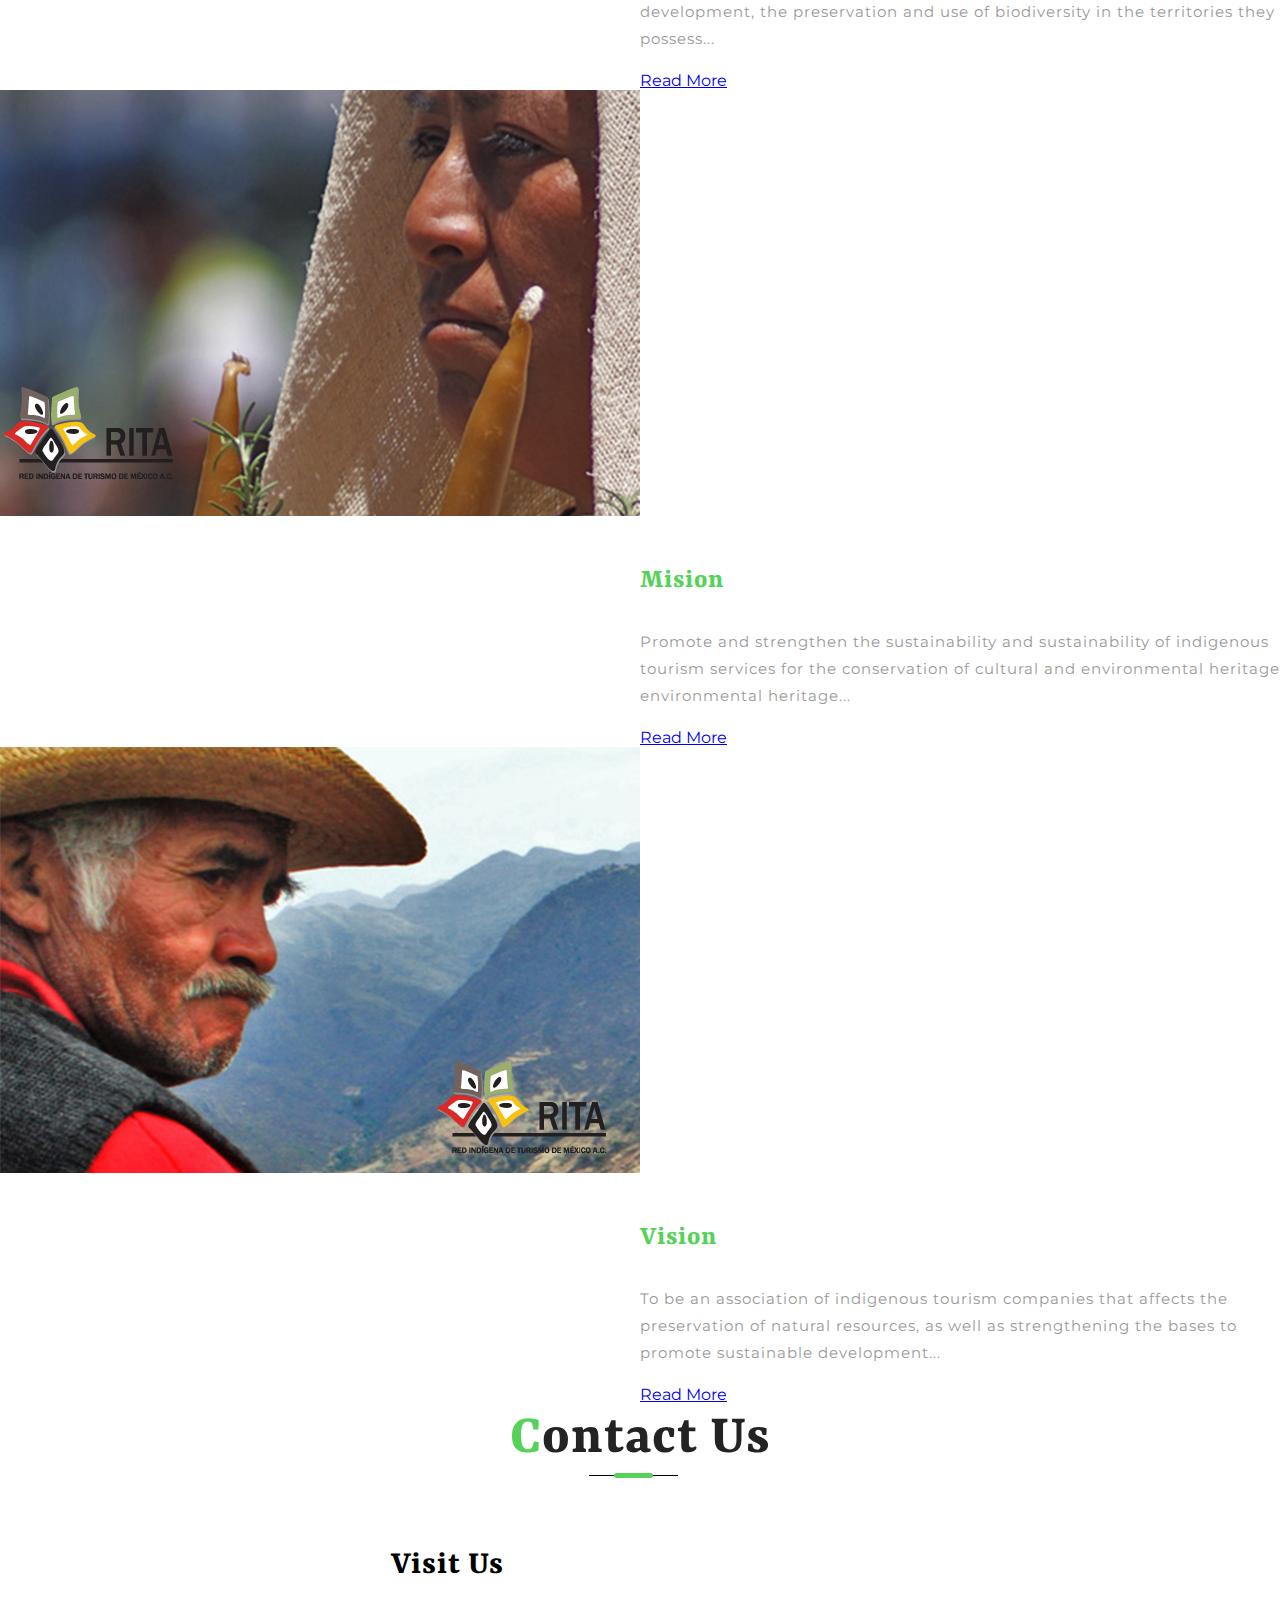
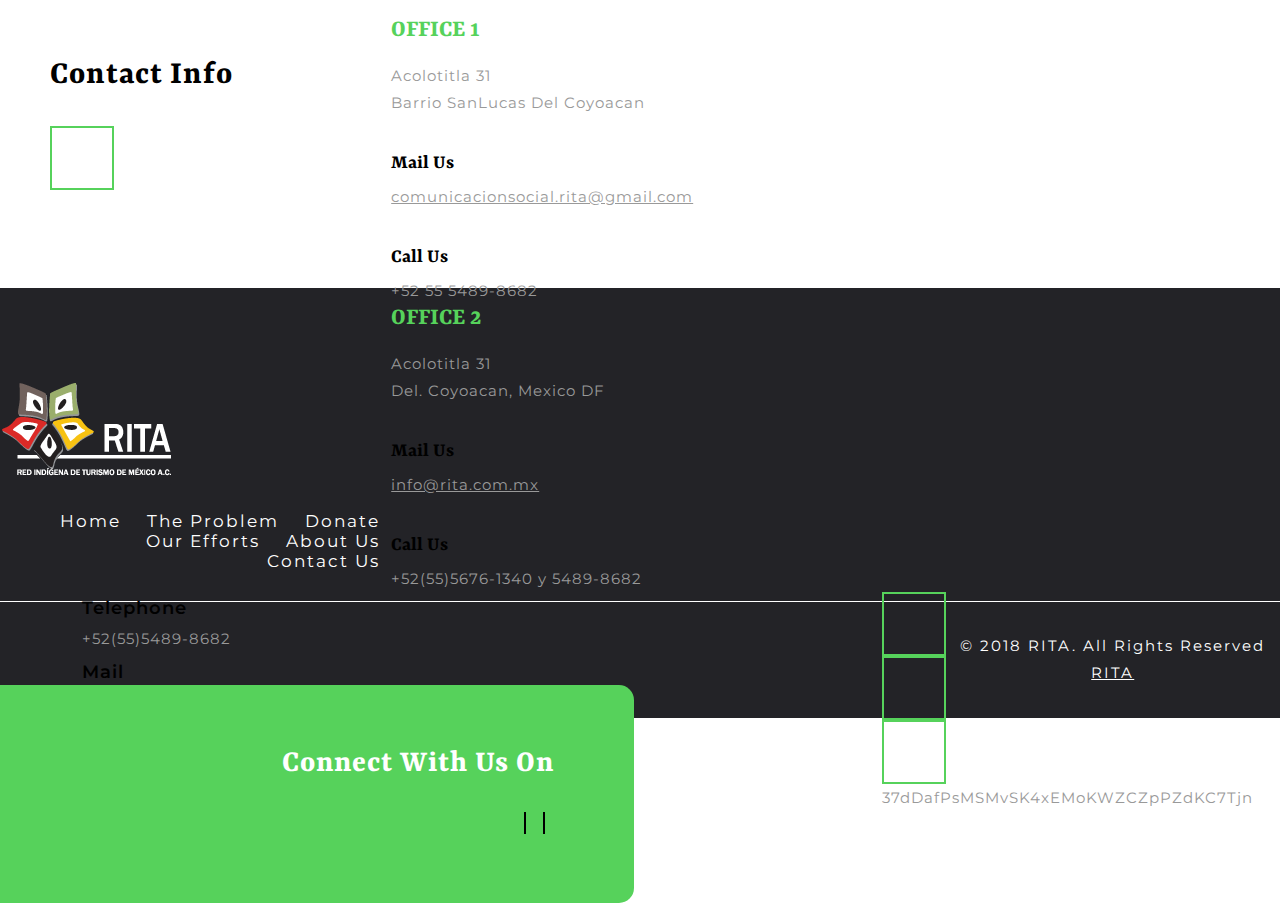
==== commit 92fd06a6: "Merge branch 'master' of github.com:CryptosTabasco/Manatees" ====
--- a/index.html
+++ b/index.html
@@ -265,14 +265,14 @@
         <div class="col-xs-3 gallery-agile-grids">
             <div class="portfolio-hover">
                 <a href="images/g10.jpg" data-lightbox="example-set"
-                   data-translate="g10" data-title="Transporting manatees to a safe area where they will receive the necessary care.">
+                   data-title="Transporting manatees to a safe area where they will receive the necessary care.">
                     <img src="images/g10.jpg" class="img-responsive zoom-img" alt=""/>
                 </a>
             </div>
         </div>
         <div class="col-xs-3 gallery-agile-grids">
             <div class="portfolio-hover">
-                <a href="images/g11.jpg" data-lightbox="example-set" data-translate="g11"
+                <a href="images/g11.jpg" data-lightbox="example-set"
                    data-title="Manatees are not the only species affected by contamination.">
                     <img src="images/g11.jpg" class="img-responsive zoom-img" alt=""/>
                 </a>
@@ -281,7 +281,7 @@
         <div class="col-xs-3 gallery-agile-grids">
             <div class="portfolio-hover">
                 <a href="images/g12.jpg" data-lightbox="example-set"
-                  data-translate="g12" data-title="Oil wells with multiple leaks and broken pipelines">
+                   data-title="Oil wells with multiple leaks and broken pipelines">
                     <img src="images/g12.jpg" class="img-responsive zoom-img" alt=""/>
                 </a>
             </div>
@@ -289,7 +289,7 @@
         <div class="col-xs-3 gallery-agile-grids">
             <div class="portfolio-hover">
                 <a href="images/g13.jpg" data-lightbox="example-set"
-                   data-translate="g13" data-title="An unfortunate manatee who we could not help and provide the necessary care">
+                   data-title="An unfortunate manatee who we could not help and provide the necessary care">
                     <img src="images/g13.jpg" class="img-responsive zoom-img" alt=""/>
                 </a>
             </div>
@@ -297,7 +297,7 @@
         <div class="col-xs-3 gallery-agile-grids">
             <div class="portfolio-hover">
                 <a href="images/g17.jpg" data-lightbox="example-set"
-                   data-translate="g17" data-title="A manatee affected by pollution in a serious state of health.">
+                   data-title="A manatee affected by pollution in a serious state of health.">
                     <img src="images/g17.jpg" class="img-responsive zoom-img" alt=""/>
                 </a>
             </div>
@@ -305,14 +305,14 @@
         <div class="col-xs-3 gallery-agile-grids">
             <div class="portfolio-hover">
                 <a href="images/g18.jpg" data-lightbox="example-set"
-                   data-translate="g18" data-title="It will receive the necessary care.">
+                   data-title="It will receive the necessary care.">
                     <img src="images/g18.jpg" class="img-responsive zoom-img" alt=""/>
                 </a>
             </div>
         </div>
         <div class="col-xs-3 gallery-agile-grids">
             <div class="portfolio-hover">
-                <a href="images/g15.jpg" data-lightbox="example-set" data-translate="g15"
+                <a href="images/g15.jpg" data-lightbox="example-set"
                    data-title="Rescuing a manatee from contaminated water to provide medical care.">
                     <img src="images/g15.jpg" class="img-responsive zoom-img" alt=""/>
                 </a>
@@ -321,7 +321,7 @@
         <div class="col-xs-3 gallery-agile-grids">
             <div class="portfolio-hover">
                 <a href="images/g16.jpg" data-lightbox="example-set"
-                   data-translate="g16" data-title="Manatee being evaluated by specialists to determine their health status.">
+                   data-title="Manatee being evaluated by specialists to determine their health status.">
                     <img src="images/g16.jpg" class="img-responsive zoom-img" alt=""/>
                 </a>
             </div>
@@ -349,9 +349,9 @@
                             <div class="inner-testimonials-w3ls">
                                 <img src="images/about1.jpg" alt=" " class="img-responsive"/>
                                 <div class="testimonial-info-wthree">
-                                    <h5>RITA</h5>
+                                    <h5>We are RITA</h5>
                                     <span></span>
-                                    <p data-translate="slidertext1" class="para-w3-agileits">We are a civil association whose purpose is to contribute to community development, the preservation and use of biodiversity in the territories they possess...</p>
+                                    <p class="para-w3-agileits">We are a civil association whose purpose is to contribute to community development, the preservation and use of biodiversity in the territories they possess...</p>
                                     <br/><a href="http://www.rita.com.mx/index.html">Read More</a>
                                 </div>
                             </div>
@@ -360,9 +360,9 @@
                             <div class="inner-testimonials-w3ls">
                                 <img src="images/about2.jpg" alt=" " class="img-responsive"/>
                                 <div class="testimonial-info-wthree">
-                                    <h5 data-translate="mision">Mision</h5>
+                                    <h5>Mision</h5>
                                     <span></span>
-                                    <p data-translate="slidertext2" class="para-w3-agileits">Promote and strengthen the sustainability and sustainability of indigenous tourism services for the conservation of cultural and environmental heritage environmental heritage...</p>
+                                    <p class="para-w3-agileits">Promote and strengthen the sustainability and sustainability of indigenous tourism services for the conservation of cultural and environmental heritage environmental heritage...</p>
                                     <br/><a href="http://www.rita.com.mx/index.html">Read More</a>
                                 </div>
                             </div>
@@ -371,9 +371,9 @@
                             <div class="inner-testimonials-w3ls">
                                 <img src="images/about3.jpg" alt=" " class="img-responsive"/>
                                 <div class="testimonial-info-wthree">
-                                    <h5 data-translate="vision">Vision</h5>
+                                    <h5>Vision</h5>
                                     <span></span>
-                                    <p data-translate="slidertext3" class="para-w3-agileits">To be an association of indigenous tourism companies that affects the preservation of natural resources, as well as strengthening the bases to promote sustainable development...</p> 
+                                    <p class="para-w3-agileits">To be an association of indigenous tourism companies that affects the preservation of natural resources, as well as strengthening the bases to promote sustainable development...</p> 
                                     <br/><a href="http://www.rita.com.mx/index.html">Read More</a>
                                 </div>
                             </div>
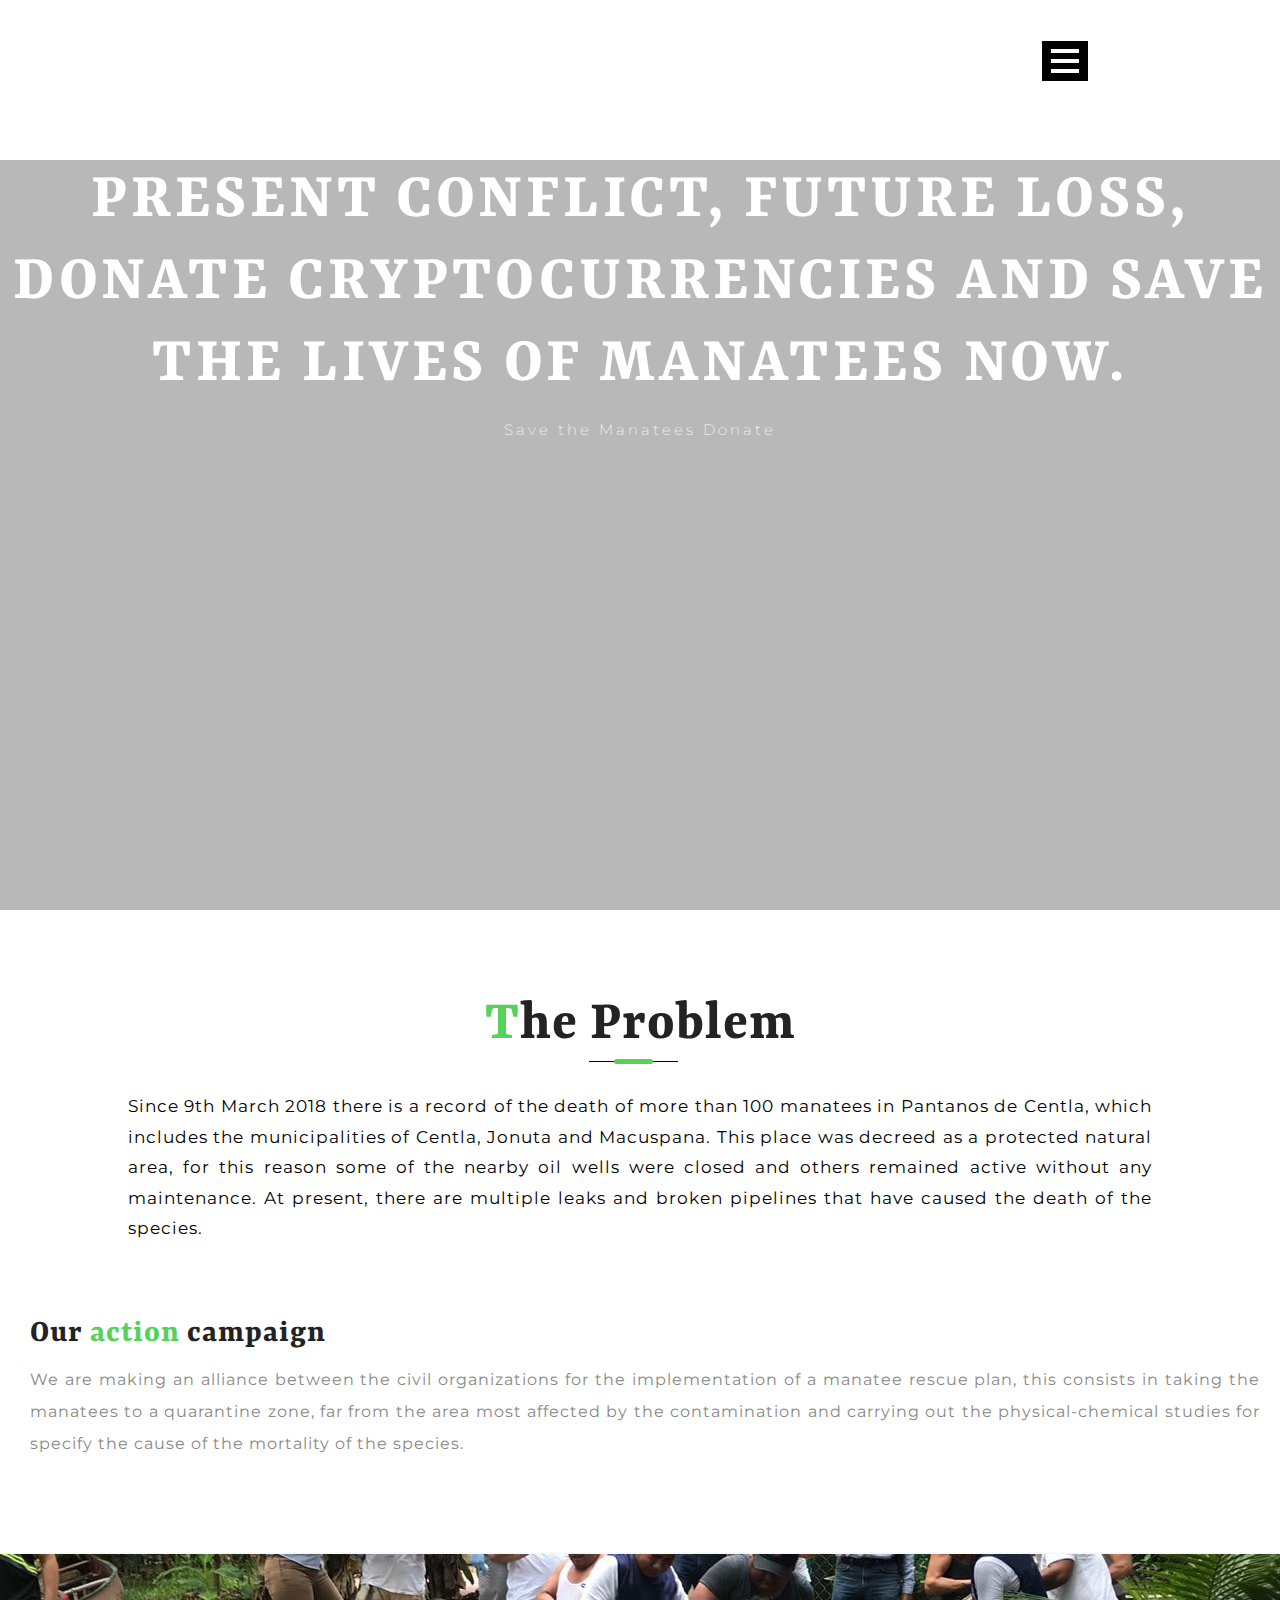
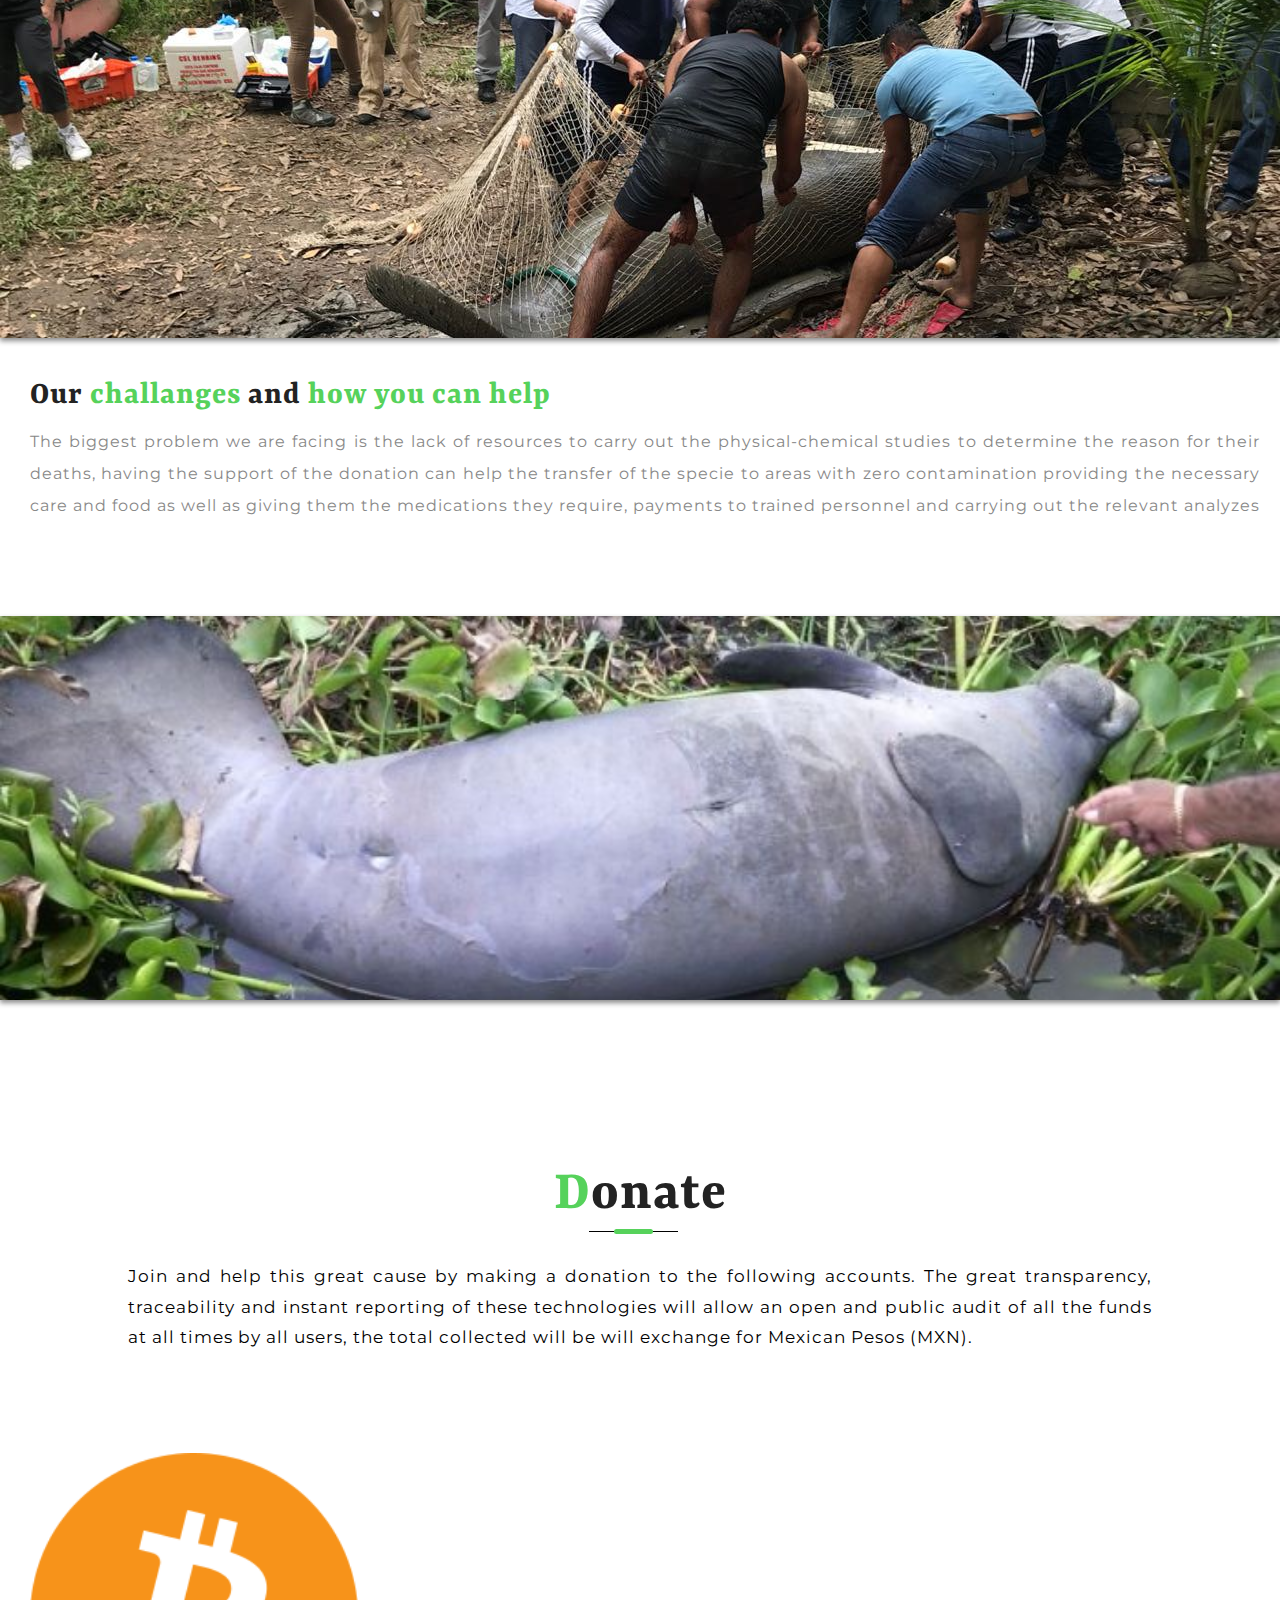
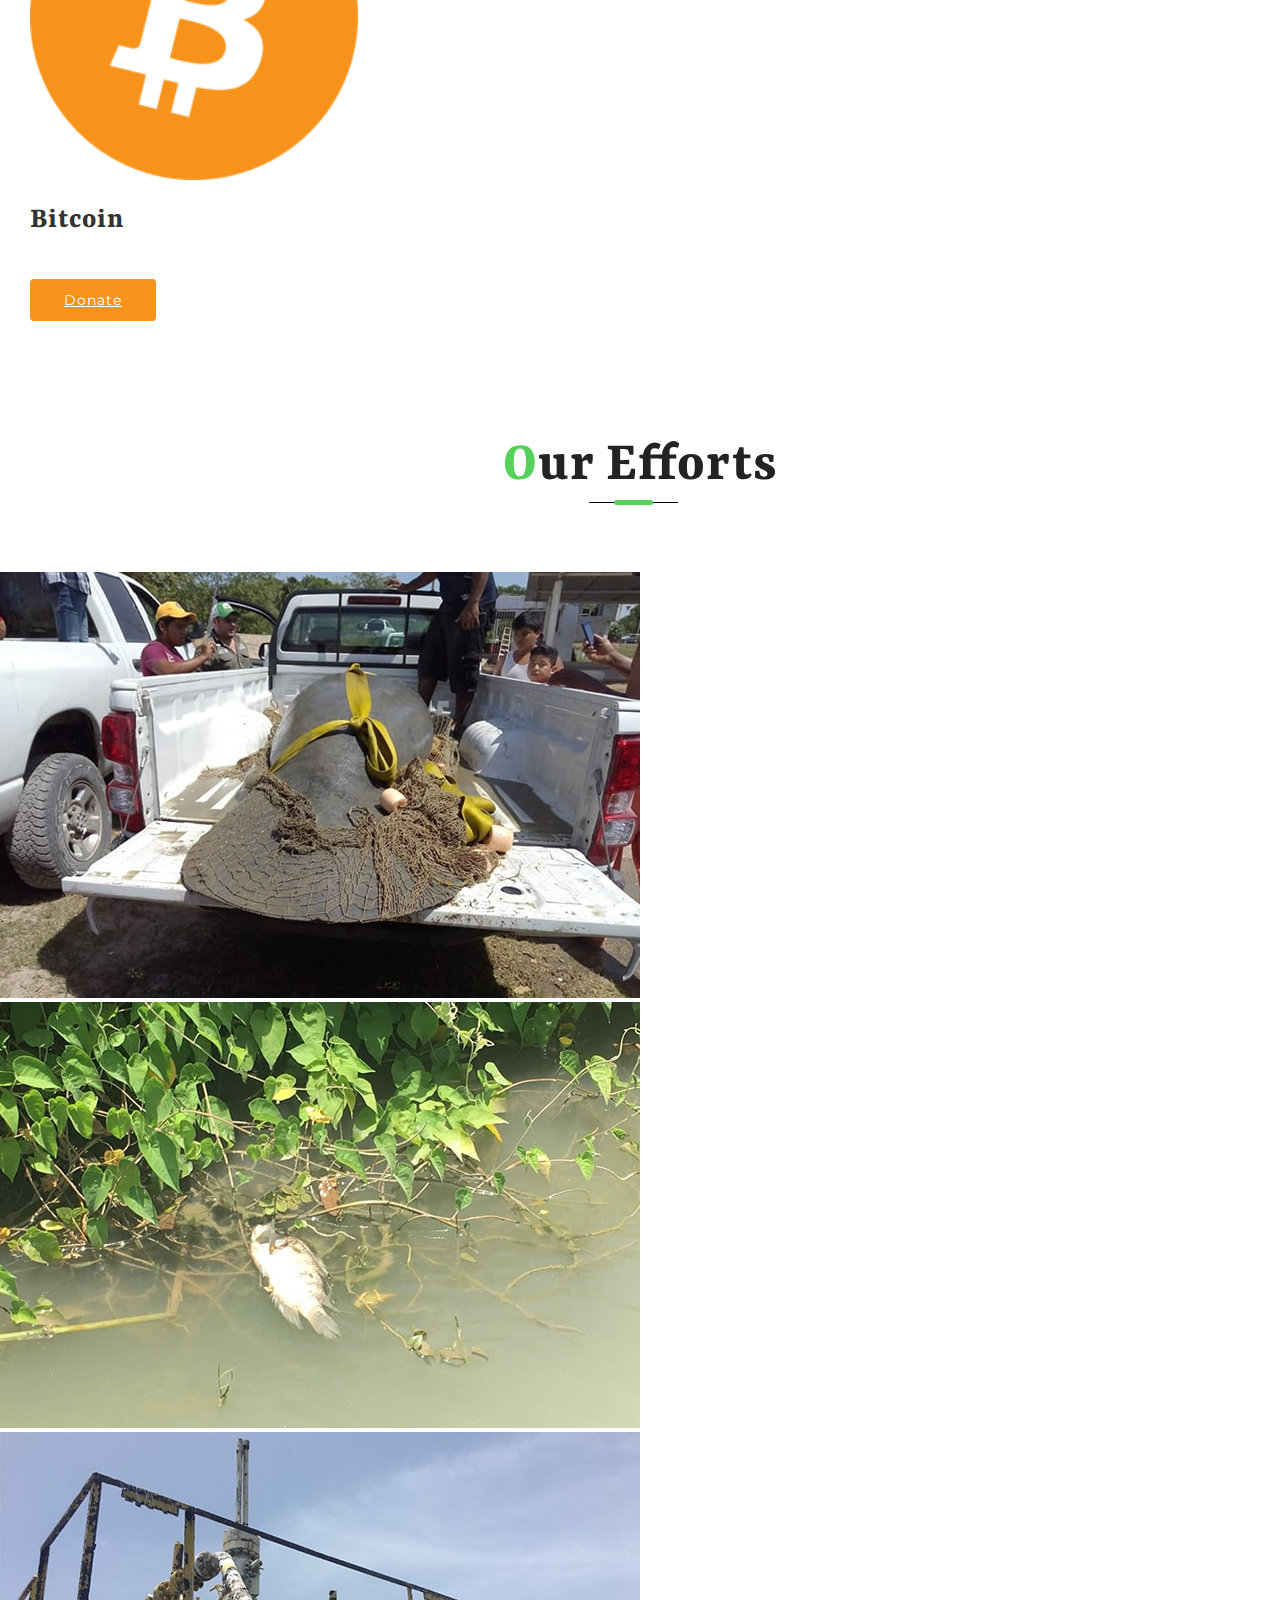
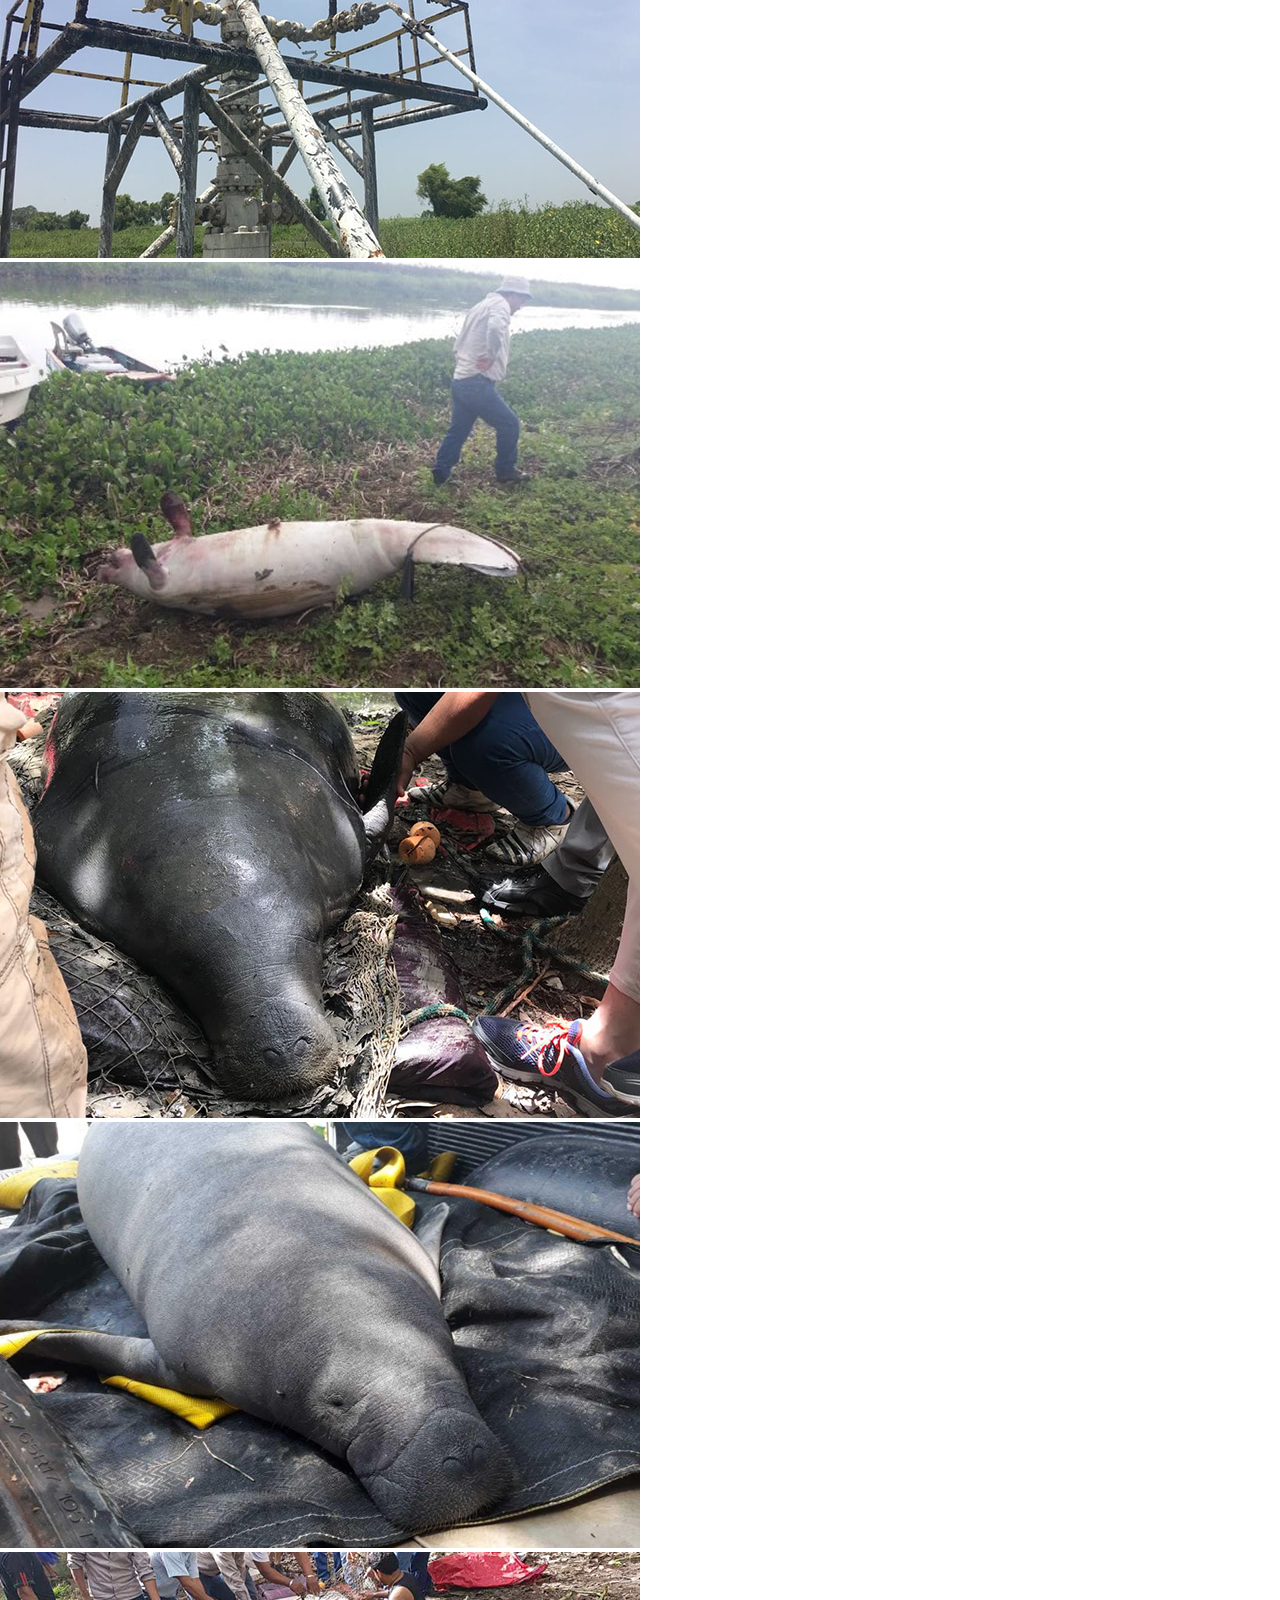
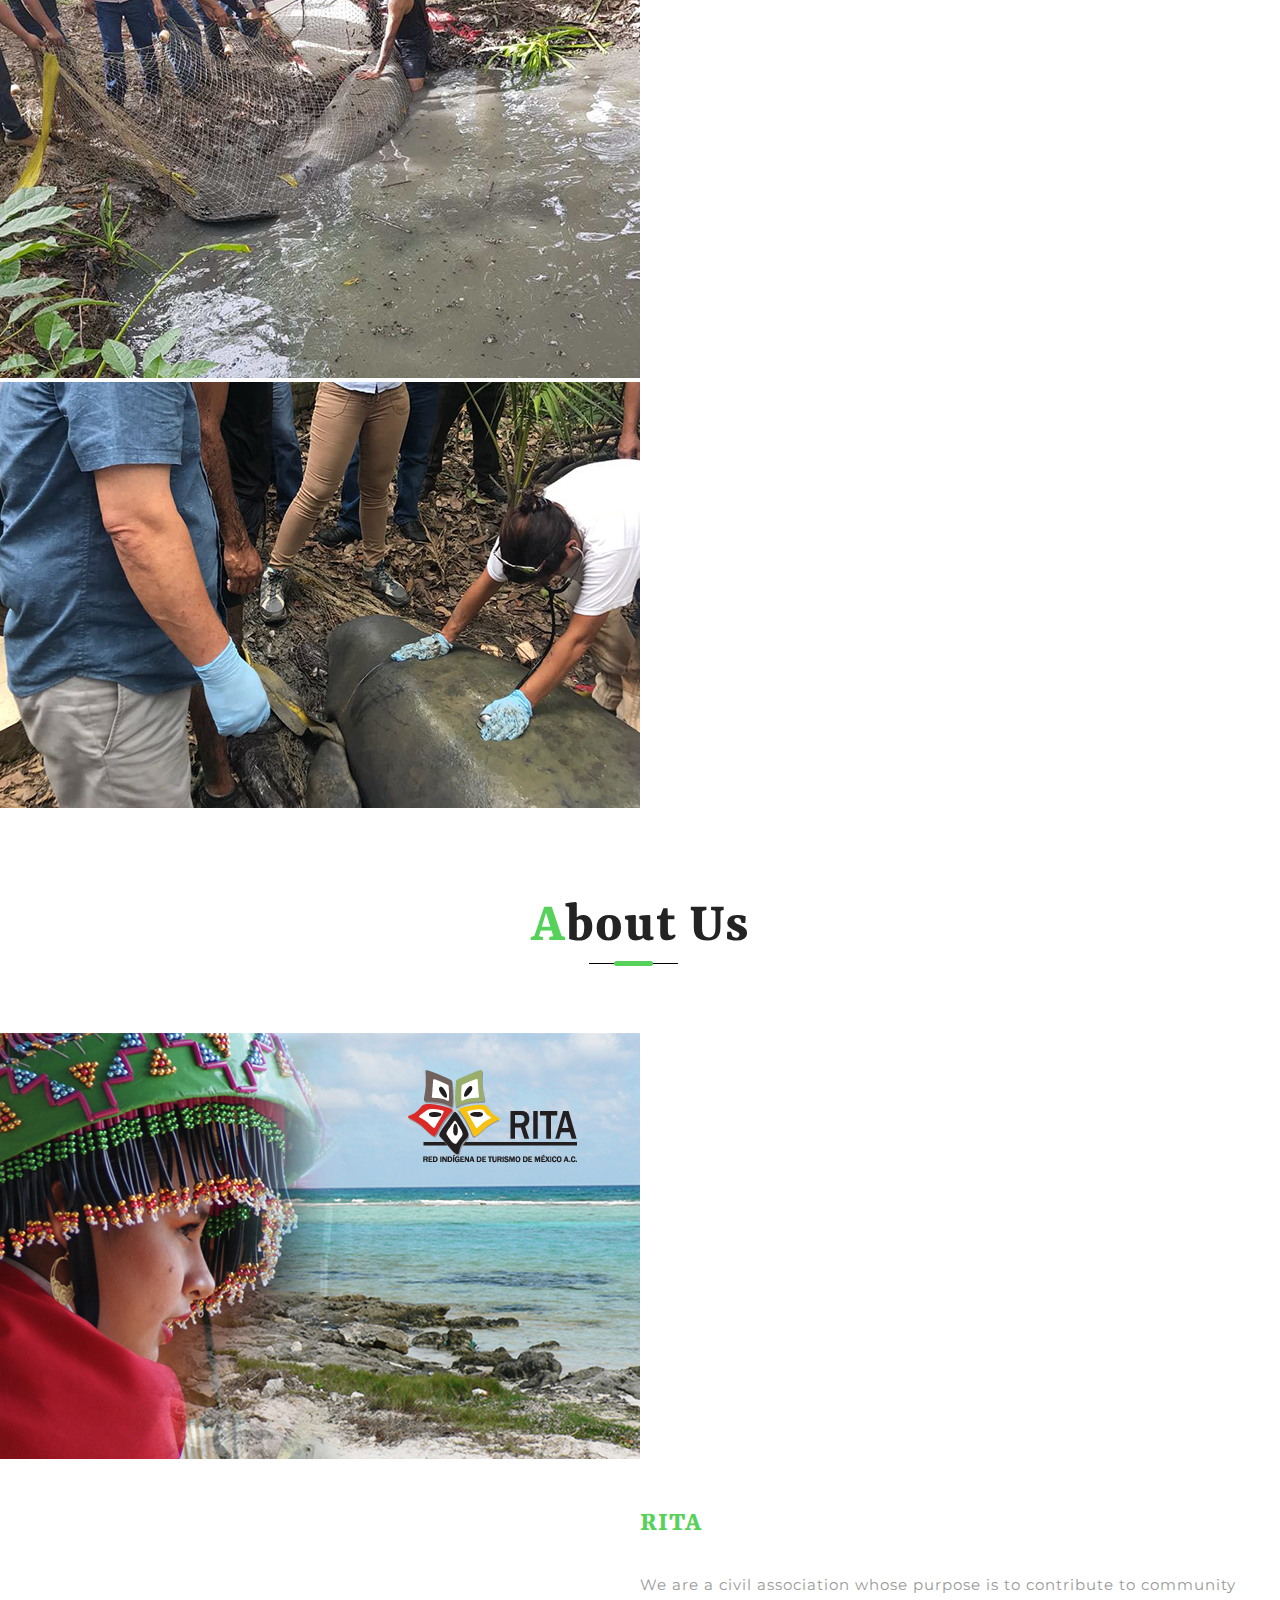
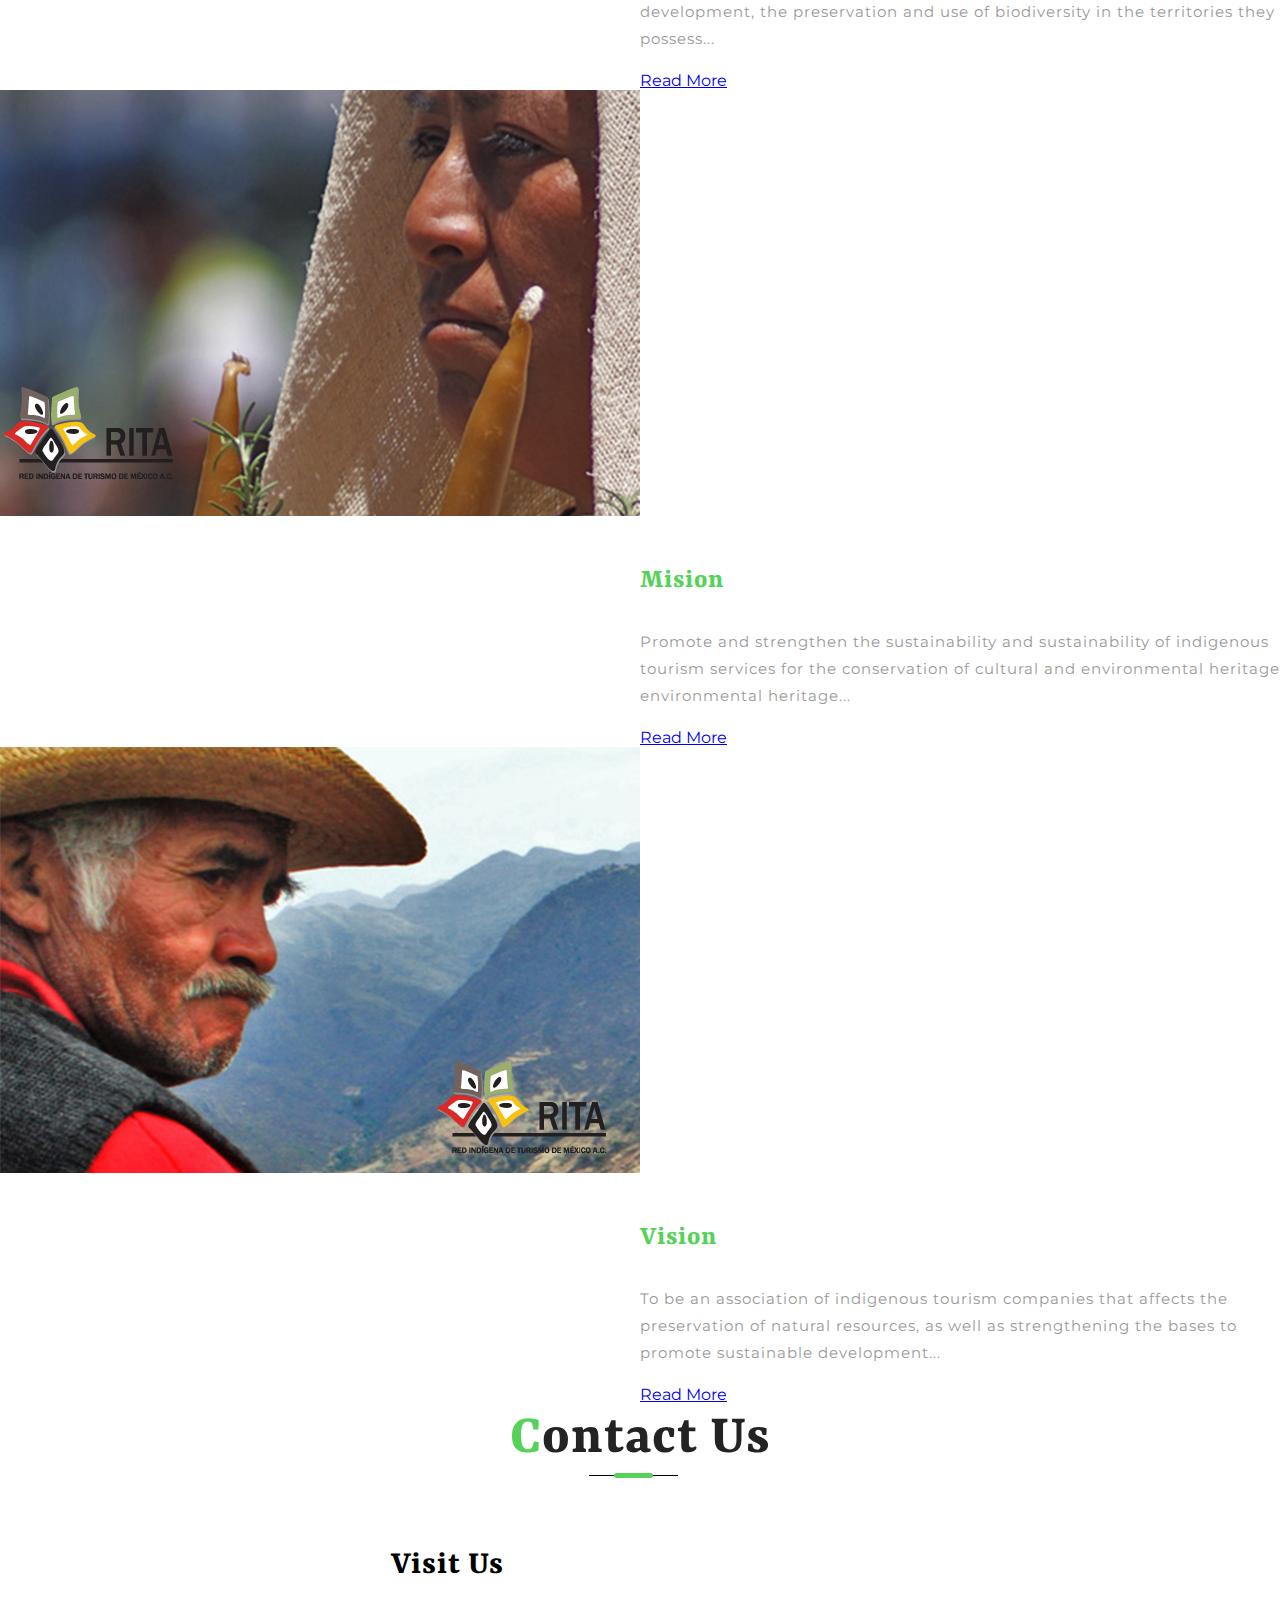
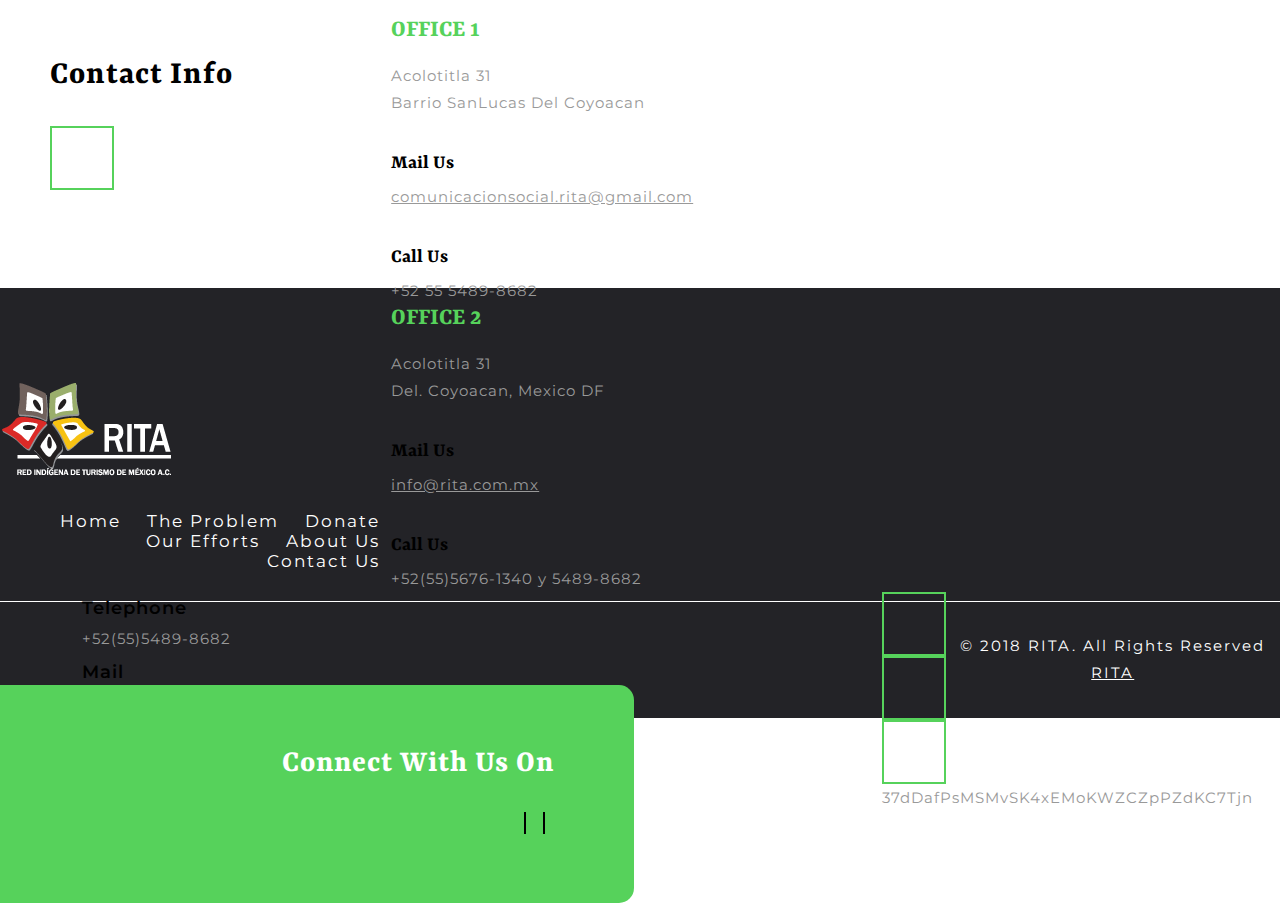
==== commit 524b4cf8: "Merge branch 'master' of https://github.com/CryptosTabasco/Manatees" ====
--- a/index.html
+++ b/index.html
@@ -74,6 +74,10 @@
                     <ul class="dropdown-menu">
                         <li><a href="#" class="lang-selector" id="es">Spanish</a></li>
                         <li><a href="#" class="lang-selector" id="en">English</a></li>
+                        <li><a href="#" class="lang-selector" id="fr">French</a></li>
+                        <li><a href="#" class="lang-selector" id="pt">Portuguese</a></li>
+                        <li><a href="#" class="lang-selector" id="ro">Romanian</a></li>
+                        <li><a href="#" class="lang-selector" id="ja">Japanese</a></li>
                     </ul>
                 </li>
             </nav>
@@ -265,14 +269,14 @@
         <div class="col-xs-3 gallery-agile-grids">
             <div class="portfolio-hover">
                 <a href="images/g10.jpg" data-lightbox="example-set"
-                   data-title="Transporting manatees to a safe area where they will receive the necessary care.">
+                   data-translate="g10" data-title="Transporting manatees to a safe area where they will receive the necessary care.">
                     <img src="images/g10.jpg" class="img-responsive zoom-img" alt=""/>
                 </a>
             </div>
         </div>
         <div class="col-xs-3 gallery-agile-grids">
             <div class="portfolio-hover">
-                <a href="images/g11.jpg" data-lightbox="example-set"
+                <a href="images/g11.jpg" data-lightbox="example-set" data-translate="g11"
                    data-title="Manatees are not the only species affected by contamination.">
                     <img src="images/g11.jpg" class="img-responsive zoom-img" alt=""/>
                 </a>
@@ -281,7 +285,7 @@
         <div class="col-xs-3 gallery-agile-grids">
             <div class="portfolio-hover">
                 <a href="images/g12.jpg" data-lightbox="example-set"
-                   data-title="Oil wells with multiple leaks and broken pipelines">
+                  data-translate="g12" data-title="Oil wells with multiple leaks and broken pipelines">
                     <img src="images/g12.jpg" class="img-responsive zoom-img" alt=""/>
                 </a>
             </div>
@@ -289,7 +293,7 @@
         <div class="col-xs-3 gallery-agile-grids">
             <div class="portfolio-hover">
                 <a href="images/g13.jpg" data-lightbox="example-set"
-                   data-title="An unfortunate manatee who we could not help and provide the necessary care">
+                   data-translate="g13" data-title="An unfortunate manatee who we could not help and provide the necessary care">
                     <img src="images/g13.jpg" class="img-responsive zoom-img" alt=""/>
                 </a>
             </div>
@@ -297,7 +301,7 @@
         <div class="col-xs-3 gallery-agile-grids">
             <div class="portfolio-hover">
                 <a href="images/g17.jpg" data-lightbox="example-set"
-                   data-title="A manatee affected by pollution in a serious state of health.">
+                   data-translate="g17" data-title="A manatee affected by pollution in a serious state of health.">
                     <img src="images/g17.jpg" class="img-responsive zoom-img" alt=""/>
                 </a>
             </div>
@@ -305,14 +309,14 @@
         <div class="col-xs-3 gallery-agile-grids">
             <div class="portfolio-hover">
                 <a href="images/g18.jpg" data-lightbox="example-set"
-                   data-title="It will receive the necessary care.">
+                   data-translate="g18" data-title="It will receive the necessary care.">
                     <img src="images/g18.jpg" class="img-responsive zoom-img" alt=""/>
                 </a>
             </div>
         </div>
         <div class="col-xs-3 gallery-agile-grids">
             <div class="portfolio-hover">
-                <a href="images/g15.jpg" data-lightbox="example-set"
+                <a href="images/g15.jpg" data-lightbox="example-set" data-translate="g15"
                    data-title="Rescuing a manatee from contaminated water to provide medical care.">
                     <img src="images/g15.jpg" class="img-responsive zoom-img" alt=""/>
                 </a>
@@ -321,7 +325,7 @@
         <div class="col-xs-3 gallery-agile-grids">
             <div class="portfolio-hover">
                 <a href="images/g16.jpg" data-lightbox="example-set"
-                   data-title="Manatee being evaluated by specialists to determine their health status.">
+                   data-translate="g16" data-title="Manatee being evaluated by specialists to determine their health status.">
                     <img src="images/g16.jpg" class="img-responsive zoom-img" alt=""/>
                 </a>
             </div>
@@ -349,9 +353,9 @@
                             <div class="inner-testimonials-w3ls">
                                 <img src="images/about1.jpg" alt=" " class="img-responsive"/>
                                 <div class="testimonial-info-wthree">
-                                    <h5>We are RITA</h5>
+                                    <h5>RITA</h5>
                                     <span></span>
-                                    <p class="para-w3-agileits">We are a civil association whose purpose is to contribute to community development, the preservation and use of biodiversity in the territories they possess...</p>
+                                    <p data-translate="slidertext1" class="para-w3-agileits">We are a civil association whose purpose is to contribute to community development, the preservation and use of biodiversity in the territories they possess...</p>
                                     <br/><a href="http://www.rita.com.mx/index.html">Read More</a>
                                 </div>
                             </div>
@@ -360,9 +364,9 @@
                             <div class="inner-testimonials-w3ls">
                                 <img src="images/about2.jpg" alt=" " class="img-responsive"/>
                                 <div class="testimonial-info-wthree">
-                                    <h5>Mision</h5>
+                                    <h5 data-translate="mision">Mision</h5>
                                     <span></span>
-                                    <p class="para-w3-agileits">Promote and strengthen the sustainability and sustainability of indigenous tourism services for the conservation of cultural and environmental heritage environmental heritage...</p>
+                                    <p data-translate="slidertext2" class="para-w3-agileits">Promote and strengthen the sustainability and sustainability of indigenous tourism services for the conservation of cultural and environmental heritage environmental heritage...</p>
                                     <br/><a href="http://www.rita.com.mx/index.html">Read More</a>
                                 </div>
                             </div>
@@ -371,9 +375,9 @@
                             <div class="inner-testimonials-w3ls">
                                 <img src="images/about3.jpg" alt=" " class="img-responsive"/>
                                 <div class="testimonial-info-wthree">
-                                    <h5>Vision</h5>
+                                    <h5 data-translate="vision">Vision</h5>
                                     <span></span>
-                                    <p class="para-w3-agileits">To be an association of indigenous tourism companies that affects the preservation of natural resources, as well as strengthening the bases to promote sustainable development...</p> 
+                                    <p data-translate="slidertext3" class="para-w3-agileits">To be an association of indigenous tourism companies that affects the preservation of natural resources, as well as strengthening the bases to promote sustainable development...</p> 
                                     <br/><a href="http://www.rita.com.mx/index.html">Read More</a>
                                 </div>
                             </div>
